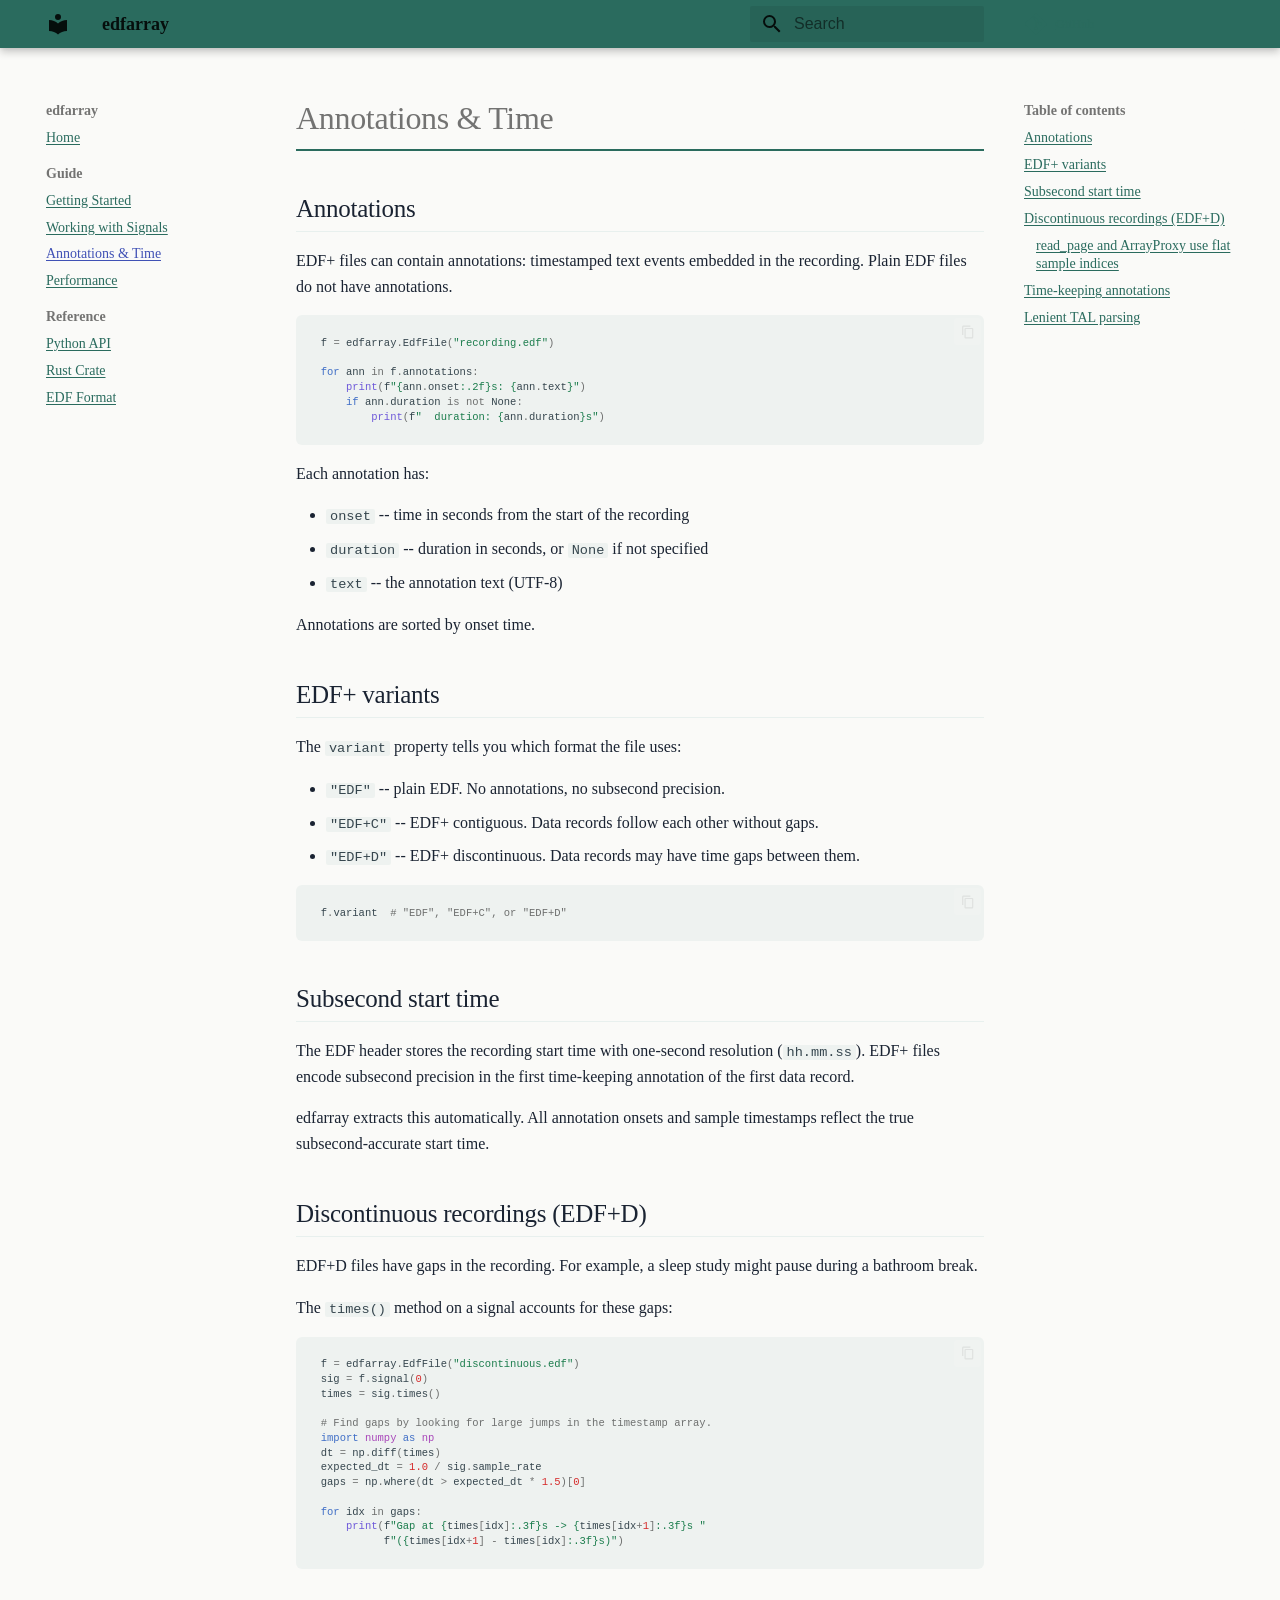
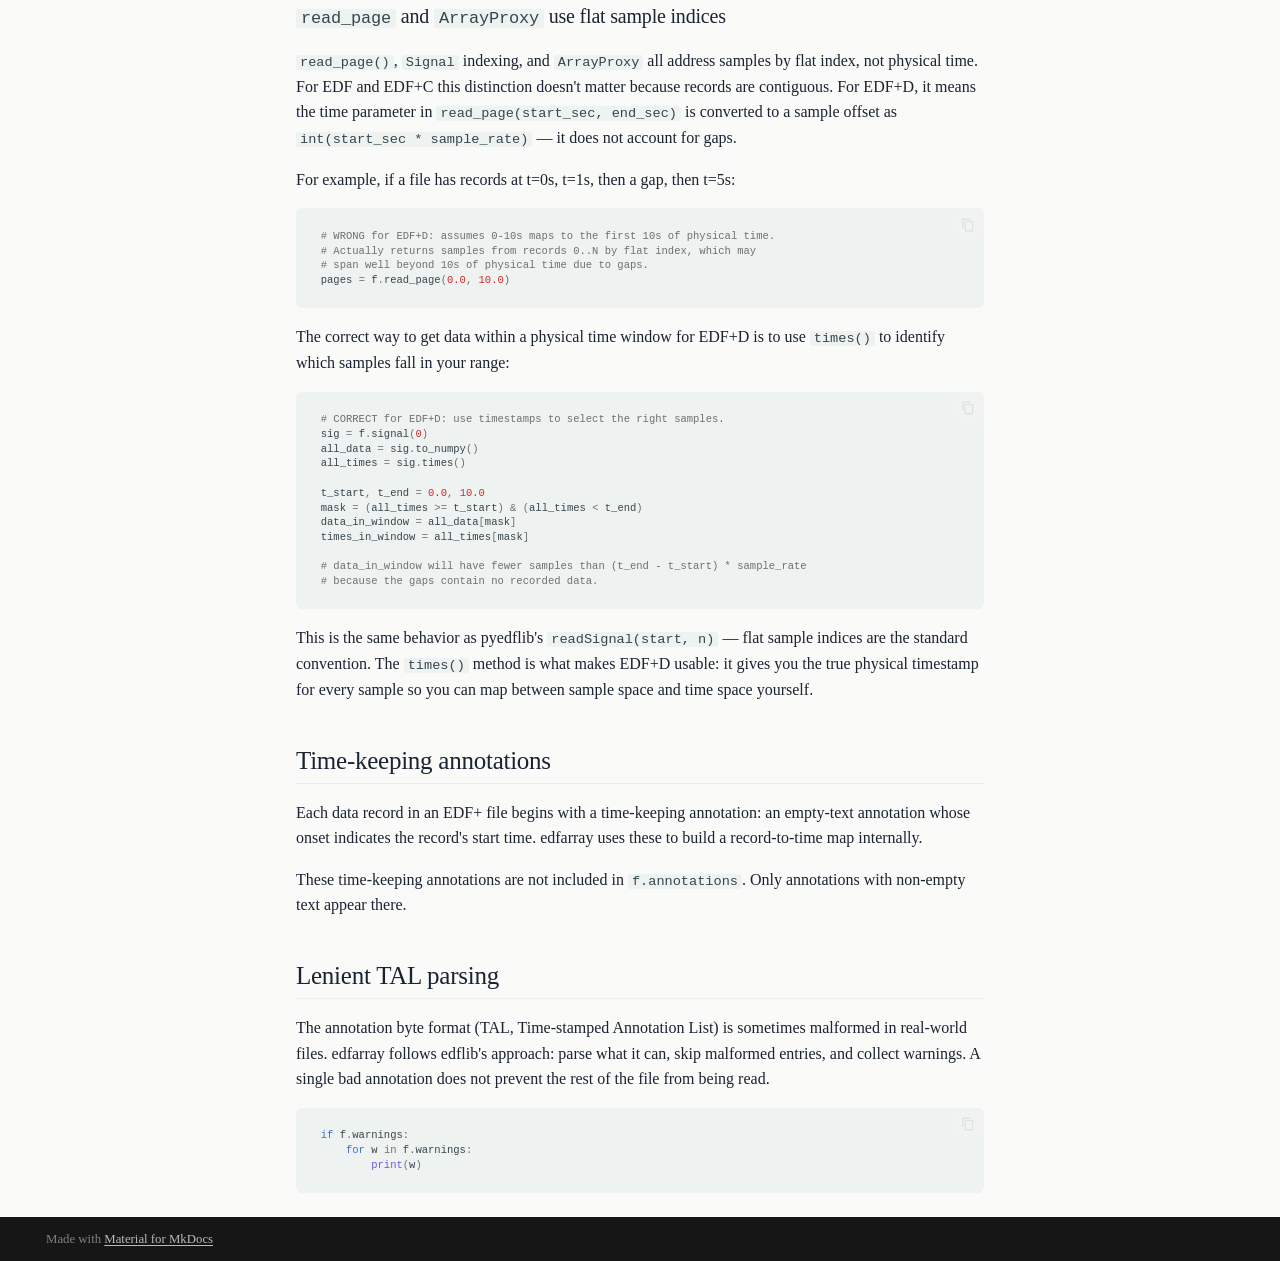
==== guide/annotations/index.html @ 298684ab "Deployed 97ea9de with MkDocs version: 1.6.1" ====
<!doctype html>
<html lang="en" class="no-js">
  <head>
    
      <meta charset="utf-8">
      <meta name="viewport" content="width=device-width,initial-scale=1">
      
        <meta name="description" content="An EDF/EDF+ parser written in Rust with numpy-like Python bindings">
      
      
      
      
        <link rel="prev" href="../signals/">
      
      
        <link rel="next" href="../performance/">
      
      
        
      
      
      <link rel="icon" href="../../assets/images/favicon.png">
      <meta name="generator" content="mkdocs-1.6.1, mkdocs-material-9.7.5">
    
    
      
        <title>Annotations & Time - edfarray</title>
      
    
    
      <link rel="stylesheet" href="../../assets/stylesheets/main.484c7ddc.min.css">
      
        
        <link rel="stylesheet" href="../../assets/stylesheets/palette.ab4e12ef.min.css">
      
      


    
    
      
    
    
      
    
    
      <link rel="stylesheet" href="../../stylesheets/extra.css">
    
    <script>__md_scope=new URL("../..",location),__md_hash=e=>[...e].reduce(((e,_)=>(e<<5)-e+_.charCodeAt(0)),0),__md_get=(e,_=localStorage,t=__md_scope)=>JSON.parse(_.getItem(t.pathname+"."+e)),__md_set=(e,_,t=localStorage,a=__md_scope)=>{try{t.setItem(a.pathname+"."+e,JSON.stringify(_))}catch(e){}}</script>
    
      

    
    
  </head>
  
  
    
    
    
    
    
    <body dir="ltr" data-md-color-scheme="default" data-md-color-primary="white" data-md-color-accent="teal">
  
    
    <input class="md-toggle" data-md-toggle="drawer" type="checkbox" id="__drawer" autocomplete="off">
    <input class="md-toggle" data-md-toggle="search" type="checkbox" id="__search" autocomplete="off">
    <label class="md-overlay" for="__drawer"></label>
    <div data-md-component="skip">
      
        
        <a href="#annotations-time" class="md-skip">
          Skip to content
        </a>
      
    </div>
    <div data-md-component="announce">
      
    </div>
    
    
      

  

<header class="md-header md-header--shadow" data-md-component="header">
  <nav class="md-header__inner md-grid" aria-label="Header">
    <a href="../.." title="edfarray" class="md-header__button md-logo" aria-label="edfarray" data-md-component="logo">
      
  
  <svg xmlns="http://www.w3.org/2000/svg" viewBox="0 0 24 24"><path d="M12 8a3 3 0 0 0 3-3 3 3 0 0 0-3-3 3 3 0 0 0-3 3 3 3 0 0 0 3 3m0 3.54C9.64 9.35 6.5 8 3 8v11c3.5 0 6.64 1.35 9 3.54 2.36-2.19 5.5-3.54 9-3.54V8c-3.5 0-6.64 1.35-9 3.54"/></svg>

    </a>
    <label class="md-header__button md-icon" for="__drawer">
      
      <svg xmlns="http://www.w3.org/2000/svg" viewBox="0 0 24 24"><path d="M3 6h18v2H3zm0 5h18v2H3zm0 5h18v2H3z"/></svg>
    </label>
    <div class="md-header__title" data-md-component="header-title">
      <div class="md-header__ellipsis">
        <div class="md-header__topic">
          <span class="md-ellipsis">
            edfarray
          </span>
        </div>
        <div class="md-header__topic" data-md-component="header-topic">
          <span class="md-ellipsis">
            
              Annotations & Time
            
          </span>
        </div>
      </div>
    </div>
    
      
    
    
    
    
      
      
        <label class="md-header__button md-icon" for="__search">
          
          <svg xmlns="http://www.w3.org/2000/svg" viewBox="0 0 24 24"><path d="M9.5 3A6.5 6.5 0 0 1 16 9.5c0 1.61-.59 3.09-1.56 4.23l.27.27h.79l5 5-1.5 1.5-5-5v-.79l-.27-.27A6.52 6.52 0 0 1 9.5 16 6.5 6.5 0 0 1 3 9.5 6.5 6.5 0 0 1 9.5 3m0 2C7 5 5 7 5 9.5S7 14 9.5 14 14 12 14 9.5 12 5 9.5 5"/></svg>
        </label>
        <div class="md-search" data-md-component="search" role="dialog">
  <label class="md-search__overlay" for="__search"></label>
  <div class="md-search__inner" role="search">
    <form class="md-search__form" name="search">
      <input type="text" class="md-search__input" name="query" aria-label="Search" placeholder="Search" autocapitalize="off" autocorrect="off" autocomplete="off" spellcheck="false" data-md-component="search-query" required>
      <label class="md-search__icon md-icon" for="__search">
        
        <svg xmlns="http://www.w3.org/2000/svg" viewBox="0 0 24 24"><path d="M9.5 3A6.5 6.5 0 0 1 16 9.5c0 1.61-.59 3.09-1.56 4.23l.27.27h.79l5 5-1.5 1.5-5-5v-.79l-.27-.27A6.52 6.52 0 0 1 9.5 16 6.5 6.5 0 0 1 3 9.5 6.5 6.5 0 0 1 9.5 3m0 2C7 5 5 7 5 9.5S7 14 9.5 14 14 12 14 9.5 12 5 9.5 5"/></svg>
        
        <svg xmlns="http://www.w3.org/2000/svg" viewBox="0 0 24 24"><path d="M20 11v2H8l5.5 5.5-1.42 1.42L4.16 12l7.92-7.92L13.5 5.5 8 11z"/></svg>
      </label>
      <nav class="md-search__options" aria-label="Search">
        
        <button type="reset" class="md-search__icon md-icon" title="Clear" aria-label="Clear" tabindex="-1">
          
          <svg xmlns="http://www.w3.org/2000/svg" viewBox="0 0 24 24"><path d="M19 6.41 17.59 5 12 10.59 6.41 5 5 6.41 10.59 12 5 17.59 6.41 19 12 13.41 17.59 19 19 17.59 13.41 12z"/></svg>
        </button>
      </nav>
      
    </form>
    <div class="md-search__output">
      <div class="md-search__scrollwrap" tabindex="0" data-md-scrollfix>
        <div class="md-search-result" data-md-component="search-result">
          <div class="md-search-result__meta">
            Initializing search
          </div>
          <ol class="md-search-result__list" role="presentation"></ol>
        </div>
      </div>
    </div>
  </div>
</div>
      
    
    
      <div class="md-header__source">
        <a href="https://github.com/bleemesser/edfarray" title="Go to repository" class="md-source" data-md-component="source">
  <div class="md-source__icon md-icon">
    
    <svg xmlns="http://www.w3.org/2000/svg" viewBox="0 0 448 512"><!--! Font Awesome Free 7.1.0 by @fontawesome - https://fontawesome.com License - https://fontawesome.com/license/free (Icons: CC BY 4.0, Fonts: SIL OFL 1.1, Code: MIT License) Copyright 2025 Fonticons, Inc.--><path d="M439.6 236.1 244 40.5c-5.4-5.5-12.8-8.5-20.4-8.5s-15 3-20.4 8.4L162.5 81l51.5 51.5c27.1-9.1 52.7 16.8 43.4 43.7l49.7 49.7c34.2-11.8 61.2 31 35.5 56.7-26.5 26.5-70.2-2.9-56-37.3L240.3 199v121.9c25.3 12.5 22.3 41.8 9.1 55-6.4 6.4-15.2 10.1-24.3 10.1s-17.8-3.6-24.3-10.1c-17.6-17.6-11.1-46.9 11.2-56v-123c-20.8-8.5-24.6-30.7-18.6-45L142.6 101 8.5 235.1C3 240.6 0 247.9 0 255.5s3 15 8.5 20.4l195.6 195.7c5.4 5.4 12.7 8.4 20.4 8.4s15-3 20.4-8.4l194.7-194.7c5.4-5.4 8.4-12.8 8.4-20.4s-3-15-8.4-20.4"/></svg>
  </div>
  <div class="md-source__repository">
    GitHub
  </div>
</a>
      </div>
    
  </nav>
  
</header>
    
    <div class="md-container" data-md-component="container">
      
      
        
          
        
      
      <main class="md-main" data-md-component="main">
        <div class="md-main__inner md-grid">
          
            
              
              <div class="md-sidebar md-sidebar--primary" data-md-component="sidebar" data-md-type="navigation" >
                <div class="md-sidebar__scrollwrap">
                  <div class="md-sidebar__inner">
                    



<nav class="md-nav md-nav--primary" aria-label="Navigation" data-md-level="0">
  <label class="md-nav__title" for="__drawer">
    <a href="../.." title="edfarray" class="md-nav__button md-logo" aria-label="edfarray" data-md-component="logo">
      
  
  <svg xmlns="http://www.w3.org/2000/svg" viewBox="0 0 24 24"><path d="M12 8a3 3 0 0 0 3-3 3 3 0 0 0-3-3 3 3 0 0 0-3 3 3 3 0 0 0 3 3m0 3.54C9.64 9.35 6.5 8 3 8v11c3.5 0 6.64 1.35 9 3.54 2.36-2.19 5.5-3.54 9-3.54V8c-3.5 0-6.64 1.35-9 3.54"/></svg>

    </a>
    edfarray
  </label>
  
    <div class="md-nav__source">
      <a href="https://github.com/bleemesser/edfarray" title="Go to repository" class="md-source" data-md-component="source">
  <div class="md-source__icon md-icon">
    
    <svg xmlns="http://www.w3.org/2000/svg" viewBox="0 0 448 512"><!--! Font Awesome Free 7.1.0 by @fontawesome - https://fontawesome.com License - https://fontawesome.com/license/free (Icons: CC BY 4.0, Fonts: SIL OFL 1.1, Code: MIT License) Copyright 2025 Fonticons, Inc.--><path d="M439.6 236.1 244 40.5c-5.4-5.5-12.8-8.5-20.4-8.5s-15 3-20.4 8.4L162.5 81l51.5 51.5c27.1-9.1 52.7 16.8 43.4 43.7l49.7 49.7c34.2-11.8 61.2 31 35.5 56.7-26.5 26.5-70.2-2.9-56-37.3L240.3 199v121.9c25.3 12.5 22.3 41.8 9.1 55-6.4 6.4-15.2 10.1-24.3 10.1s-17.8-3.6-24.3-10.1c-17.6-17.6-11.1-46.9 11.2-56v-123c-20.8-8.5-24.6-30.7-18.6-45L142.6 101 8.5 235.1C3 240.6 0 247.9 0 255.5s3 15 8.5 20.4l195.6 195.7c5.4 5.4 12.7 8.4 20.4 8.4s15-3 20.4-8.4l194.7-194.7c5.4-5.4 8.4-12.8 8.4-20.4s-3-15-8.4-20.4"/></svg>
  </div>
  <div class="md-source__repository">
    GitHub
  </div>
</a>
    </div>
  
  <ul class="md-nav__list" data-md-scrollfix>
    
      
      
  
  
  
  
    <li class="md-nav__item">
      <a href="../.." class="md-nav__link">
        
  
  
  <span class="md-ellipsis">
    
  
    Home
  

    
  </span>
  
  

      </a>
    </li>
  

    
      
      
  
  
    
  
  
  
    
    
    
    
      
        
        
      
    
    
    <li class="md-nav__item md-nav__item--active md-nav__item--section md-nav__item--nested">
      
        
        
        <input class="md-nav__toggle md-toggle " type="checkbox" id="__nav_2" checked>
        
          
          <label class="md-nav__link" for="__nav_2" id="__nav_2_label" tabindex="">
            
  
  
  <span class="md-ellipsis">
    
  
    Guide
  

    
  </span>
  
  

            <span class="md-nav__icon md-icon"></span>
          </label>
        
        <nav class="md-nav" data-md-level="1" aria-labelledby="__nav_2_label" aria-expanded="true">
          <label class="md-nav__title" for="__nav_2">
            <span class="md-nav__icon md-icon"></span>
            
  
    Guide
  

          </label>
          <ul class="md-nav__list" data-md-scrollfix>
            
              
                
  
  
  
  
    <li class="md-nav__item">
      <a href="../getting-started/" class="md-nav__link">
        
  
  
  <span class="md-ellipsis">
    
  
    Getting Started
  

    
  </span>
  
  

      </a>
    </li>
  

              
            
              
                
  
  
  
  
    <li class="md-nav__item">
      <a href="../signals/" class="md-nav__link">
        
  
  
  <span class="md-ellipsis">
    
  
    Working with Signals
  

    
  </span>
  
  

      </a>
    </li>
  

              
            
              
                
  
  
    
  
  
  
    <li class="md-nav__item md-nav__item--active">
      
      <input class="md-nav__toggle md-toggle" type="checkbox" id="__toc">
      
      
        
      
      
        <label class="md-nav__link md-nav__link--active" for="__toc">
          
  
  
  <span class="md-ellipsis">
    
  
    Annotations & Time
  

    
  </span>
  
  

          <span class="md-nav__icon md-icon"></span>
        </label>
      
      <a href="./" class="md-nav__link md-nav__link--active">
        
  
  
  <span class="md-ellipsis">
    
  
    Annotations & Time
  

    
  </span>
  
  

      </a>
      
        

<nav class="md-nav md-nav--secondary" aria-label="Table of contents">
  
  
  
    
  
  
    <label class="md-nav__title" for="__toc">
      <span class="md-nav__icon md-icon"></span>
      Table of contents
    </label>
    <ul class="md-nav__list" data-md-component="toc" data-md-scrollfix>
      
        <li class="md-nav__item">
  <a href="#annotations" class="md-nav__link">
    <span class="md-ellipsis">
      
        Annotations
      
    </span>
  </a>
  
</li>
      
        <li class="md-nav__item">
  <a href="#edf-variants" class="md-nav__link">
    <span class="md-ellipsis">
      
        EDF+ variants
      
    </span>
  </a>
  
</li>
      
        <li class="md-nav__item">
  <a href="#subsecond-start-time" class="md-nav__link">
    <span class="md-ellipsis">
      
        Subsecond start time
      
    </span>
  </a>
  
</li>
      
        <li class="md-nav__item">
  <a href="#discontinuous-recordings-edfd" class="md-nav__link">
    <span class="md-ellipsis">
      
        Discontinuous recordings (EDF+D)
      
    </span>
  </a>
  
    <nav class="md-nav" aria-label="Discontinuous recordings (EDF+D)">
      <ul class="md-nav__list">
        
          <li class="md-nav__item">
  <a href="#read_page-and-arrayproxy-use-flat-sample-indices" class="md-nav__link">
    <span class="md-ellipsis">
      
        read_page and ArrayProxy use flat sample indices
      
    </span>
  </a>
  
</li>
        
      </ul>
    </nav>
  
</li>
      
        <li class="md-nav__item">
  <a href="#time-keeping-annotations" class="md-nav__link">
    <span class="md-ellipsis">
      
        Time-keeping annotations
      
    </span>
  </a>
  
</li>
      
        <li class="md-nav__item">
  <a href="#lenient-tal-parsing" class="md-nav__link">
    <span class="md-ellipsis">
      
        Lenient TAL parsing
      
    </span>
  </a>
  
</li>
      
    </ul>
  
</nav>
      
    </li>
  

              
            
              
                
  
  
  
  
    <li class="md-nav__item">
      <a href="../performance/" class="md-nav__link">
        
  
  
  <span class="md-ellipsis">
    
  
    Performance
  

    
  </span>
  
  

      </a>
    </li>
  

              
            
          </ul>
        </nav>
      
    </li>
  

    
      
      
  
  
  
  
    
    
    
    
      
        
        
      
    
    
    <li class="md-nav__item md-nav__item--section md-nav__item--nested">
      
        
        
          
        
        <input class="md-nav__toggle md-toggle md-toggle--indeterminate" type="checkbox" id="__nav_3" >
        
          
          <label class="md-nav__link" for="__nav_3" id="__nav_3_label" tabindex="">
            
  
  
  <span class="md-ellipsis">
    
  
    Reference
  

    
  </span>
  
  

            <span class="md-nav__icon md-icon"></span>
          </label>
        
        <nav class="md-nav" data-md-level="1" aria-labelledby="__nav_3_label" aria-expanded="false">
          <label class="md-nav__title" for="__nav_3">
            <span class="md-nav__icon md-icon"></span>
            
  
    Reference
  

          </label>
          <ul class="md-nav__list" data-md-scrollfix>
            
              
                
  
  
  
  
    <li class="md-nav__item">
      <a href="../../reference/python-api/" class="md-nav__link">
        
  
  
  <span class="md-ellipsis">
    
  
    Python API
  

    
  </span>
  
  

      </a>
    </li>
  

              
            
              
                
  
  
  
  
    <li class="md-nav__item">
      <a href="../../reference/rust-api/" class="md-nav__link">
        
  
  
  <span class="md-ellipsis">
    
  
    Rust Crate
  

    
  </span>
  
  

      </a>
    </li>
  

              
            
              
                
  
  
  
  
    <li class="md-nav__item">
      <a href="../../reference/edf-format/" class="md-nav__link">
        
  
  
  <span class="md-ellipsis">
    
  
    EDF Format
  

    
  </span>
  
  

      </a>
    </li>
  

              
            
          </ul>
        </nav>
      
    </li>
  

    
  </ul>
</nav>
                  </div>
                </div>
              </div>
            
            
              
              <div class="md-sidebar md-sidebar--secondary" data-md-component="sidebar" data-md-type="toc" >
                <div class="md-sidebar__scrollwrap">
                  <div class="md-sidebar__inner">
                    

<nav class="md-nav md-nav--secondary" aria-label="Table of contents">
  
  
  
    
  
  
    <label class="md-nav__title" for="__toc">
      <span class="md-nav__icon md-icon"></span>
      Table of contents
    </label>
    <ul class="md-nav__list" data-md-component="toc" data-md-scrollfix>
      
        <li class="md-nav__item">
  <a href="#annotations" class="md-nav__link">
    <span class="md-ellipsis">
      
        Annotations
      
    </span>
  </a>
  
</li>
      
        <li class="md-nav__item">
  <a href="#edf-variants" class="md-nav__link">
    <span class="md-ellipsis">
      
        EDF+ variants
      
    </span>
  </a>
  
</li>
      
        <li class="md-nav__item">
  <a href="#subsecond-start-time" class="md-nav__link">
    <span class="md-ellipsis">
      
        Subsecond start time
      
    </span>
  </a>
  
</li>
      
        <li class="md-nav__item">
  <a href="#discontinuous-recordings-edfd" class="md-nav__link">
    <span class="md-ellipsis">
      
        Discontinuous recordings (EDF+D)
      
    </span>
  </a>
  
    <nav class="md-nav" aria-label="Discontinuous recordings (EDF+D)">
      <ul class="md-nav__list">
        
          <li class="md-nav__item">
  <a href="#read_page-and-arrayproxy-use-flat-sample-indices" class="md-nav__link">
    <span class="md-ellipsis">
      
        read_page and ArrayProxy use flat sample indices
      
    </span>
  </a>
  
</li>
        
      </ul>
    </nav>
  
</li>
      
        <li class="md-nav__item">
  <a href="#time-keeping-annotations" class="md-nav__link">
    <span class="md-ellipsis">
      
        Time-keeping annotations
      
    </span>
  </a>
  
</li>
      
        <li class="md-nav__item">
  <a href="#lenient-tal-parsing" class="md-nav__link">
    <span class="md-ellipsis">
      
        Lenient TAL parsing
      
    </span>
  </a>
  
</li>
      
    </ul>
  
</nav>
                  </div>
                </div>
              </div>
            
          
          
            <div class="md-content" data-md-component="content">
              
              <article class="md-content__inner md-typeset">
                
                  


  
  


<h1 id="annotations-time">Annotations &amp; Time<a class="headerlink" href="#annotations-time" title="Permanent link">&para;</a></h1>
<h2 id="annotations">Annotations<a class="headerlink" href="#annotations" title="Permanent link">&para;</a></h2>
<p>EDF+ files can contain annotations: timestamped text events embedded in the recording. Plain EDF files do not have annotations.</p>
<div class="highlight"><pre><span></span><code><a id="__codelineno-0-1" name="__codelineno-0-1" href="#__codelineno-0-1"></a><span class="n">f</span> <span class="o">=</span> <span class="n">edfarray</span><span class="o">.</span><span class="n">EdfFile</span><span class="p">(</span><span class="s2">&quot;recording.edf&quot;</span><span class="p">)</span>
<a id="__codelineno-0-2" name="__codelineno-0-2" href="#__codelineno-0-2"></a>
<a id="__codelineno-0-3" name="__codelineno-0-3" href="#__codelineno-0-3"></a><span class="k">for</span> <span class="n">ann</span> <span class="ow">in</span> <span class="n">f</span><span class="o">.</span><span class="n">annotations</span><span class="p">:</span>
<a id="__codelineno-0-4" name="__codelineno-0-4" href="#__codelineno-0-4"></a>    <span class="nb">print</span><span class="p">(</span><span class="sa">f</span><span class="s2">&quot;</span><span class="si">{</span><span class="n">ann</span><span class="o">.</span><span class="n">onset</span><span class="si">:</span><span class="s2">.2f</span><span class="si">}</span><span class="s2">s: </span><span class="si">{</span><span class="n">ann</span><span class="o">.</span><span class="n">text</span><span class="si">}</span><span class="s2">&quot;</span><span class="p">)</span>
<a id="__codelineno-0-5" name="__codelineno-0-5" href="#__codelineno-0-5"></a>    <span class="k">if</span> <span class="n">ann</span><span class="o">.</span><span class="n">duration</span> <span class="ow">is</span> <span class="ow">not</span> <span class="kc">None</span><span class="p">:</span>
<a id="__codelineno-0-6" name="__codelineno-0-6" href="#__codelineno-0-6"></a>        <span class="nb">print</span><span class="p">(</span><span class="sa">f</span><span class="s2">&quot;  duration: </span><span class="si">{</span><span class="n">ann</span><span class="o">.</span><span class="n">duration</span><span class="si">}</span><span class="s2">s&quot;</span><span class="p">)</span>
</code></pre></div>
<p>Each annotation has:</p>
<ul>
<li><code>onset</code> -- time in seconds from the start of the recording</li>
<li><code>duration</code> -- duration in seconds, or <code>None</code> if not specified</li>
<li><code>text</code> -- the annotation text (UTF-8)</li>
</ul>
<p>Annotations are sorted by onset time.</p>
<h2 id="edf-variants">EDF+ variants<a class="headerlink" href="#edf-variants" title="Permanent link">&para;</a></h2>
<p>The <code>variant</code> property tells you which format the file uses:</p>
<ul>
<li><code>"EDF"</code> -- plain EDF. No annotations, no subsecond precision.</li>
<li><code>"EDF+C"</code> -- EDF+ contiguous. Data records follow each other without gaps.</li>
<li><code>"EDF+D"</code> -- EDF+ discontinuous. Data records may have time gaps between them.</li>
</ul>
<div class="highlight"><pre><span></span><code><a id="__codelineno-1-1" name="__codelineno-1-1" href="#__codelineno-1-1"></a><span class="n">f</span><span class="o">.</span><span class="n">variant</span>  <span class="c1"># &quot;EDF&quot;, &quot;EDF+C&quot;, or &quot;EDF+D&quot;</span>
</code></pre></div>
<h2 id="subsecond-start-time">Subsecond start time<a class="headerlink" href="#subsecond-start-time" title="Permanent link">&para;</a></h2>
<p>The EDF header stores the recording start time with one-second resolution (<code>hh.mm.ss</code>). EDF+ files encode subsecond precision in the first time-keeping annotation of the first data record.</p>
<p>edfarray extracts this automatically. All annotation onsets and sample timestamps reflect the true subsecond-accurate start time.</p>
<h2 id="discontinuous-recordings-edfd">Discontinuous recordings (EDF+D)<a class="headerlink" href="#discontinuous-recordings-edfd" title="Permanent link">&para;</a></h2>
<p>EDF+D files have gaps in the recording. For example, a sleep study might pause during a bathroom break.</p>
<p>The <code>times()</code> method on a signal accounts for these gaps:</p>
<div class="highlight"><pre><span></span><code><a id="__codelineno-2-1" name="__codelineno-2-1" href="#__codelineno-2-1"></a><span class="n">f</span> <span class="o">=</span> <span class="n">edfarray</span><span class="o">.</span><span class="n">EdfFile</span><span class="p">(</span><span class="s2">&quot;discontinuous.edf&quot;</span><span class="p">)</span>
<a id="__codelineno-2-2" name="__codelineno-2-2" href="#__codelineno-2-2"></a><span class="n">sig</span> <span class="o">=</span> <span class="n">f</span><span class="o">.</span><span class="n">signal</span><span class="p">(</span><span class="mi">0</span><span class="p">)</span>
<a id="__codelineno-2-3" name="__codelineno-2-3" href="#__codelineno-2-3"></a><span class="n">times</span> <span class="o">=</span> <span class="n">sig</span><span class="o">.</span><span class="n">times</span><span class="p">()</span>
<a id="__codelineno-2-4" name="__codelineno-2-4" href="#__codelineno-2-4"></a>
<a id="__codelineno-2-5" name="__codelineno-2-5" href="#__codelineno-2-5"></a><span class="c1"># Find gaps by looking for large jumps in the timestamp array.</span>
<a id="__codelineno-2-6" name="__codelineno-2-6" href="#__codelineno-2-6"></a><span class="kn">import</span><span class="w"> </span><span class="nn">numpy</span><span class="w"> </span><span class="k">as</span><span class="w"> </span><span class="nn">np</span>
<a id="__codelineno-2-7" name="__codelineno-2-7" href="#__codelineno-2-7"></a><span class="n">dt</span> <span class="o">=</span> <span class="n">np</span><span class="o">.</span><span class="n">diff</span><span class="p">(</span><span class="n">times</span><span class="p">)</span>
<a id="__codelineno-2-8" name="__codelineno-2-8" href="#__codelineno-2-8"></a><span class="n">expected_dt</span> <span class="o">=</span> <span class="mf">1.0</span> <span class="o">/</span> <span class="n">sig</span><span class="o">.</span><span class="n">sample_rate</span>
<a id="__codelineno-2-9" name="__codelineno-2-9" href="#__codelineno-2-9"></a><span class="n">gaps</span> <span class="o">=</span> <span class="n">np</span><span class="o">.</span><span class="n">where</span><span class="p">(</span><span class="n">dt</span> <span class="o">&gt;</span> <span class="n">expected_dt</span> <span class="o">*</span> <span class="mf">1.5</span><span class="p">)[</span><span class="mi">0</span><span class="p">]</span>
<a id="__codelineno-2-10" name="__codelineno-2-10" href="#__codelineno-2-10"></a>
<a id="__codelineno-2-11" name="__codelineno-2-11" href="#__codelineno-2-11"></a><span class="k">for</span> <span class="n">idx</span> <span class="ow">in</span> <span class="n">gaps</span><span class="p">:</span>
<a id="__codelineno-2-12" name="__codelineno-2-12" href="#__codelineno-2-12"></a>    <span class="nb">print</span><span class="p">(</span><span class="sa">f</span><span class="s2">&quot;Gap at </span><span class="si">{</span><span class="n">times</span><span class="p">[</span><span class="n">idx</span><span class="p">]</span><span class="si">:</span><span class="s2">.3f</span><span class="si">}</span><span class="s2">s -&gt; </span><span class="si">{</span><span class="n">times</span><span class="p">[</span><span class="n">idx</span><span class="o">+</span><span class="mi">1</span><span class="p">]</span><span class="si">:</span><span class="s2">.3f</span><span class="si">}</span><span class="s2">s &quot;</span>
<a id="__codelineno-2-13" name="__codelineno-2-13" href="#__codelineno-2-13"></a>          <span class="sa">f</span><span class="s2">&quot;(</span><span class="si">{</span><span class="n">times</span><span class="p">[</span><span class="n">idx</span><span class="o">+</span><span class="mi">1</span><span class="p">]</span><span class="w"> </span><span class="o">-</span><span class="w"> </span><span class="n">times</span><span class="p">[</span><span class="n">idx</span><span class="p">]</span><span class="si">:</span><span class="s2">.3f</span><span class="si">}</span><span class="s2">s)&quot;</span><span class="p">)</span>
</code></pre></div>
<h3 id="read_page-and-arrayproxy-use-flat-sample-indices"><code>read_page</code> and <code>ArrayProxy</code> use flat sample indices<a class="headerlink" href="#read_page-and-arrayproxy-use-flat-sample-indices" title="Permanent link">&para;</a></h3>
<p><code>read_page()</code>, <code>Signal</code> indexing, and <code>ArrayProxy</code> all address samples by flat index, not physical time. For EDF and EDF+C this distinction doesn't matter because records are contiguous. For EDF+D, it means the time parameter in <code>read_page(start_sec, end_sec)</code> is converted to a sample offset as <code>int(start_sec * sample_rate)</code> — it does not account for gaps.</p>
<p>For example, if a file has records at t=0s, t=1s, then a gap, then t=5s:</p>
<div class="highlight"><pre><span></span><code><a id="__codelineno-3-1" name="__codelineno-3-1" href="#__codelineno-3-1"></a><span class="c1"># WRONG for EDF+D: assumes 0-10s maps to the first 10s of physical time.</span>
<a id="__codelineno-3-2" name="__codelineno-3-2" href="#__codelineno-3-2"></a><span class="c1"># Actually returns samples from records 0..N by flat index, which may</span>
<a id="__codelineno-3-3" name="__codelineno-3-3" href="#__codelineno-3-3"></a><span class="c1"># span well beyond 10s of physical time due to gaps.</span>
<a id="__codelineno-3-4" name="__codelineno-3-4" href="#__codelineno-3-4"></a><span class="n">pages</span> <span class="o">=</span> <span class="n">f</span><span class="o">.</span><span class="n">read_page</span><span class="p">(</span><span class="mf">0.0</span><span class="p">,</span> <span class="mf">10.0</span><span class="p">)</span>
</code></pre></div>
<p>The correct way to get data within a physical time window for EDF+D is to use <code>times()</code> to identify which samples fall in your range:</p>
<div class="highlight"><pre><span></span><code><a id="__codelineno-4-1" name="__codelineno-4-1" href="#__codelineno-4-1"></a><span class="c1"># CORRECT for EDF+D: use timestamps to select the right samples.</span>
<a id="__codelineno-4-2" name="__codelineno-4-2" href="#__codelineno-4-2"></a><span class="n">sig</span> <span class="o">=</span> <span class="n">f</span><span class="o">.</span><span class="n">signal</span><span class="p">(</span><span class="mi">0</span><span class="p">)</span>
<a id="__codelineno-4-3" name="__codelineno-4-3" href="#__codelineno-4-3"></a><span class="n">all_data</span> <span class="o">=</span> <span class="n">sig</span><span class="o">.</span><span class="n">to_numpy</span><span class="p">()</span>
<a id="__codelineno-4-4" name="__codelineno-4-4" href="#__codelineno-4-4"></a><span class="n">all_times</span> <span class="o">=</span> <span class="n">sig</span><span class="o">.</span><span class="n">times</span><span class="p">()</span>
<a id="__codelineno-4-5" name="__codelineno-4-5" href="#__codelineno-4-5"></a>
<a id="__codelineno-4-6" name="__codelineno-4-6" href="#__codelineno-4-6"></a><span class="n">t_start</span><span class="p">,</span> <span class="n">t_end</span> <span class="o">=</span> <span class="mf">0.0</span><span class="p">,</span> <span class="mf">10.0</span>
<a id="__codelineno-4-7" name="__codelineno-4-7" href="#__codelineno-4-7"></a><span class="n">mask</span> <span class="o">=</span> <span class="p">(</span><span class="n">all_times</span> <span class="o">&gt;=</span> <span class="n">t_start</span><span class="p">)</span> <span class="o">&amp;</span> <span class="p">(</span><span class="n">all_times</span> <span class="o">&lt;</span> <span class="n">t_end</span><span class="p">)</span>
<a id="__codelineno-4-8" name="__codelineno-4-8" href="#__codelineno-4-8"></a><span class="n">data_in_window</span> <span class="o">=</span> <span class="n">all_data</span><span class="p">[</span><span class="n">mask</span><span class="p">]</span>
<a id="__codelineno-4-9" name="__codelineno-4-9" href="#__codelineno-4-9"></a><span class="n">times_in_window</span> <span class="o">=</span> <span class="n">all_times</span><span class="p">[</span><span class="n">mask</span><span class="p">]</span>
<a id="__codelineno-4-10" name="__codelineno-4-10" href="#__codelineno-4-10"></a>
<a id="__codelineno-4-11" name="__codelineno-4-11" href="#__codelineno-4-11"></a><span class="c1"># data_in_window will have fewer samples than (t_end - t_start) * sample_rate</span>
<a id="__codelineno-4-12" name="__codelineno-4-12" href="#__codelineno-4-12"></a><span class="c1"># because the gaps contain no recorded data.</span>
</code></pre></div>
<p>This is the same behavior as pyedflib's <code>readSignal(start, n)</code> — flat sample indices are the standard convention. The <code>times()</code> method is what makes EDF+D usable: it gives you the true physical timestamp for every sample so you can map between sample space and time space yourself.</p>
<h2 id="time-keeping-annotations">Time-keeping annotations<a class="headerlink" href="#time-keeping-annotations" title="Permanent link">&para;</a></h2>
<p>Each data record in an EDF+ file begins with a time-keeping annotation: an empty-text annotation whose onset indicates the record's start time. edfarray uses these to build a record-to-time map internally.</p>
<p>These time-keeping annotations are not included in <code>f.annotations</code>. Only annotations with non-empty text appear there.</p>
<h2 id="lenient-tal-parsing">Lenient TAL parsing<a class="headerlink" href="#lenient-tal-parsing" title="Permanent link">&para;</a></h2>
<p>The annotation byte format (TAL, Time-stamped Annotation List) is sometimes malformed in real-world files. edfarray follows edflib's approach: parse what it can, skip malformed entries, and collect warnings. A single bad annotation does not prevent the rest of the file from being read.</p>
<div class="highlight"><pre><span></span><code><a id="__codelineno-5-1" name="__codelineno-5-1" href="#__codelineno-5-1"></a><span class="k">if</span> <span class="n">f</span><span class="o">.</span><span class="n">warnings</span><span class="p">:</span>
<a id="__codelineno-5-2" name="__codelineno-5-2" href="#__codelineno-5-2"></a>    <span class="k">for</span> <span class="n">w</span> <span class="ow">in</span> <span class="n">f</span><span class="o">.</span><span class="n">warnings</span><span class="p">:</span>
<a id="__codelineno-5-3" name="__codelineno-5-3" href="#__codelineno-5-3"></a>        <span class="nb">print</span><span class="p">(</span><span class="n">w</span><span class="p">)</span>
</code></pre></div>












                
              </article>
            </div>
          
          
<script>var target=document.getElementById(location.hash.slice(1));target&&target.name&&(target.checked=target.name.startsWith("__tabbed_"))</script>
        </div>
        
      </main>
      
        <footer class="md-footer">
  
  <div class="md-footer-meta md-typeset">
    <div class="md-footer-meta__inner md-grid">
      <div class="md-copyright">
  
  
    Made with
    <a href="https://squidfunk.github.io/mkdocs-material/" target="_blank" rel="noopener">
      Material for MkDocs
    </a>
  
</div>
      
    </div>
  </div>
</footer>
      
    </div>
    <div class="md-dialog" data-md-component="dialog">
      <div class="md-dialog__inner md-typeset"></div>
    </div>
    
    
    
      
      
      <script id="__config" type="application/json">{"annotate": null, "base": "../..", "features": ["navigation.sections", "navigation.expand", "content.code.copy", "search.highlight"], "search": "../../assets/javascripts/workers/search.2c215733.min.js", "tags": null, "translations": {"clipboard.copied": "Copied to clipboard", "clipboard.copy": "Copy to clipboard", "search.result.more.one": "1 more on this page", "search.result.more.other": "# more on this page", "search.result.none": "No matching documents", "search.result.one": "1 matching document", "search.result.other": "# matching documents", "search.result.placeholder": "Type to start searching", "search.result.term.missing": "Missing", "select.version": "Select version"}, "version": null}</script>
    
    
      <script src="../../assets/javascripts/bundle.79ae519e.min.js"></script>
      
    
  </body>
</html>
---- assets/stylesheets/main.484c7ddc.min.css ----
@charset "UTF-8";html{-webkit-text-size-adjust:none;-moz-text-size-adjust:none;text-size-adjust:none;box-sizing:border-box}*,:after,:before{box-sizing:inherit}@media (prefers-reduced-motion){*,:after,:before{transition:none!important}}body{margin:0}a,button,input,label{-webkit-tap-highlight-color:transparent}a{color:inherit;text-decoration:none}hr{border:0;box-sizing:initial;display:block;height:.05rem;overflow:visible;padding:0}small{font-size:80%}sub,sup{line-height:1em}img{border-style:none}table{border-collapse:initial;border-spacing:0}td,th{font-weight:400;vertical-align:top}button{background:#0000;border:0;font-family:inherit;font-size:inherit;margin:0;padding:0}input{border:0;outline:none}:root{--md-primary-fg-color:#4051b5;--md-primary-fg-color--light:#5d6cc0;--md-primary-fg-color--dark:#303fa1;--md-primary-bg-color:#fff;--md-primary-bg-color--light:#ffffffb3;--md-accent-fg-color:#526cfe;--md-accent-fg-color--transparent:#526cfe1a;--md-accent-bg-color:#fff;--md-accent-bg-color--light:#ffffffb3}[data-md-color-scheme=default]{color-scheme:light}[data-md-color-scheme=default] img[src$="#gh-dark-mode-only"],[data-md-color-scheme=default] img[src$="#only-dark"]{display:none}:root,[data-md-color-scheme=default]{--md-hue:225deg;--md-default-fg-color:#000000de;--md-default-fg-color--light:#0000008a;--md-default-fg-color--lighter:#00000052;--md-default-fg-color--lightest:#00000012;--md-default-bg-color:#fff;--md-default-bg-color--light:#ffffffb3;--md-default-bg-color--lighter:#ffffff4d;--md-default-bg-color--lightest:#ffffff1f;--md-code-fg-color:#36464e;--md-code-bg-color:#f5f5f5;--md-code-bg-color--light:#f5f5f5b3;--md-code-bg-color--lighter:#f5f5f54d;--md-code-hl-color:#4287ff;--md-code-hl-color--light:#4287ff1a;--md-code-hl-number-color:#d52a2a;--md-code-hl-special-color:#db1457;--md-code-hl-function-color:#a846b9;--md-code-hl-constant-color:#6e59d9;--md-code-hl-keyword-color:#3f6ec6;--md-code-hl-string-color:#1c7d4d;--md-code-hl-name-color:var(--md-code-fg-color);--md-code-hl-operator-color:var(--md-default-fg-color--light);--md-code-hl-punctuation-color:var(--md-default-fg-color--light);--md-code-hl-comment-color:var(--md-default-fg-color--light);--md-code-hl-generic-color:var(--md-default-fg-color--light);--md-code-hl-variable-color:var(--md-default-fg-color--light);--md-typeset-color:var(--md-default-fg-color);--md-typeset-a-color:var(--md-primary-fg-color);--md-typeset-del-color:#f5503d26;--md-typeset-ins-color:#0bd57026;--md-typeset-kbd-color:#fafafa;--md-typeset-kbd-accent-color:#fff;--md-typeset-kbd-border-color:#b8b8b8;--md-typeset-mark-color:#ffff0080;--md-typeset-table-color:#0000001f;--md-typeset-table-color--light:rgba(0,0,0,.035);--md-admonition-fg-color:var(--md-default-fg-color);--md-admonition-bg-color:var(--md-default-bg-color);--md-warning-fg-color:#000000de;--md-warning-bg-color:#ff9;--md-footer-fg-color:#fff;--md-footer-fg-color--light:#ffffffb3;--md-footer-fg-color--lighter:#ffffff73;--md-footer-bg-color:#000000de;--md-footer-bg-color--dark:#00000052;--md-shadow-z1:0 0.2rem 0.5rem #0000000d,0 0 0.05rem #0000001a;--md-shadow-z2:0 0.2rem 0.5rem #0000001a,0 0 0.05rem #00000040;--md-shadow-z3:0 0.2rem 0.5rem #0003,0 0 0.05rem #00000059}.md-icon svg{fill:currentcolor;display:block;height:1.2rem;width:1.2rem}body{-webkit-font-smoothing:antialiased;-moz-osx-font-smoothing:grayscale;--md-text-font-family:var(--md-text-font,_),-apple-system,BlinkMacSystemFont,Helvetica,Arial,sans-serif;--md-code-font-family:var(--md-code-font,_),SFMono-Regular,Consolas,Menlo,monospace}aside,body,input{font-feature-settings:"kern","liga";color:var(--md-typeset-color);font-family:var(--md-text-font-family)}code,kbd,pre{font-feature-settings:"kern";font-family:var(--md-code-font-family)}:root{--md-typeset-table-sort-icon:url('data:image/svg+xml;charset=utf-8,<svg xmlns="http://www.w3.org/2000/svg" viewBox="0 0 24 24"><path d="m18 21-4-4h3V7h-3l4-4 4 4h-3v10h3M2 19v-2h10v2M2 13v-2h7v2M2 7V5h4v2z"/></svg>');--md-typeset-table-sort-icon--asc:url('data:image/svg+xml;charset=utf-8,<svg xmlns="http://www.w3.org/2000/svg" viewBox="0 0 24 24"><path d="M19 17h3l-4 4-4-4h3V3h2M2 17h10v2H2M6 5v2H2V5m0 6h7v2H2z"/></svg>');--md-typeset-table-sort-icon--desc:url('data:image/svg+xml;charset=utf-8,<svg xmlns="http://www.w3.org/2000/svg" viewBox="0 0 24 24"><path d="M19 7h3l-4-4-4 4h3v14h2M2 17h10v2H2M6 5v2H2V5m0 6h7v2H2z"/></svg>')}.md-typeset{-webkit-print-color-adjust:exact;color-adjust:exact;font-size:.8rem;line-height:1.6;overflow-wrap:break-word}@media print{.md-typeset{font-size:.68rem}}.md-typeset blockquote,.md-typeset dl,.md-typeset figure,.md-typeset ol,.md-typeset pre,.md-typeset ul{margin-bottom:1em;margin-top:1em}.md-typeset h1{color:var(--md-default-fg-color--light);font-size:2em;line-height:1.3;margin:0 0 1.25em}.md-typeset h1,.md-typeset h2{font-weight:300;letter-spacing:-.01em}.md-typeset h2{font-size:1.5625em;line-height:1.4;margin:1.6em 0 .64em}.md-typeset h3{font-size:1.25em;font-weight:400;letter-spacing:-.01em;line-height:1.5;margin:1.6em 0 .8em}.md-typeset h2+h3{margin-top:.8em}.md-typeset h4{font-weight:700;letter-spacing:-.01em;margin:1em 0}.md-typeset h5,.md-typeset h6{color:var(--md-default-fg-color--light);font-size:.8em;font-weight:700;letter-spacing:-.01em;margin:1.25em 0}.md-typeset h5{text-transform:uppercase}.md-typeset h5 code{text-transform:none}.md-typeset hr{border-bottom:.05rem solid var(--md-default-fg-color--lightest);display:flow-root;margin:1.5em 0}.md-typeset a{color:var(--md-typeset-a-color);word-break:break-word}.md-typeset a,.md-typeset a:before{transition:color 125ms}.md-typeset a:focus,.md-typeset a:hover{color:var(--md-accent-fg-color)}.md-typeset a:focus code,.md-typeset a:hover code{background-color:var(--md-accent-fg-color--transparent);color:var(--md-accent-fg-color)}.md-typeset a code{color:var(--md-typeset-a-color)}.md-typeset a.focus-visible{outline-color:var(--md-accent-fg-color);outline-offset:.2rem}.md-typeset code,.md-typeset kbd,.md-typeset pre{color:var(--md-code-fg-color);direction:ltr;font-variant-ligatures:none;transition:background-color 125ms}@media print{.md-typeset code,.md-typeset kbd,.md-typeset pre{white-space:pre-wrap}}.md-typeset code{background-color:var(--md-code-bg-color);border-radius:.1rem;-webkit-box-decoration-break:clone;box-decoration-break:clone;font-size:.85em;padding:0 .2941176471em;transition:color 125ms,background-color 125ms;word-break:break-word}.md-typeset code:not(.focus-visible){-webkit-tap-highlight-color:transparent;outline:none}.md-typeset pre{display:flow-root;line-height:1.4;position:relative}.md-typeset pre>code{-webkit-box-decoration-break:slice;box-decoration-break:slice;box-shadow:none;display:block;margin:0;outline-color:var(--md-accent-fg-color);overflow:auto;padding:.7720588235em 1.1764705882em;scrollbar-color:var(--md-default-fg-color--lighter) #0000;scrollbar-width:thin;touch-action:auto;word-break:normal}.md-typeset pre>code:hover{scrollbar-color:var(--md-accent-fg-color) #0000}.md-typeset pre>code::-webkit-scrollbar{height:.2rem;width:.2rem}.md-typeset pre>code::-webkit-scrollbar-thumb{background-color:var(--md-default-fg-color--lighter)}.md-typeset pre>code::-webkit-scrollbar-thumb:hover{background-color:var(--md-accent-fg-color)}.md-typeset kbd{background-color:var(--md-typeset-kbd-color);border-radius:.1rem;box-shadow:0 .1rem 0 .05rem var(--md-typeset-kbd-border-color),0 .1rem 0 var(--md-typeset-kbd-border-color),0 -.1rem .2rem var(--md-typeset-kbd-accent-color) inset;color:var(--md-default-fg-color);display:inline-block;font-size:.75em;padding:0 .6666666667em;vertical-align:text-top;word-break:break-word}.md-typeset mark{background-color:var(--md-typeset-mark-color);-webkit-box-decoration-break:clone;box-decoration-break:clone;color:inherit;word-break:break-word}.md-typeset abbr{cursor:help;text-decoration:none}.md-typeset [data-preview],.md-typeset abbr{border-bottom:.05rem dotted var(--md-default-fg-color--light)}.md-typeset small{opacity:.75}[dir=ltr] .md-typeset sub,[dir=ltr] .md-typeset sup{margin-left:.078125em}[dir=rtl] .md-typeset sub,[dir=rtl] .md-typeset sup{margin-right:.078125em}[dir=ltr] .md-typeset blockquote{padding-left:.6rem}[dir=rtl] .md-typeset blockquote{padding-right:.6rem}[dir=ltr] .md-typeset blockquote{border-left:.2rem solid var(--md-default-fg-color--lighter)}[dir=rtl] .md-typeset blockquote{border-right:.2rem solid var(--md-default-fg-color--lighter)}.md-typeset blockquote{color:var(--md-default-fg-color--light);margin-left:0;margin-right:0}.md-typeset ul{list-style-type:disc}.md-typeset ul[type]{list-style-type:revert-layer}[dir=ltr] .md-typeset ol,[dir=ltr] .md-typeset ul{margin-left:.625em}[dir=rtl] .md-typeset ol,[dir=rtl] .md-typeset ul{margin-right:.625em}.md-typeset ol,.md-typeset ul{padding:0}.md-typeset ol:not([hidden]),.md-typeset ul:not([hidden]){display:flow-root}.md-typeset ol ol,.md-typeset ul ol{list-style-type:lower-alpha}.md-typeset ol ol ol,.md-typeset ul ol ol{list-style-type:lower-roman}.md-typeset ol ol ol ol,.md-typeset ul ol ol ol{list-style-type:upper-alpha}.md-typeset ol ol ol ol ol,.md-typeset ul ol ol ol ol{list-style-type:upper-roman}.md-typeset ol[type],.md-typeset ul[type]{list-style-type:revert-layer}[dir=ltr] .md-typeset ol li,[dir=ltr] .md-typeset ul li{margin-left:1.25em}[dir=rtl] .md-typeset ol li,[dir=rtl] .md-typeset ul li{margin-right:1.25em}.md-typeset ol li,.md-typeset ul li{margin-bottom:.5em}.md-typeset ol li blockquote,.md-typeset ol li p,.md-typeset ul li blockquote,.md-typeset ul li p{margin:.5em 0}.md-typeset ol li:last-child,.md-typeset ul li:last-child{margin-bottom:0}[dir=ltr] .md-typeset ol li ol,[dir=ltr] .md-typeset ol li ul,[dir=ltr] .md-typeset ul li ol,[dir=ltr] .md-typeset ul li ul{margin-left:.625em}[dir=rtl] .md-typeset ol li ol,[dir=rtl] .md-typeset ol li ul,[dir=rtl] .md-typeset ul li ol,[dir=rtl] .md-typeset ul li ul{margin-right:.625em}.md-typeset ol li ol,.md-typeset ol li ul,.md-typeset ul li ol,.md-typeset ul li ul{margin-bottom:.5em;margin-top:.5em}[dir=ltr] .md-typeset dd{margin-left:1.875em}[dir=rtl] .md-typeset dd{margin-right:1.875em}.md-typeset dd{margin-bottom:1.5em;margin-top:1em}.md-typeset img,.md-typeset svg,.md-typeset video{height:auto;max-width:100%}.md-typeset img[align=left]{margin:1em 1em 1em 0}.md-typeset img[align=right]{margin:1em 0 1em 1em}.md-typeset img[align]:only-child{margin-top:0}.md-typeset figure{display:flow-root;margin:1em auto;max-width:100%;text-align:center;width:fit-content}.md-typeset figure img{display:block;margin:0 auto}.md-typeset figcaption{font-style:italic;margin:1em auto;max-width:24rem}.md-typeset iframe{max-width:100%}.md-typeset table:not([class]){background-color:var(--md-default-bg-color);border:.05rem solid var(--md-typeset-table-color);border-radius:.1rem;display:inline-block;font-size:.64rem;max-width:100%;overflow:auto;touch-action:auto}@media print{.md-typeset table:not([class]){display:table}}.md-typeset table:not([class])+*{margin-top:1.5em}.md-typeset table:not([class]) td>:first-child,.md-typeset table:not([class]) th>:first-child{margin-top:0}.md-typeset table:not([class]) td>:last-child,.md-typeset table:not([class]) th>:last-child{margin-bottom:0}.md-typeset table:not([class]) td:not([align]),.md-typeset table:not([class]) th:not([align]){text-align:left}[dir=rtl] .md-typeset table:not([class]) td:not([align]),[dir=rtl] .md-typeset table:not([class]) th:not([align]){text-align:right}.md-typeset table:not([class]) th{font-weight:700;min-width:5rem;padding:.9375em 1.25em;vertical-align:top}.md-typeset table:not([class]) td{border-top:.05rem solid var(--md-typeset-table-color);padding:.9375em 1.25em;vertical-align:top}.md-typeset table:not([class]) tbody tr{transition:background-color 125ms}.md-typeset table:not([class]) tbody tr:hover{background-color:var(--md-typeset-table-color--light);box-shadow:0 .05rem 0 var(--md-default-bg-color) inset}.md-typeset table:not([class]) a{word-break:normal}.md-typeset table th[role=columnheader]{cursor:pointer}[dir=ltr] .md-typeset table th[role=columnheader]:after{margin-left:.5em}[dir=rtl] .md-typeset table th[role=columnheader]:after{margin-right:.5em}.md-typeset table th[role=columnheader]:after{content:"";display:inline-block;height:1.2em;-webkit-mask-image:var(--md-typeset-table-sort-icon);mask-image:var(--md-typeset-table-sort-icon);-webkit-mask-repeat:no-repeat;mask-repeat:no-repeat;-webkit-mask-size:contain;mask-size:contain;transition:background-color 125ms;vertical-align:text-bottom;width:1.2em}.md-typeset table th[role=columnheader]:hover:after{background-color:var(--md-default-fg-color--lighter)}.md-typeset table th[role=columnheader][aria-sort=ascending]:after{background-color:var(--md-default-fg-color--light);-webkit-mask-image:var(--md-typeset-table-sort-icon--asc);mask-image:var(--md-typeset-table-sort-icon--asc)}.md-typeset table th[role=columnheader][aria-sort=descending]:after{background-color:var(--md-default-fg-color--light);-webkit-mask-image:var(--md-typeset-table-sort-icon--desc);mask-image:var(--md-typeset-table-sort-icon--desc)}.md-typeset__scrollwrap{margin:1em -.8rem;overflow-x:auto;touch-action:auto}.md-typeset__table{display:inline-block;margin-bottom:.5em;padding:0 .8rem}@media print{.md-typeset__table{display:block}}html .md-typeset__table table{display:table;margin:0;overflow:hidden;width:100%}@media screen and (max-width:44.984375em){.md-content__inner>pre{margin:1em -.8rem}.md-content__inner>pre code{border-radius:0}}.md-typeset .md-author{border-radius:100%;display:block;flex-shrink:0;height:1.6rem;overflow:hidden;position:relative;transition:color 125ms,transform 125ms;width:1.6rem}.md-typeset .md-author img{display:block}.md-typeset .md-author--more{background:var(--md-default-fg-color--lightest);color:var(--md-default-fg-color--lighter);font-size:.6rem;font-weight:700;line-height:1.6rem;text-align:center}.md-typeset .md-author--long{height:2.4rem;width:2.4rem}.md-typeset a.md-author{transform:scale(1)}.md-typeset a.md-author img{border-radius:100%;filter:grayscale(100%) opacity(75%);transition:filter 125ms}.md-typeset a.md-author:focus,.md-typeset a.md-author:hover{transform:scale(1.1);z-index:1}.md-typeset a.md-author:focus img,.md-typeset a.md-author:hover img{filter:grayscale(0)}.md-banner{background-color:var(--md-footer-bg-color);color:var(--md-footer-fg-color);overflow:auto}@media print{.md-banner{display:none}}.md-banner--warning{background-color:var(--md-warning-bg-color);color:var(--md-warning-fg-color)}.md-banner__inner{font-size:.7rem;margin:.6rem auto;padding:0 .8rem}[dir=ltr] .md-banner__button{float:right}[dir=rtl] .md-banner__button{float:left}.md-banner__button{color:inherit;cursor:pointer;transition:opacity .25s}.no-js .md-banner__button{display:none}.md-banner__button:hover{opacity:.7}html{font-size:125%;height:100%;overflow-x:hidden}@media screen and (min-width:100em){html{font-size:137.5%}}@media screen and (min-width:125em){html{font-size:150%}}body{background-color:var(--md-default-bg-color);display:flex;flex-direction:column;font-size:.5rem;min-height:100%;position:relative;width:100%}@media print{body{display:block}}@media screen and (max-width:59.984375em){body[data-md-scrolllock]{position:fixed}}.md-grid{margin-left:auto;margin-right:auto;max-width:61rem}.md-container{display:flex;flex-direction:column;flex-grow:1}@media print{.md-container{display:block}}.md-main{flex-grow:1}.md-main__inner{display:flex;height:100%;margin-top:1.5rem}.md-ellipsis{overflow:hidden;text-overflow:ellipsis}.md-toggle{display:none}.md-option{height:0;opacity:0;position:absolute;width:0}.md-option:checked+label:not([hidden]){display:block}.md-option.focus-visible+label{outline-color:var(--md-accent-fg-color);outline-style:auto}.md-skip{background-color:var(--md-default-fg-color);border-radius:.1rem;color:var(--md-default-bg-color);font-size:.64rem;margin:.5rem;opacity:0;outline-color:var(--md-accent-fg-color);padding:.3rem .5rem;position:fixed;transform:translateY(.4rem);z-index:-1}.md-skip:focus{opacity:1;transform:translateY(0);transition:transform .25s cubic-bezier(.4,0,.2,1),opacity 175ms 75ms;z-index:10}@page{margin:25mm}:root{--md-clipboard-icon:url('data:image/svg+xml;charset=utf-8,<svg xmlns="http://www.w3.org/2000/svg" viewBox="0 0 24 24"><path d="M19 21H8V7h11m0-2H8a2 2 0 0 0-2 2v14a2 2 0 0 0 2 2h11a2 2 0 0 0 2-2V7a2 2 0 0 0-2-2m-3-4H4a2 2 0 0 0-2 2v14h2V3h12z"/></svg>')}.md-clipboard{border-radius:.1rem;color:var(--md-default-fg-color--lightest);cursor:pointer;height:1.5em;outline-color:var(--md-accent-fg-color);outline-offset:.1rem;transition:color .25s;width:1.5em;z-index:1}@media print{.md-clipboard{display:none}}.md-clipboard:not(.focus-visible){-webkit-tap-highlight-color:transparent;outline:none}:hover>.md-clipboard{color:var(--md-default-fg-color--light)}.md-clipboard:focus,.md-clipboard:hover{color:var(--md-accent-fg-color)}.md-clipboard:after{background-color:currentcolor;content:"";display:block;height:1.125em;margin:0 auto;-webkit-mask-image:var(--md-clipboard-icon);mask-image:var(--md-clipboard-icon);-webkit-mask-position:center;mask-position:center;-webkit-mask-repeat:no-repeat;mask-repeat:no-repeat;-webkit-mask-size:contain;mask-size:contain;width:1.125em}.md-clipboard--inline{cursor:pointer}.md-clipboard--inline code{transition:color .25s,background-color .25s}.md-clipboard--inline:focus code,.md-clipboard--inline:hover code{background-color:var(--md-accent-fg-color--transparent);color:var(--md-accent-fg-color)}:root{--md-code-select-icon:url('data:image/svg+xml;charset=utf-8,<svg xmlns="http://www.w3.org/2000/svg" viewBox="0 0 24 24"><path d="M19 19h-4v2h4c1.1 0 2-.9 2-2v-4h-2m0-12h-4v2h4v4h2V5c0-1.1-.9-2-2-2M5 5h4V3H5c-1.1 0-2 .9-2 2v4h2m0 6H3v4c0 1.1.9 2 2 2h4v-2H5zm2-4h2v2H7zm4 0h2v2h-2zm4 0h2v2h-2zM7 7h2v2H7zm4 0h2v2h-2zm4 0h2v2h-2zm-8 8h2v2H7zm4 0h2v2h-2zm4 0h2v2h-2z"/></svg>');--md-code-copy-icon:url('data:image/svg+xml;charset=utf-8,<svg xmlns="http://www.w3.org/2000/svg" viewBox="0 0 24 24"><path d="M19 21H8V7h11m0-2H8a2 2 0 0 0-2 2v14a2 2 0 0 0 2 2h11a2 2 0 0 0 2-2V7a2 2 0 0 0-2-2m-3-4H4a2 2 0 0 0-2 2v14h2V3h12z"/></svg>')}.md-typeset .md-code__content{display:grid}.md-code__nav{background-color:var(--md-code-bg-color--lighter);border-radius:.1rem;display:flex;gap:.2rem;padding:.2rem;position:absolute;right:.25em;top:.25em;transition:background-color .25s;z-index:1}:hover>.md-code__nav{background-color:var(--md-code-bg-color--light)}.md-code__button{color:var(--md-default-fg-color--lightest);cursor:pointer;display:block;height:1.5em;outline-color:var(--md-accent-fg-color);outline-offset:.1rem;transition:color .25s;width:1.5em}:hover>*>.md-code__button{color:var(--md-default-fg-color--light)}.md-code__button.focus-visible,.md-code__button:hover{color:var(--md-accent-fg-color)}.md-code__button--active{color:var(--md-default-fg-color)!important}.md-code__button:after{background-color:currentcolor;content:"";display:block;height:1.125em;margin:0 auto;-webkit-mask-position:center;mask-position:center;-webkit-mask-repeat:no-repeat;mask-repeat:no-repeat;-webkit-mask-size:contain;mask-size:contain;width:1.125em}.md-code__button[data-md-type=select]:after{-webkit-mask-image:var(--md-code-select-icon);mask-image:var(--md-code-select-icon)}.md-code__button[data-md-type=copy]:after{-webkit-mask-image:var(--md-code-copy-icon);mask-image:var(--md-code-copy-icon)}@keyframes consent{0%{opacity:0;transform:translateY(100%)}to{opacity:1;transform:translateY(0)}}@keyframes overlay{0%{opacity:0}to{opacity:1}}.md-consent__overlay{animation:overlay .25s both;-webkit-backdrop-filter:blur(.1rem);backdrop-filter:blur(.1rem);background-color:#0000008a;height:100%;opacity:1;position:fixed;top:0;width:100%;z-index:5}.md-consent__inner{animation:consent .5s cubic-bezier(.1,.7,.1,1) both;background-color:var(--md-default-bg-color);border:0;border-radius:.1rem;bottom:0;box-shadow:0 0 .2rem #0000001a,0 .2rem .4rem #0003;max-height:100%;overflow:auto;padding:0;position:fixed;width:100%;z-index:5}.md-consent__form{padding:.8rem}.md-consent__settings{display:none;margin:1em 0}input:checked+.md-consent__settings{display:block}.md-consent__controls{margin-bottom:.8rem}.md-typeset .md-consent__controls .md-button{display:inline}@media screen and (max-width:44.984375em){.md-typeset .md-consent__controls .md-button{display:block;margin-top:.4rem;text-align:center;width:100%}}.md-consent label{cursor:pointer}.md-content{flex-grow:1;min-width:0}.md-content__inner{margin:0 .8rem 1.2rem;padding-top:.6rem}@media screen and (min-width:76.25em){[dir=ltr] .md-sidebar--primary:not([hidden])~.md-content>.md-content__inner{margin-left:1.2rem}[dir=ltr] .md-sidebar--secondary:not([hidden])~.md-content>.md-content__inner,[dir=rtl] .md-sidebar--primary:not([hidden])~.md-content>.md-content__inner{margin-right:1.2rem}[dir=rtl] .md-sidebar--secondary:not([hidden])~.md-content>.md-content__inner{margin-left:1.2rem}}.md-content__inner:before{content:"";display:block;height:.4rem}.md-content__inner>:last-child{margin-bottom:0}[dir=ltr] .md-content__button{float:right}[dir=rtl] .md-content__button{float:left}[dir=ltr] .md-content__button{margin-left:.4rem}[dir=rtl] .md-content__button{margin-right:.4rem}.md-content__button{margin:.4rem 0;padding:0}@media print{.md-content__button{display:none}}.md-typeset .md-content__button{color:var(--md-default-fg-color--lighter)}.md-content__button svg{display:inline;vertical-align:top}[dir=rtl] .md-content__button svg{transform:scaleX(-1)}[dir=ltr] .md-dialog{right:.8rem}[dir=rtl] .md-dialog{left:.8rem}.md-dialog{background-color:var(--md-default-fg-color);border-radius:.1rem;bottom:.8rem;box-shadow:var(--md-shadow-z3);min-width:11.1rem;opacity:0;padding:.4rem .6rem;pointer-events:none;position:fixed;transform:translateY(100%);transition:transform 0ms .4s,opacity .4s;z-index:4}@media print{.md-dialog{display:none}}.md-dialog--active{opacity:1;pointer-events:auto;transform:translateY(0);transition:transform .4s cubic-bezier(.075,.85,.175,1),opacity .4s}.md-dialog__inner{color:var(--md-default-bg-color);font-size:.7rem}.md-feedback{margin:2em 0 1em;text-align:center}.md-feedback fieldset{border:none;margin:0;padding:0}.md-feedback__title{font-weight:700;margin:1em auto}.md-feedback__inner{position:relative}.md-feedback__list{display:flex;flex-wrap:wrap;place-content:baseline center;position:relative}.md-feedback__list:hover .md-icon:not(:disabled){color:var(--md-default-fg-color--lighter)}:disabled .md-feedback__list{min-height:1.8rem}.md-feedback__icon{color:var(--md-default-fg-color--light);cursor:pointer;flex-shrink:0;margin:0 .1rem;transition:color 125ms}.md-feedback__icon:not(:disabled).md-icon:hover{color:var(--md-accent-fg-color)}.md-feedback__icon:disabled{color:var(--md-default-fg-color--lightest);pointer-events:none}.md-feedback__note{opacity:0;position:relative;transform:translateY(.4rem);transition:transform .4s cubic-bezier(.1,.7,.1,1),opacity .15s}.md-feedback__note>*{margin:0 auto;max-width:16rem}:disabled .md-feedback__note{opacity:1;transform:translateY(0)}@media print{.md-feedback{display:none}}.md-footer{background-color:var(--md-footer-bg-color);color:var(--md-footer-fg-color)}@media print{.md-footer{display:none}}.md-footer__inner{justify-content:space-between;overflow:auto;padding:.2rem}.md-footer__inner:not([hidden]){display:flex}.md-footer__link{align-items:end;display:flex;flex-grow:0.01;margin-bottom:.4rem;margin-top:1rem;max-width:100%;outline-color:var(--md-accent-fg-color);overflow:hidden;transition:opacity .25s}.md-footer__link:focus,.md-footer__link:hover{opacity:.7}[dir=rtl] .md-footer__link svg{transform:scaleX(-1)}@media screen and (max-width:44.984375em){.md-footer__link--prev{flex-shrink:0}.md-footer__link--prev .md-footer__title{display:none}}[dir=ltr] .md-footer__link--next{margin-left:auto}[dir=rtl] .md-footer__link--next{margin-right:auto}.md-footer__link--next{text-align:right}[dir=rtl] .md-footer__link--next{text-align:left}.md-footer__title{flex-grow:1;font-size:.9rem;margin-bottom:.7rem;max-width:calc(100% - 2.4rem);padding:0 1rem;white-space:nowrap}.md-footer__button{margin:.2rem;padding:.4rem}.md-footer__direction{font-size:.64rem;opacity:.7}.md-footer-meta{background-color:var(--md-footer-bg-color--dark)}.md-footer-meta__inner{display:flex;flex-wrap:wrap;justify-content:space-between;padding:.2rem}html .md-footer-meta.md-typeset a{color:var(--md-footer-fg-color--light)}html .md-footer-meta.md-typeset a:focus,html .md-footer-meta.md-typeset a:hover{color:var(--md-footer-fg-color)}.md-copyright{color:var(--md-footer-fg-color--lighter);font-size:.64rem;margin:auto .6rem;padding:.4rem 0;width:100%}@media screen and (min-width:45em){.md-copyright{width:auto}}.md-copyright__highlight{color:var(--md-footer-fg-color--light)}.md-social{display:inline-flex;gap:.2rem;margin:0 .4rem;padding:.2rem 0 .6rem}@media screen and (min-width:45em){.md-social{padding:.6rem 0}}.md-social__link{display:inline-block;height:1.6rem;text-align:center;width:1.6rem}.md-social__link:before{line-height:1.9}.md-social__link svg{fill:currentcolor;max-height:.8rem;vertical-align:-25%}.md-typeset .md-button{border:.1rem solid;border-radius:.1rem;color:var(--md-primary-fg-color);cursor:pointer;display:inline-block;font-weight:700;padding:.625em 2em;transition:color 125ms,background-color 125ms,border-color 125ms}.md-typeset .md-button--primary{background-color:var(--md-primary-fg-color);border-color:var(--md-primary-fg-color);color:var(--md-primary-bg-color)}.md-typeset .md-button:focus,.md-typeset .md-button:hover{background-color:var(--md-accent-fg-color);border-color:var(--md-accent-fg-color);color:var(--md-accent-bg-color)}[dir=ltr] .md-typeset .md-input{border-top-left-radius:.1rem}[dir=ltr] .md-typeset .md-input,[dir=rtl] .md-typeset .md-input{border-top-right-radius:.1rem}[dir=rtl] .md-typeset .md-input{border-top-left-radius:.1rem}.md-typeset .md-input{border-bottom:.1rem solid var(--md-default-fg-color--lighter);box-shadow:var(--md-shadow-z1);font-size:.8rem;height:1.8rem;padding:0 .6rem;transition:border .25s,box-shadow .25s}.md-typeset .md-input:focus,.md-typeset .md-input:hover{border-bottom-color:var(--md-accent-fg-color);box-shadow:var(--md-shadow-z2)}.md-typeset .md-input--stretch{width:100%}.md-header{background-color:var(--md-primary-fg-color);box-shadow:0 0 .2rem #0000,0 .2rem .4rem #0000;color:var(--md-primary-bg-color);display:block;left:0;position:sticky;right:0;top:0;z-index:4}@media print{.md-header{display:none}}.md-header[hidden]{transform:translateY(-100%);transition:transform .25s cubic-bezier(.8,0,.6,1),box-shadow .25s}.md-header--shadow{box-shadow:0 0 .2rem #0000001a,0 .2rem .4rem #0003;transition:transform .25s cubic-bezier(.1,.7,.1,1),box-shadow .25s}.md-header__inner{align-items:center;display:flex;padding:0 .2rem}.md-header__button{color:currentcolor;cursor:pointer;margin:.2rem;outline-color:var(--md-accent-fg-color);padding:.4rem;position:relative;transition:opacity .25s;vertical-align:middle;z-index:1}.md-header__button:hover{opacity:.7}.md-header__button:not([hidden]){display:inline-block}.md-header__button:not(.focus-visible){-webkit-tap-highlight-color:transparent;outline:none}.md-header__button.md-logo{margin:.2rem;padding:.4rem}@media screen and (max-width:76.234375em){.md-header__button.md-logo{display:none}}.md-header__button.md-logo img,.md-header__button.md-logo svg{fill:currentcolor;display:block;height:1.2rem;width:auto}@media screen and (min-width:60em){.md-header__button[for=__search]{display:none}}.no-js .md-header__button[for=__search]{display:none}[dir=rtl] .md-header__button[for=__search] svg{transform:scaleX(-1)}@media screen and (min-width:76.25em){.md-header__button[for=__drawer]{display:none}}.md-header__topic{display:flex;max-width:100%;position:absolute;transition:transform .4s cubic-bezier(.1,.7,.1,1),opacity .15s;white-space:nowrap}.md-header__topic+.md-header__topic{opacity:0;pointer-events:none;transform:translateX(1.25rem);transition:transform .4s cubic-bezier(1,.7,.1,.1),opacity .15s;z-index:-1}[dir=rtl] .md-header__topic+.md-header__topic{transform:translateX(-1.25rem)}.md-header__topic:first-child{font-weight:700}[dir=ltr] .md-header__title{margin-left:1rem;margin-right:.4rem}[dir=rtl] .md-header__title{margin-left:.4rem;margin-right:1rem}.md-header__title{flex-grow:1;font-size:.9rem;height:2.4rem;line-height:2.4rem}.md-header__title--active .md-header__topic{opacity:0;pointer-events:none;transform:translateX(-1.25rem);transition:transform .4s cubic-bezier(1,.7,.1,.1),opacity .15s;z-index:-1}[dir=rtl] .md-header__title--active .md-header__topic{transform:translateX(1.25rem)}.md-header__title--active .md-header__topic+.md-header__topic{opacity:1;pointer-events:auto;transform:translateX(0);transition:transform .4s cubic-bezier(.1,.7,.1,1),opacity .15s;z-index:0}.md-header__title>.md-header__ellipsis{height:100%;position:relative;width:100%}.md-header__option{display:flex;flex-shrink:0;max-width:100%;transition:max-width 0ms .25s,opacity .25s .25s;white-space:nowrap}[data-md-toggle=search]:checked~.md-header .md-header__option{max-width:0;opacity:0;transition:max-width 0ms,opacity 0ms}.md-header__option>input{bottom:0}.md-header__source{display:none}@media screen and (min-width:60em){[dir=ltr] .md-header__source{margin-left:1rem}[dir=rtl] .md-header__source{margin-right:1rem}.md-header__source{display:block;max-width:11.7rem;width:11.7rem}}@media screen and (min-width:76.25em){[dir=ltr] .md-header__source{margin-left:1.4rem}[dir=rtl] .md-header__source{margin-right:1.4rem}}.md-meta{color:var(--md-default-fg-color--light);font-size:.7rem;line-height:1.3}.md-meta__list{display:inline-flex;flex-wrap:wrap;list-style:none;margin:0;padding:0}.md-meta__item:not(:last-child):after{content:"·";margin-left:.2rem;margin-right:.2rem}.md-meta__link{color:var(--md-typeset-a-color)}.md-meta__link:focus,.md-meta__link:hover{color:var(--md-accent-fg-color)}.md-draft{background-color:#ff1744;border-radius:.125em;color:#fff;display:inline-block;font-weight:700;padding-left:.5714285714em;padding-right:.5714285714em}:root{--md-nav-icon--prev:url('data:image/svg+xml;charset=utf-8,<svg xmlns="http://www.w3.org/2000/svg" viewBox="0 0 24 24"><path d="M20 11v2H8l5.5 5.5-1.42 1.42L4.16 12l7.92-7.92L13.5 5.5 8 11z"/></svg>');--md-nav-icon--next:url('data:image/svg+xml;charset=utf-8,<svg xmlns="http://www.w3.org/2000/svg" viewBox="0 0 24 24"><path d="M8.59 16.58 13.17 12 8.59 7.41 10 6l6 6-6 6z"/></svg>');--md-toc-icon:url('data:image/svg+xml;charset=utf-8,<svg xmlns="http://www.w3.org/2000/svg" viewBox="0 0 24 24"><path d="M3 9h14V7H3zm0 4h14v-2H3zm0 4h14v-2H3zm16 0h2v-2h-2zm0-10v2h2V7zm0 6h2v-2h-2z"/></svg>')}.md-nav{font-size:.7rem;line-height:1.3}.md-nav__title{color:var(--md-default-fg-color--light);display:block;font-weight:700;overflow:hidden;padding:0 .6rem;text-overflow:ellipsis}.md-nav__title .md-nav__button{display:none}.md-nav__title .md-nav__button img{height:100%;width:auto}.md-nav__title .md-nav__button.md-logo img,.md-nav__title .md-nav__button.md-logo svg{fill:currentcolor;display:block;height:2.4rem;max-width:100%;object-fit:contain;width:auto}.md-nav__list{list-style:none;margin:0;padding:0}.md-nav__link{align-items:flex-start;display:flex;gap:.4rem;margin-top:.625em;scroll-snap-align:start;transition:color 125ms}.md-nav__link--passed,.md-nav__link--passed code{color:var(--md-default-fg-color--light)}.md-nav__item .md-nav__link--active,.md-nav__item .md-nav__link--active code{color:var(--md-typeset-a-color)}.md-nav__link .md-ellipsis{position:relative}.md-nav__link .md-ellipsis code{word-break:normal}[dir=ltr] .md-nav__link .md-icon:last-child{margin-left:auto}[dir=rtl] .md-nav__link .md-icon:last-child{margin-right:auto}.md-nav__link .md-typeset{font-size:.7rem;line-height:1.3}.md-nav__link svg{fill:currentcolor;flex-shrink:0;height:1.3em;position:relative}.md-nav__link[for]:focus,.md-nav__link[for]:hover,.md-nav__link[href]:focus,.md-nav__link[href]:hover{color:var(--md-accent-fg-color);cursor:pointer}.md-nav__link[for]:focus code,.md-nav__link[for]:hover code,.md-nav__link[href]:focus code,.md-nav__link[href]:hover code{background-color:var(--md-accent-fg-color--transparent);color:var(--md-accent-fg-color)}.md-nav__link.focus-visible{outline-color:var(--md-accent-fg-color);outline-offset:.2rem}.md-nav--primary .md-nav__link[for=__toc]{display:none}.md-nav--primary .md-nav__link[for=__toc] .md-icon:after{background-color:currentcolor;display:block;height:100%;-webkit-mask-image:var(--md-toc-icon);mask-image:var(--md-toc-icon);width:100%}.md-nav--primary .md-nav__link[for=__toc]~.md-nav{display:none}.md-nav__container>.md-nav__link{margin-top:0}.md-nav__container>.md-nav__link:first-child{flex-grow:1;min-width:0}.md-nav__icon{flex-shrink:0}.md-nav__source{display:none}@media screen and (max-width:76.234375em){.md-nav--primary,.md-nav--primary .md-nav{background-color:var(--md-default-bg-color);display:flex;flex-direction:column;height:100%;left:0;position:absolute;right:0;top:0;z-index:1}.md-nav--primary .md-nav__item,.md-nav--primary .md-nav__title{font-size:.8rem;line-height:1.5}.md-nav--primary .md-nav__title{background-color:var(--md-default-fg-color--lightest);color:var(--md-default-fg-color--light);cursor:pointer;height:5.6rem;line-height:2.4rem;padding:3rem .8rem .2rem;position:relative;white-space:nowrap}[dir=ltr] .md-nav--primary .md-nav__title .md-nav__icon{left:.4rem}[dir=rtl] .md-nav--primary .md-nav__title .md-nav__icon{right:.4rem}.md-nav--primary .md-nav__title .md-nav__icon{display:block;height:1.2rem;margin:.2rem;position:absolute;top:.4rem;width:1.2rem}.md-nav--primary .md-nav__title .md-nav__icon:after{background-color:currentcolor;content:"";display:block;height:100%;-webkit-mask-image:var(--md-nav-icon--prev);mask-image:var(--md-nav-icon--prev);-webkit-mask-position:center;mask-position:center;-webkit-mask-repeat:no-repeat;mask-repeat:no-repeat;-webkit-mask-size:contain;mask-size:contain;width:100%}.md-nav--primary .md-nav__title~.md-nav__list{background-color:var(--md-default-bg-color);box-shadow:0 .05rem 0 var(--md-default-fg-color--lightest) inset;overflow-y:auto;scroll-snap-type:y mandatory;touch-action:pan-y}.md-nav--primary .md-nav__title~.md-nav__list>:first-child{border-top:0}.md-nav--primary .md-nav__title[for=__drawer]{background-color:var(--md-primary-fg-color);color:var(--md-primary-bg-color);font-weight:700}.md-nav--primary .md-nav__title .md-logo{display:block;left:.2rem;margin:.2rem;padding:.4rem;position:absolute;right:.2rem;top:.2rem}.md-nav--primary .md-nav__list{flex:1}.md-nav--primary .md-nav__item{border-top:.05rem solid var(--md-default-fg-color--lightest)}.md-nav--primary .md-nav__item--active>.md-nav__link{color:var(--md-typeset-a-color)}.md-nav--primary .md-nav__item--active>.md-nav__link:focus,.md-nav--primary .md-nav__item--active>.md-nav__link:hover{color:var(--md-accent-fg-color)}.md-nav--primary .md-nav__link{margin-top:0;padding:.6rem .8rem}.md-nav--primary .md-nav__link svg{margin-top:.1em}.md-nav--primary .md-nav__link>.md-nav__link{padding:0}[dir=ltr] .md-nav--primary .md-nav__link .md-nav__icon{margin-right:-.2rem}[dir=rtl] .md-nav--primary .md-nav__link .md-nav__icon{margin-left:-.2rem}.md-nav--primary .md-nav__link .md-nav__icon{font-size:1.2rem;height:1.2rem;width:1.2rem}.md-nav--primary .md-nav__link .md-nav__icon:after{background-color:currentcolor;content:"";display:block;height:100%;-webkit-mask-image:var(--md-nav-icon--next);mask-image:var(--md-nav-icon--next);-webkit-mask-position:center;mask-position:center;-webkit-mask-repeat:no-repeat;mask-repeat:no-repeat;-webkit-mask-size:contain;mask-size:contain;width:100%}[dir=rtl] .md-nav--primary .md-nav__icon:after{transform:scale(-1)}.md-nav--primary .md-nav--secondary .md-nav{background-color:initial;position:static}[dir=ltr] .md-nav--primary .md-nav--secondary .md-nav .md-nav__link{padding-left:1.4rem}[dir=rtl] .md-nav--primary .md-nav--secondary .md-nav .md-nav__link{padding-right:1.4rem}[dir=ltr] .md-nav--primary .md-nav--secondary .md-nav .md-nav .md-nav__link{padding-left:2rem}[dir=rtl] .md-nav--primary .md-nav--secondary .md-nav .md-nav .md-nav__link{padding-right:2rem}[dir=ltr] .md-nav--primary .md-nav--secondary .md-nav .md-nav .md-nav .md-nav__link{padding-left:2.6rem}[dir=rtl] .md-nav--primary .md-nav--secondary .md-nav .md-nav .md-nav .md-nav__link{padding-right:2.6rem}[dir=ltr] .md-nav--primary .md-nav--secondary .md-nav .md-nav .md-nav .md-nav .md-nav__link{padding-left:3.2rem}[dir=rtl] .md-nav--primary .md-nav--secondary .md-nav .md-nav .md-nav .md-nav .md-nav__link{padding-right:3.2rem}.md-nav--secondary{background-color:initial}.md-nav__toggle~.md-nav{display:flex;opacity:0;transform:translateX(100%);transition:transform .25s cubic-bezier(.8,0,.6,1),opacity 125ms 50ms}[dir=rtl] .md-nav__toggle~.md-nav{transform:translateX(-100%)}.md-nav__toggle:checked~.md-nav{opacity:1;transform:translateX(0);transition:transform .25s cubic-bezier(.4,0,.2,1),opacity 125ms 125ms}.md-nav__toggle:checked~.md-nav>.md-nav__list{backface-visibility:hidden}}@media screen and (max-width:59.984375em){.md-nav--primary .md-nav__link[for=__toc]{display:flex}.md-nav--primary .md-nav__link[for=__toc] .md-icon:after{content:""}.md-nav--primary .md-nav__link[for=__toc]+.md-nav__link{display:none}.md-nav--primary .md-nav__link[for=__toc]~.md-nav{display:flex}.md-nav__source{background-color:var(--md-primary-fg-color--dark);color:var(--md-primary-bg-color);display:block;padding:0 .2rem}}@media screen and (min-width:60em) and (max-width:76.234375em){.md-nav--integrated .md-nav__link[for=__toc]{display:flex}.md-nav--integrated .md-nav__link[for=__toc] .md-icon:after{content:""}.md-nav--integrated .md-nav__link[for=__toc]+.md-nav__link{display:none}.md-nav--integrated .md-nav__link[for=__toc]~.md-nav{display:flex}}@media screen and (min-width:60em){.md-nav{margin-bottom:-.4rem}.md-nav--secondary .md-nav__title{background:var(--md-default-bg-color);box-shadow:0 0 .4rem .4rem var(--md-default-bg-color);position:sticky;top:0;z-index:1}.md-nav--secondary .md-nav__title[for=__toc]{scroll-snap-align:start}.md-nav--secondary .md-nav__title .md-nav__icon{display:none}[dir=ltr] .md-nav--secondary .md-nav__list{padding-left:.6rem}[dir=rtl] .md-nav--secondary .md-nav__list{padding-right:.6rem}.md-nav--secondary .md-nav__list{padding-bottom:.4rem}[dir=ltr] .md-nav--secondary .md-nav__item>.md-nav__link{margin-right:.4rem}[dir=rtl] .md-nav--secondary .md-nav__item>.md-nav__link{margin-left:.4rem}}@media screen and (min-width:76.25em){.md-nav{margin-bottom:-.4rem;transition:max-height .25s cubic-bezier(.86,0,.07,1)}.md-nav--primary .md-nav__title{background:var(--md-default-bg-color);box-shadow:0 0 .4rem .4rem var(--md-default-bg-color);position:sticky;top:0;z-index:1}.md-nav--primary .md-nav__title[for=__drawer]{scroll-snap-align:start}.md-nav--primary .md-nav__title .md-nav__icon{display:none}[dir=ltr] .md-nav--primary .md-nav__list{padding-left:.6rem}[dir=rtl] .md-nav--primary .md-nav__list{padding-right:.6rem}.md-nav--primary .md-nav__list{padding-bottom:.4rem}[dir=ltr] .md-nav--primary .md-nav__item>.md-nav__link{margin-right:.4rem}[dir=rtl] .md-nav--primary .md-nav__item>.md-nav__link{margin-left:.4rem}.md-nav__toggle~.md-nav{display:grid;grid-template-rows:minmax(.4rem,0fr);opacity:0;transition:grid-template-rows .25s cubic-bezier(.86,0,.07,1),opacity .25s,visibility 0ms .25s;visibility:collapse}.md-nav__toggle~.md-nav>.md-nav__list{overflow:hidden}.md-nav__toggle.md-toggle--indeterminate~.md-nav,.md-nav__toggle:checked~.md-nav{grid-template-rows:minmax(.4rem,1fr);opacity:1;transition:grid-template-rows .25s cubic-bezier(.86,0,.07,1),opacity .15s .1s,visibility 0ms;visibility:visible}.md-nav__toggle.md-toggle--indeterminate~.md-nav{transition:none}.md-nav__item--nested>.md-nav>.md-nav__title{display:none}.md-nav__item--section{display:block;margin:1.25em 0}.md-nav__item--section:last-child{margin-bottom:0}.md-nav__item--section>.md-nav__link{font-weight:700}.md-nav__item--section>.md-nav__link[for]{color:var(--md-default-fg-color--light)}.md-nav__item--section>.md-nav__link:not(.md-nav__container){pointer-events:none}.md-nav__item--section>.md-nav__link .md-icon,.md-nav__item--section>.md-nav__link>[for]{display:none}[dir=ltr] .md-nav__item--section>.md-nav{margin-left:-.6rem}[dir=rtl] .md-nav__item--section>.md-nav{margin-right:-.6rem}.md-nav__item--section>.md-nav{display:block;opacity:1;visibility:visible}.md-nav__item--section>.md-nav>.md-nav__list>.md-nav__item{padding:0}.md-nav__icon{border-radius:100%;height:.9rem;transition:background-color .25s;width:.9rem}.md-nav__icon:hover{background-color:var(--md-accent-fg-color--transparent)}.md-nav__icon:after{background-color:currentcolor;border-radius:100%;content:"";display:inline-block;height:100%;-webkit-mask-image:var(--md-nav-icon--next);mask-image:var(--md-nav-icon--next);-webkit-mask-position:center;mask-position:center;-webkit-mask-repeat:no-repeat;mask-repeat:no-repeat;-webkit-mask-size:contain;mask-size:contain;transition:transform .25s;vertical-align:-.1rem;width:100%}[dir=rtl] .md-nav__icon:after{transform:rotate(180deg)}.md-nav__item--nested .md-nav__toggle:checked~.md-nav__link .md-nav__icon:after,.md-nav__item--nested .md-toggle--indeterminate~.md-nav__link .md-nav__icon:after{transform:rotate(90deg)}.md-nav--lifted>.md-nav__list>.md-nav__item,.md-nav--lifted>.md-nav__title{display:none}.md-nav--lifted>.md-nav__list>.md-nav__item--active{display:block}.md-nav--lifted>.md-nav__list>.md-nav__item--active>.md-nav__link{background:var(--md-default-bg-color);box-shadow:0 0 .4rem .4rem var(--md-default-bg-color);margin-top:0;position:sticky;top:0;z-index:1}.md-nav--lifted>.md-nav__list>.md-nav__item--active>.md-nav__link:not(.md-nav__container){pointer-events:none}.md-nav--lifted>.md-nav__list>.md-nav__item--active.md-nav__item--section{margin:0}[dir=ltr] .md-nav--lifted>.md-nav__list>.md-nav__item>.md-nav:not(.md-nav--secondary){margin-left:-.6rem}[dir=rtl] .md-nav--lifted>.md-nav__list>.md-nav__item>.md-nav:not(.md-nav--secondary){margin-right:-.6rem}.md-nav--lifted>.md-nav__list>.md-nav__item>[for]{color:var(--md-default-fg-color--light)}.md-nav--lifted .md-nav[data-md-level="1"]{grid-template-rows:minmax(.4rem,1fr);opacity:1;visibility:visible}[dir=ltr] .md-nav--integrated>.md-nav__list>.md-nav__item--active .md-nav--secondary{border-left:.05rem solid var(--md-primary-fg-color)}[dir=rtl] .md-nav--integrated>.md-nav__list>.md-nav__item--active .md-nav--secondary{border-right:.05rem solid var(--md-primary-fg-color)}.md-nav--integrated>.md-nav__list>.md-nav__item--active .md-nav--secondary{display:block;margin-bottom:1.25em;opacity:1;visibility:visible}.md-nav--integrated>.md-nav__list>.md-nav__item--active .md-nav--secondary>.md-nav__list{overflow:visible;padding-bottom:0}.md-nav--integrated>.md-nav__list>.md-nav__item--active .md-nav--secondary>.md-nav__title{display:none}}.md-pagination{font-size:.8rem;font-weight:700;gap:.4rem}.md-pagination,.md-pagination>*{align-items:center;display:flex;justify-content:center}.md-pagination>*{border-radius:.2rem;height:1.8rem;min-width:1.8rem;text-align:center}.md-pagination__current{background-color:var(--md-default-fg-color--lightest);color:var(--md-default-fg-color--light)}.md-pagination__link{transition:color 125ms,background-color 125ms}.md-pagination__link:focus,.md-pagination__link:hover{background-color:var(--md-accent-fg-color--transparent);color:var(--md-accent-fg-color)}.md-pagination__link:focus svg,.md-pagination__link:hover svg{color:var(--md-accent-fg-color)}.md-pagination__link.focus-visible{outline-color:var(--md-accent-fg-color);outline-offset:.2rem}.md-pagination__link svg{fill:currentcolor;color:var(--md-default-fg-color--lighter);display:block;max-height:100%;width:1.2rem}:root{--md-path-icon:url('data:image/svg+xml;charset=utf-8,<svg xmlns="http://www.w3.org/2000/svg" viewBox="0 0 24 24"><path d="M8.59 16.58 13.17 12 8.59 7.41 10 6l6 6-6 6z"/></svg>')}.md-path{font-size:.7rem;margin:0 .8rem;overflow:auto;padding-top:1.2rem}.md-path:not([hidden]){display:block}@media screen and (min-width:76.25em){.md-path{margin:0 1.2rem}}.md-path__list{align-items:center;display:flex;gap:.2rem;list-style:none;margin:0;padding:0}.md-path__item:not(:first-child){display:inline-flex;gap:.2rem;white-space:nowrap}.md-path__item:not(:first-child):before{background-color:var(--md-default-fg-color--lighter);content:"";display:inline;height:.8rem;-webkit-mask-image:var(--md-path-icon);mask-image:var(--md-path-icon);width:.8rem}.md-path__link{align-items:center;color:var(--md-default-fg-color--light);display:flex}.md-path__link:focus,.md-path__link:hover{color:var(--md-accent-fg-color)}:root{--md-post-pin-icon:url('data:image/svg+xml;charset=utf-8,<svg xmlns="http://www.w3.org/2000/svg" viewBox="0 0 24 24"><path d="M16 12V4h1V2H7v2h1v8l-2 2v2h5.2v6h1.6v-6H18v-2z"/></svg>')}.md-post__back{border-bottom:.05rem solid var(--md-default-fg-color--lightest);margin-bottom:1.2rem;padding-bottom:1.2rem}@media screen and (max-width:76.234375em){.md-post__back{display:none}}[dir=rtl] .md-post__back svg{transform:scaleX(-1)}.md-post__authors{display:flex;flex-direction:column;gap:.6rem;margin:0 .6rem 1.2rem}.md-post .md-post__meta a{transition:color 125ms}.md-post .md-post__meta a:focus,.md-post .md-post__meta a:hover{color:var(--md-accent-fg-color)}.md-post__title{color:var(--md-default-fg-color--light);font-weight:700}.md-post--excerpt{margin-bottom:3.2rem}.md-post--excerpt .md-post__header{align-items:center;display:flex;gap:.6rem;min-height:1.6rem}.md-post--excerpt .md-post__authors{align-items:center;display:inline-flex;flex-direction:row;gap:.2rem;margin:0;min-height:2.4rem}[dir=ltr] .md-post--excerpt .md-post__meta .md-meta__list{margin-right:.4rem}[dir=rtl] .md-post--excerpt .md-post__meta .md-meta__list{margin-left:.4rem}.md-post--excerpt .md-post__content>:first-child{--md-scroll-margin:6rem;margin-top:0}.md-post>.md-nav--secondary{margin:1em 0}.md-pin{background:var(--md-default-fg-color--lightest);border-radius:1rem;margin-top:-.05rem;padding:.2rem}.md-pin:after{background-color:currentcolor;content:"";display:block;height:.6rem;margin:0 auto;-webkit-mask-image:var(--md-post-pin-icon);mask-image:var(--md-post-pin-icon);-webkit-mask-position:center;mask-position:center;-webkit-mask-repeat:no-repeat;mask-repeat:no-repeat;-webkit-mask-size:contain;mask-size:contain;width:.6rem}.md-profile{align-items:center;display:flex;font-size:.7rem;gap:.6rem;line-height:1.4;width:100%}.md-profile__description{flex-grow:1}.md-content--post{display:flex}@media screen and (max-width:76.234375em){.md-content--post{flex-flow:column-reverse}}.md-content--post>.md-content__inner{flex-grow:1;min-width:0}@media screen and (min-width:76.25em){[dir=ltr] .md-content--post>.md-content__inner{margin-left:1.2rem}[dir=rtl] .md-content--post>.md-content__inner{margin-right:1.2rem}}@media screen and (max-width:76.234375em){.md-sidebar.md-sidebar--post{padding:0;position:static;width:100%}.md-sidebar.md-sidebar--post .md-sidebar__scrollwrap{overflow:visible}.md-sidebar.md-sidebar--post .md-sidebar__inner{padding:0}.md-sidebar.md-sidebar--post .md-post__meta{margin-left:.6rem;margin-right:.6rem}.md-sidebar.md-sidebar--post .md-nav__item{border:none;display:inline}.md-sidebar.md-sidebar--post .md-nav__list{display:inline-flex;flex-wrap:wrap;gap:.6rem;padding-bottom:.6rem;padding-top:.6rem}.md-sidebar.md-sidebar--post .md-nav__link{padding:0}.md-sidebar.md-sidebar--post .md-nav{height:auto;margin-bottom:0;position:static}}:root{--md-progress-value:0;--md-progress-delay:400ms}.md-progress{background:var(--md-primary-bg-color);height:.075rem;opacity:min(clamp(0,var(--md-progress-value),1),clamp(0,100 - var(--md-progress-value),1));position:fixed;top:0;transform:scaleX(calc(var(--md-progress-value)*1%));transform-origin:left;transition:transform .5s cubic-bezier(.19,1,.22,1),opacity .25s var(--md-progress-delay);width:100%;z-index:4}:root{--md-search-result-icon:url('data:image/svg+xml;charset=utf-8,<svg xmlns="http://www.w3.org/2000/svg" viewBox="0 0 24 24"><path d="M14 2H6a2 2 0 0 0-2 2v16a2 2 0 0 0 2 2h7c-.41-.25-.8-.56-1.14-.9-.33-.33-.61-.7-.86-1.1H6V4h7v5h5v1.18c.71.16 1.39.43 2 .82V8zm6.31 16.9c1.33-2.11.69-4.9-1.4-6.22-2.11-1.33-4.91-.68-6.22 1.4-1.34 2.11-.69 4.89 1.4 6.22 1.46.93 3.32.93 4.79.02L22 23.39 23.39 22zm-3.81.1a2.5 2.5 0 0 1-2.5-2.5 2.5 2.5 0 0 1 2.5-2.5 2.5 2.5 0 0 1 2.5 2.5 2.5 2.5 0 0 1-2.5 2.5"/></svg>')}.md-search{position:relative}@media screen and (min-width:60em){.md-search{padding:.2rem 0}}.no-js .md-search{display:none}.md-search__overlay{opacity:0;z-index:1}@media screen and (max-width:59.984375em){[dir=ltr] .md-search__overlay{left:-2.2rem}[dir=rtl] .md-search__overlay{right:-2.2rem}.md-search__overlay{background-color:var(--md-default-bg-color);border-radius:1rem;height:2rem;overflow:hidden;pointer-events:none;position:absolute;top:-1rem;transform-origin:center;transition:transform .3s .1s,opacity .2s .2s;width:2rem}[data-md-toggle=search]:checked~.md-header .md-search__overlay{opacity:1;transition:transform .4s,opacity .1s}}@media screen and (min-width:60em){[dir=ltr] .md-search__overlay{left:0}[dir=rtl] .md-search__overlay{right:0}.md-search__overlay{background-color:#0000008a;cursor:pointer;height:0;position:fixed;top:0;transition:width 0ms .25s,height 0ms .25s,opacity .25s;width:0}[data-md-toggle=search]:checked~.md-header .md-search__overlay{height:200vh;opacity:1;transition:width 0ms,height 0ms,opacity .25s;width:100%}}@media screen and (max-width:29.984375em){[data-md-toggle=search]:checked~.md-header .md-search__overlay{transform:scale(45)}}@media screen and (min-width:30em) and (max-width:44.984375em){[data-md-toggle=search]:checked~.md-header .md-search__overlay{transform:scale(60)}}@media screen and (min-width:45em) and (max-width:59.984375em){[data-md-toggle=search]:checked~.md-header .md-search__overlay{transform:scale(75)}}.md-search__inner{backface-visibility:hidden}@media screen and (max-width:59.984375em){[dir=ltr] .md-search__inner{left:0}[dir=rtl] .md-search__inner{right:0}.md-search__inner{height:0;opacity:0;overflow:hidden;position:fixed;top:0;transform:translateX(5%);transition:width 0ms .3s,height 0ms .3s,transform .15s cubic-bezier(.4,0,.2,1) .15s,opacity .15s .15s;width:0;z-index:2}[dir=rtl] .md-search__inner{transform:translateX(-5%)}[data-md-toggle=search]:checked~.md-header .md-search__inner{height:100%;opacity:1;transform:translateX(0);transition:width 0ms 0ms,height 0ms 0ms,transform .15s cubic-bezier(.1,.7,.1,1) .15s,opacity .15s .15s;width:100%}}@media screen and (min-width:60em){[dir=ltr] .md-search__inner{float:right}[dir=rtl] .md-search__inner{float:left}.md-search__inner{padding:.1rem 0;position:relative;transition:width .25s cubic-bezier(.1,.7,.1,1);width:11.7rem}}@media screen and (min-width:60em) and (max-width:76.234375em){[data-md-toggle=search]:checked~.md-header .md-search__inner{width:23.4rem}}@media screen and (min-width:76.25em){[data-md-toggle=search]:checked~.md-header .md-search__inner{width:34.4rem}}.md-search__form{background-color:var(--md-default-bg-color);box-shadow:0 0 .6rem #0000;height:2.4rem;position:relative;transition:color .25s,background-color .25s;z-index:2}@media screen and (min-width:60em){.md-search__form{background-color:#00000042;border-radius:.1rem;height:1.8rem}.md-search__form:hover{background-color:#ffffff1f}}[data-md-toggle=search]:checked~.md-header .md-search__form{background-color:var(--md-default-bg-color);border-radius:.1rem .1rem 0 0;box-shadow:0 0 .6rem #00000012;color:var(--md-default-fg-color)}[dir=ltr] .md-search__input{padding-left:3.6rem;padding-right:2.2rem}[dir=rtl] .md-search__input{padding-left:2.2rem;padding-right:3.6rem}.md-search__input{background:#0000;font-size:.9rem;height:100%;position:relative;text-overflow:ellipsis;width:100%;z-index:2}.md-search__input::placeholder{transition:color .25s}.md-search__input::placeholder,.md-search__input~.md-search__icon{color:var(--md-default-fg-color--light)}.md-search__input::-ms-clear{display:none}@media screen and (max-width:59.984375em){.md-search__input{font-size:.9rem;height:2.4rem;width:100%}}@media screen and (min-width:60em){[dir=ltr] .md-search__input{padding-left:2.2rem}[dir=rtl] .md-search__input{padding-right:2.2rem}.md-search__input{color:inherit;font-size:.8rem}.md-search__input::placeholder{color:var(--md-primary-bg-color--light)}.md-search__input+.md-search__icon{color:var(--md-primary-bg-color)}[data-md-toggle=search]:checked~.md-header .md-search__input{text-overflow:clip}[data-md-toggle=search]:checked~.md-header .md-search__input+.md-search__icon{color:var(--md-default-fg-color--light)}[data-md-toggle=search]:checked~.md-header .md-search__input::placeholder{color:#0000}}.md-search__icon{cursor:pointer;display:inline-block;height:1.2rem;transition:color .25s,opacity .25s;width:1.2rem}.md-search__icon:hover{opacity:.7}[dir=ltr] .md-search__icon[for=__search]{left:.5rem}[dir=rtl] .md-search__icon[for=__search]{right:.5rem}.md-search__icon[for=__search]{position:absolute;top:.3rem;z-index:2}[dir=rtl] .md-search__icon[for=__search] svg{transform:scaleX(-1)}@media screen and (max-width:59.984375em){[dir=ltr] .md-search__icon[for=__search]{left:.8rem}[dir=rtl] .md-search__icon[for=__search]{right:.8rem}.md-search__icon[for=__search]{top:.6rem}.md-search__icon[for=__search] svg:first-child{display:none}}@media screen and (min-width:60em){.md-search__icon[for=__search]{pointer-events:none}.md-search__icon[for=__search] svg:last-child{display:none}}[dir=ltr] .md-search__options{right:.5rem}[dir=rtl] .md-search__options{left:.5rem}.md-search__options{pointer-events:none;position:absolute;top:.3rem;z-index:2}@media screen and (max-width:59.984375em){[dir=ltr] .md-search__options{right:.8rem}[dir=rtl] .md-search__options{left:.8rem}.md-search__options{top:.6rem}}[dir=ltr] .md-search__options>.md-icon{margin-left:.2rem}[dir=rtl] .md-search__options>.md-icon{margin-right:.2rem}.md-search__options>.md-icon{color:var(--md-default-fg-color--light);opacity:0;transform:scale(.75);transition:transform .15s cubic-bezier(.1,.7,.1,1),opacity .15s}.md-search__options>.md-icon:not(.focus-visible){-webkit-tap-highlight-color:transparent;outline:none}[data-md-toggle=search]:checked~.md-header .md-search__input:valid~.md-search__options>.md-icon{opacity:1;pointer-events:auto;transform:scale(1)}[data-md-toggle=search]:checked~.md-header .md-search__input:valid~.md-search__options>.md-icon:hover{opacity:.7}[dir=ltr] .md-search__suggest{padding-left:3.6rem;padding-right:2.2rem}[dir=rtl] .md-search__suggest{padding-left:2.2rem;padding-right:3.6rem}.md-search__suggest{align-items:center;color:var(--md-default-fg-color--lighter);display:flex;font-size:.9rem;height:100%;opacity:0;position:absolute;top:0;transition:opacity 50ms;white-space:nowrap;width:100%}@media screen and (min-width:60em){[dir=ltr] .md-search__suggest{padding-left:2.2rem}[dir=rtl] .md-search__suggest{padding-right:2.2rem}.md-search__suggest{font-size:.8rem}}[data-md-toggle=search]:checked~.md-header .md-search__suggest{opacity:1;transition:opacity .3s .1s}[dir=ltr] .md-search__output{border-bottom-left-radius:.1rem}[dir=ltr] .md-search__output,[dir=rtl] .md-search__output{border-bottom-right-radius:.1rem}[dir=rtl] .md-search__output{border-bottom-left-radius:.1rem}.md-search__output{overflow:hidden;position:absolute;width:100%;z-index:1}@media screen and (max-width:59.984375em){.md-search__output{bottom:0;top:2.4rem}}@media screen and (min-width:60em){.md-search__output{opacity:0;top:1.9rem;transition:opacity .4s}[data-md-toggle=search]:checked~.md-header .md-search__output{box-shadow:var(--md-shadow-z3);opacity:1}}.md-search__scrollwrap{backface-visibility:hidden;background-color:var(--md-default-bg-color);height:100%;overflow-y:auto;touch-action:pan-y}@media (-webkit-max-device-pixel-ratio:1),(max-resolution:1dppx){.md-search__scrollwrap{transform:translateZ(0)}}@media screen and (min-width:60em) and (max-width:76.234375em){.md-search__scrollwrap{width:23.4rem}}@media screen and (min-width:76.25em){.md-search__scrollwrap{width:34.4rem}}@media screen and (min-width:60em){.md-search__scrollwrap{max-height:0;scrollbar-color:var(--md-default-fg-color--lighter) #0000;scrollbar-width:thin}[data-md-toggle=search]:checked~.md-header .md-search__scrollwrap{max-height:75vh}.md-search__scrollwrap:hover{scrollbar-color:var(--md-accent-fg-color) #0000}.md-search__scrollwrap::-webkit-scrollbar{height:.2rem;width:.2rem}.md-search__scrollwrap::-webkit-scrollbar-thumb{background-color:var(--md-default-fg-color--lighter)}.md-search__scrollwrap::-webkit-scrollbar-thumb:hover{background-color:var(--md-accent-fg-color)}}.md-search-result{color:var(--md-default-fg-color);word-break:break-word}.md-search-result__meta{background-color:var(--md-default-fg-color--lightest);color:var(--md-default-fg-color--light);font-size:.64rem;line-height:1.8rem;padding:0 .8rem;scroll-snap-align:start}@media screen and (min-width:60em){[dir=ltr] .md-search-result__meta{padding-left:2.2rem}[dir=rtl] .md-search-result__meta{padding-right:2.2rem}}.md-search-result__list{list-style:none;margin:0;padding:0;-webkit-user-select:none;user-select:none}.md-search-result__item{box-shadow:0 -.05rem var(--md-default-fg-color--lightest)}.md-search-result__item:first-child{box-shadow:none}.md-search-result__link{display:block;outline:none;scroll-snap-align:start;transition:background-color .25s}.md-search-result__link:focus,.md-search-result__link:hover{background-color:var(--md-accent-fg-color--transparent)}.md-search-result__link:last-child p:last-child{margin-bottom:.6rem}.md-search-result__more>summary{cursor:pointer;display:block;outline:none;position:sticky;scroll-snap-align:start;top:0;z-index:1}.md-search-result__more>summary::marker{display:none}.md-search-result__more>summary::-webkit-details-marker{display:none}.md-search-result__more>summary>div{color:var(--md-typeset-a-color);font-size:.64rem;padding:.75em .8rem;transition:color .25s,background-color .25s}@media screen and (min-width:60em){[dir=ltr] .md-search-result__more>summary>div{padding-left:2.2rem}[dir=rtl] .md-search-result__more>summary>div{padding-right:2.2rem}}.md-search-result__more>summary:focus>div,.md-search-result__more>summary:hover>div{background-color:var(--md-accent-fg-color--transparent);color:var(--md-accent-fg-color)}.md-search-result__more[open]>summary{background-color:var(--md-default-bg-color)}.md-search-result__article{overflow:hidden;padding:0 .8rem;position:relative}@media screen and (min-width:60em){[dir=ltr] .md-search-result__article{padding-left:2.2rem}[dir=rtl] .md-search-result__article{padding-right:2.2rem}}[dir=ltr] .md-search-result__icon{left:0}[dir=rtl] .md-search-result__icon{right:0}.md-search-result__icon{color:var(--md-default-fg-color--light);height:1.2rem;margin:.5rem;position:absolute;width:1.2rem}@media screen and (max-width:59.984375em){.md-search-result__icon{display:none}}.md-search-result__icon:after{background-color:currentcolor;content:"";display:inline-block;height:100%;-webkit-mask-image:var(--md-search-result-icon);mask-image:var(--md-search-result-icon);-webkit-mask-position:center;mask-position:center;-webkit-mask-repeat:no-repeat;mask-repeat:no-repeat;-webkit-mask-size:contain;mask-size:contain;width:100%}[dir=rtl] .md-search-result__icon:after{transform:scaleX(-1)}.md-search-result .md-typeset{color:var(--md-default-fg-color--light);font-size:.64rem;line-height:1.6}.md-search-result .md-typeset h1{color:var(--md-default-fg-color);font-size:.8rem;font-weight:400;line-height:1.4;margin:.55rem 0}.md-search-result .md-typeset h1 mark{text-decoration:none}.md-search-result .md-typeset h2{color:var(--md-default-fg-color);font-size:.64rem;font-weight:700;line-height:1.6;margin:.5em 0}.md-search-result .md-typeset h2 mark{text-decoration:none}.md-search-result__terms{color:var(--md-default-fg-color);display:block;font-size:.64rem;font-style:italic;margin:.5em 0}.md-search-result mark{background-color:initial;color:var(--md-accent-fg-color);text-decoration:underline}.md-select{position:relative;z-index:1}.md-select__inner{background-color:var(--md-default-bg-color);border-radius:.1rem;box-shadow:var(--md-shadow-z2);color:var(--md-default-fg-color);left:50%;margin-top:.2rem;max-height:0;opacity:0;position:absolute;top:calc(100% - .2rem);transform:translate3d(-50%,.3rem,0);transition:transform .25s 375ms,opacity .25s .25s,max-height 0ms .5s}.md-select:focus-within .md-select__inner,.md-select:hover .md-select__inner{max-height:10rem;opacity:1;transform:translate3d(-50%,0,0);transition:transform .25s cubic-bezier(.1,.7,.1,1),opacity .25s,max-height 0ms}.md-select__inner:after{border-bottom:.2rem solid #0000;border-bottom-color:var(--md-default-bg-color);border-left:.2rem solid #0000;border-right:.2rem solid #0000;border-top:0;content:"";height:0;left:50%;margin-left:-.2rem;margin-top:-.2rem;position:absolute;top:0;width:0}.md-select__list{border-radius:.1rem;font-size:.8rem;list-style-type:none;margin:0;max-height:inherit;overflow:auto;padding:0}.md-select__item{line-height:1.8rem}[dir=ltr] .md-select__link{padding-left:.6rem;padding-right:1.2rem}[dir=rtl] .md-select__link{padding-left:1.2rem;padding-right:.6rem}.md-select__link{cursor:pointer;display:block;outline:none;scroll-snap-align:start;transition:background-color .25s,color .25s;width:100%}.md-select__link:focus,.md-select__link:hover{color:var(--md-accent-fg-color)}.md-select__link:focus{background-color:var(--md-default-fg-color--lightest)}.md-sidebar{align-self:flex-start;flex-shrink:0;padding:1.2rem 0;position:sticky;top:2.4rem;width:12.1rem}@media print{.md-sidebar{display:none}}@media screen and (max-width:76.234375em){[dir=ltr] .md-sidebar--primary{left:-12.1rem}[dir=rtl] .md-sidebar--primary{right:-12.1rem}.md-sidebar--primary{background-color:var(--md-default-bg-color);display:block;height:100%;position:fixed;top:0;transform:translateX(0);transition:transform .25s cubic-bezier(.4,0,.2,1),box-shadow .25s;width:12.1rem;z-index:5}[data-md-toggle=drawer]:checked~.md-container .md-sidebar--primary{box-shadow:var(--md-shadow-z3);transform:translateX(12.1rem)}[dir=rtl] [data-md-toggle=drawer]:checked~.md-container .md-sidebar--primary{transform:translateX(-12.1rem)}.md-sidebar--primary .md-sidebar__scrollwrap{bottom:0;left:0;margin:0;overflow:hidden;position:absolute;right:0;scroll-snap-type:none;top:0}}@media screen and (min-width:76.25em){.md-sidebar{height:0}.no-js .md-sidebar{height:auto}.md-header--lifted~.md-container .md-sidebar{top:4.8rem}}.md-sidebar--secondary{display:none;order:2}@media screen and (min-width:60em){.md-sidebar--secondary{height:0}.no-js .md-sidebar--secondary{height:auto}.md-sidebar--secondary:not([hidden]){display:block}.md-sidebar--secondary .md-sidebar__scrollwrap{touch-action:pan-y}}.md-sidebar__scrollwrap{backface-visibility:hidden;margin:0 .2rem;overflow-y:auto;scrollbar-color:var(--md-default-fg-color--lighter) #0000}@media screen and (min-width:60em){.md-sidebar__scrollwrap{scrollbar-gutter:stable;scrollbar-width:thin}}.md-sidebar__scrollwrap::-webkit-scrollbar{height:.2rem;width:.2rem}.md-sidebar__scrollwrap:focus-within,.md-sidebar__scrollwrap:hover{scrollbar-color:var(--md-accent-fg-color) #0000}.md-sidebar__scrollwrap:focus-within::-webkit-scrollbar-thumb,.md-sidebar__scrollwrap:hover::-webkit-scrollbar-thumb{background-color:var(--md-default-fg-color--lighter)}.md-sidebar__scrollwrap:focus-within::-webkit-scrollbar-thumb:hover,.md-sidebar__scrollwrap:hover::-webkit-scrollbar-thumb:hover{background-color:var(--md-accent-fg-color)}@supports selector(::-webkit-scrollbar){.md-sidebar__scrollwrap{scrollbar-gutter:auto}[dir=ltr] .md-sidebar__inner{padding-right:calc(100% - 11.5rem)}[dir=rtl] .md-sidebar__inner{padding-left:calc(100% - 11.5rem)}}@media screen and (max-width:76.234375em){.md-overlay{background-color:#0000008a;height:0;opacity:0;position:fixed;top:0;transition:width 0ms .25s,height 0ms .25s,opacity .25s;width:0;z-index:5}[data-md-toggle=drawer]:checked~.md-overlay{height:100%;opacity:1;transition:width 0ms,height 0ms,opacity .25s;width:100%}}@keyframes facts{0%{height:0}to{height:.65rem}}@keyframes fact{0%{opacity:0;transform:translateY(100%)}50%{opacity:0}to{opacity:1;transform:translateY(0)}}:root{--md-source-forks-icon:url('data:image/svg+xml;charset=utf-8,<svg xmlns="http://www.w3.org/2000/svg" viewBox="0 0 16 16"><path d="M5 5.372v.878c0 .414.336.75.75.75h4.5a.75.75 0 0 0 .75-.75v-.878a2.25 2.25 0 1 1 1.5 0v.878a2.25 2.25 0 0 1-2.25 2.25h-1.5v2.128a2.251 2.251 0 1 1-1.5 0V8.5h-1.5A2.25 2.25 0 0 1 3.5 6.25v-.878a2.25 2.25 0 1 1 1.5 0M5 3.25a.75.75 0 1 0-1.5 0 .75.75 0 0 0 1.5 0m6.75.75a.75.75 0 1 0 0-1.5.75.75 0 0 0 0 1.5m-3 8.75a.75.75 0 1 0-1.5 0 .75.75 0 0 0 1.5 0"/></svg>');--md-source-repositories-icon:url('data:image/svg+xml;charset=utf-8,<svg xmlns="http://www.w3.org/2000/svg" viewBox="0 0 16 16"><path d="M2 2.5A2.5 2.5 0 0 1 4.5 0h8.75a.75.75 0 0 1 .75.75v12.5a.75.75 0 0 1-.75.75h-2.5a.75.75 0 0 1 0-1.5h1.75v-2h-8a1 1 0 0 0-.714 1.7.75.75 0 1 1-1.072 1.05A2.5 2.5 0 0 1 2 11.5Zm10.5-1h-8a1 1 0 0 0-1 1v6.708A2.5 2.5 0 0 1 4.5 9h8ZM5 12.25a.25.25 0 0 1 .25-.25h3.5a.25.25 0 0 1 .25.25v3.25a.25.25 0 0 1-.4.2l-1.45-1.087a.25.25 0 0 0-.3 0L5.4 15.7a.25.25 0 0 1-.4-.2Z"/></svg>');--md-source-stars-icon:url('data:image/svg+xml;charset=utf-8,<svg xmlns="http://www.w3.org/2000/svg" viewBox="0 0 16 16"><path d="M8 .25a.75.75 0 0 1 .673.418l1.882 3.815 4.21.612a.75.75 0 0 1 .416 1.279l-3.046 2.97.719 4.192a.751.751 0 0 1-1.088.791L8 12.347l-3.766 1.98a.75.75 0 0 1-1.088-.79l.72-4.194L.818 6.374a.75.75 0 0 1 .416-1.28l4.21-.611L7.327.668A.75.75 0 0 1 8 .25m0 2.445L6.615 5.5a.75.75 0 0 1-.564.41l-3.097.45 2.24 2.184a.75.75 0 0 1 .216.664l-.528 3.084 2.769-1.456a.75.75 0 0 1 .698 0l2.77 1.456-.53-3.084a.75.75 0 0 1 .216-.664l2.24-2.183-3.096-.45a.75.75 0 0 1-.564-.41z"/></svg>');--md-source-version-icon:url('data:image/svg+xml;charset=utf-8,<svg xmlns="http://www.w3.org/2000/svg" viewBox="0 0 16 16"><path d="M1 7.775V2.75C1 1.784 1.784 1 2.75 1h5.025c.464 0 .91.184 1.238.513l6.25 6.25a1.75 1.75 0 0 1 0 2.474l-5.026 5.026a1.75 1.75 0 0 1-2.474 0l-6.25-6.25A1.75 1.75 0 0 1 1 7.775m1.5 0c0 .066.026.13.073.177l6.25 6.25a.25.25 0 0 0 .354 0l5.025-5.025a.25.25 0 0 0 0-.354l-6.25-6.25a.25.25 0 0 0-.177-.073H2.75a.25.25 0 0 0-.25.25ZM6 5a1 1 0 1 1 0 2 1 1 0 0 1 0-2"/></svg>')}.md-source{backface-visibility:hidden;display:block;font-size:.65rem;line-height:1.2;outline-color:var(--md-accent-fg-color);transition:opacity .25s;white-space:nowrap}.md-source:hover{opacity:.7}.md-source__icon{display:inline-block;height:2.4rem;vertical-align:middle;width:2rem}[dir=ltr] .md-source__icon svg{margin-left:.6rem}[dir=rtl] .md-source__icon svg{margin-right:.6rem}.md-source__icon svg{margin-top:.6rem}[dir=ltr] .md-source__icon+.md-source__repository{padding-left:2rem}[dir=rtl] .md-source__icon+.md-source__repository{padding-right:2rem}[dir=ltr] .md-source__icon+.md-source__repository{margin-left:-2rem}[dir=rtl] .md-source__icon+.md-source__repository{margin-right:-2rem}[dir=ltr] .md-source__repository{margin-left:.6rem}[dir=rtl] .md-source__repository{margin-right:.6rem}.md-source__repository{display:inline-block;max-width:calc(100% - 1.2rem);overflow:hidden;text-overflow:ellipsis;vertical-align:middle}.md-source__facts{display:flex;font-size:.55rem;gap:.4rem;list-style-type:none;margin:.1rem 0 0;opacity:.75;overflow:hidden;padding:0;width:100%}.md-source__repository--active .md-source__facts{animation:facts .25s ease-in}.md-source__fact{overflow:hidden;text-overflow:ellipsis}.md-source__repository--active .md-source__fact{animation:fact .4s ease-out}[dir=ltr] .md-source__fact:before{margin-right:.1rem}[dir=rtl] .md-source__fact:before{margin-left:.1rem}.md-source__fact:before{background-color:currentcolor;content:"";display:inline-block;height:.6rem;-webkit-mask-position:center;mask-position:center;-webkit-mask-repeat:no-repeat;mask-repeat:no-repeat;-webkit-mask-size:contain;mask-size:contain;vertical-align:text-top;width:.6rem}.md-source__fact:nth-child(1n+2){flex-shrink:0}.md-source__fact--version:before{-webkit-mask-image:var(--md-source-version-icon);mask-image:var(--md-source-version-icon)}.md-source__fact--stars:before{-webkit-mask-image:var(--md-source-stars-icon);mask-image:var(--md-source-stars-icon)}.md-source__fact--forks:before{-webkit-mask-image:var(--md-source-forks-icon);mask-image:var(--md-source-forks-icon)}.md-source__fact--repositories:before{-webkit-mask-image:var(--md-source-repositories-icon);mask-image:var(--md-source-repositories-icon)}.md-source-file{margin:1em 0}[dir=ltr] .md-source-file__fact{margin-right:.6rem}[dir=rtl] .md-source-file__fact{margin-left:.6rem}.md-source-file__fact{align-items:center;color:var(--md-default-fg-color--light);display:inline-flex;font-size:.68rem;gap:.3rem}.md-source-file__fact .md-icon{flex-shrink:0;margin-bottom:.05rem}[dir=ltr] .md-source-file__fact .md-author{float:left}[dir=rtl] .md-source-file__fact .md-author{float:right}.md-source-file__fact .md-author{margin-right:.2rem}.md-source-file__fact svg{width:.9rem}:root{--md-status:url('data:image/svg+xml;charset=utf-8,<svg xmlns="http://www.w3.org/2000/svg" viewBox="0 0 24 24"><path d="M11 9h2V7h-2m1 13c-4.41 0-8-3.59-8-8s3.59-8 8-8 8 3.59 8 8-3.59 8-8 8m0-18A10 10 0 0 0 2 12a10 10 0 0 0 10 10 10 10 0 0 0 10-10A10 10 0 0 0 12 2m-1 15h2v-6h-2z"/></svg>');--md-status--new:url('data:image/svg+xml;charset=utf-8,<svg xmlns="http://www.w3.org/2000/svg" viewBox="0 0 24 24"><path d="m23 12-2.44-2.78.34-3.68-3.61-.82-1.89-3.18L12 3 8.6 1.54 6.71 4.72l-3.61.81.34 3.68L1 12l2.44 2.78-.34 3.69 3.61.82 1.89 3.18L12 21l3.4 1.46 1.89-3.18 3.61-.82-.34-3.68zm-10 5h-2v-2h2zm0-4h-2V7h2z"/></svg>');--md-status--deprecated:url('data:image/svg+xml;charset=utf-8,<svg xmlns="http://www.w3.org/2000/svg" viewBox="0 0 24 24"><path d="M9 3v1H4v2h1v13a2 2 0 0 0 2 2h10a2 2 0 0 0 2-2V6h1V4h-5V3zm0 5h2v9H9zm4 0h2v9h-2z"/></svg>');--md-status--encrypted:url('data:image/svg+xml;charset=utf-8,<svg xmlns="http://www.w3.org/2000/svg" viewBox="0 0 24 24"><path d="M12 1 3 5v6c0 5.55 3.84 10.74 9 12 5.16-1.26 9-6.45 9-12V5zm0 6c1.4 0 2.8 1.1 2.8 2.5V11c.6 0 1.2.6 1.2 1.3v3.5c0 .6-.6 1.2-1.3 1.2H9.2c-.6 0-1.2-.6-1.2-1.3v-3.5c0-.6.6-1.2 1.2-1.2V9.5C9.2 8.1 10.6 7 12 7m0 1.2c-.8 0-1.5.5-1.5 1.3V11h3V9.5c0-.8-.7-1.3-1.5-1.3"/></svg>')}.md-status:after{background-color:var(--md-default-fg-color--light);content:"";display:inline-block;height:1.125em;-webkit-mask-image:var(--md-status);mask-image:var(--md-status);-webkit-mask-position:center;mask-position:center;-webkit-mask-repeat:no-repeat;mask-repeat:no-repeat;-webkit-mask-size:contain;mask-size:contain;vertical-align:text-bottom;width:1.125em}.md-status:hover:after{background-color:currentcolor}.md-status--new:after{-webkit-mask-image:var(--md-status--new);mask-image:var(--md-status--new)}.md-status--deprecated:after{-webkit-mask-image:var(--md-status--deprecated);mask-image:var(--md-status--deprecated)}.md-status--encrypted:after{-webkit-mask-image:var(--md-status--encrypted);mask-image:var(--md-status--encrypted)}.md-tabs{background-color:var(--md-primary-fg-color);color:var(--md-primary-bg-color);display:block;line-height:1.3;overflow:auto;width:100%;z-index:3}@media print{.md-tabs{display:none}}@media screen and (max-width:76.234375em){.md-tabs{display:none}}.md-tabs[hidden]{pointer-events:none}[dir=ltr] .md-tabs__list{margin-left:.2rem}[dir=rtl] .md-tabs__list{margin-right:.2rem}.md-tabs__list{contain:content;display:flex;list-style:none;margin:0;overflow:auto;padding:0;scrollbar-width:none;white-space:nowrap}.md-tabs__list::-webkit-scrollbar{display:none}.md-tabs__item{height:2.4rem;padding-left:.6rem;padding-right:.6rem}.md-tabs__item--active .md-tabs__link{color:inherit;opacity:1}.md-tabs__link{backface-visibility:hidden;display:flex;font-size:.7rem;margin-top:.8rem;opacity:.7;outline-color:var(--md-accent-fg-color);outline-offset:.2rem;transition:transform .4s cubic-bezier(.1,.7,.1,1),opacity .25s}.md-tabs__link:focus,.md-tabs__link:hover{color:inherit;opacity:1}[dir=ltr] .md-tabs__link svg{margin-right:.4rem}[dir=rtl] .md-tabs__link svg{margin-left:.4rem}.md-tabs__link svg{fill:currentcolor;height:1.3em}.md-tabs__item:nth-child(2) .md-tabs__link{transition-delay:20ms}.md-tabs__item:nth-child(3) .md-tabs__link{transition-delay:40ms}.md-tabs__item:nth-child(4) .md-tabs__link{transition-delay:60ms}.md-tabs__item:nth-child(5) .md-tabs__link{transition-delay:80ms}.md-tabs__item:nth-child(6) .md-tabs__link{transition-delay:.1s}.md-tabs__item:nth-child(7) .md-tabs__link{transition-delay:.12s}.md-tabs__item:nth-child(8) .md-tabs__link{transition-delay:.14s}.md-tabs__item:nth-child(9) .md-tabs__link{transition-delay:.16s}.md-tabs__item:nth-child(10) .md-tabs__link{transition-delay:.18s}.md-tabs__item:nth-child(11) .md-tabs__link{transition-delay:.2s}.md-tabs__item:nth-child(12) .md-tabs__link{transition-delay:.22s}.md-tabs__item:nth-child(13) .md-tabs__link{transition-delay:.24s}.md-tabs__item:nth-child(14) .md-tabs__link{transition-delay:.26s}.md-tabs__item:nth-child(15) .md-tabs__link{transition-delay:.28s}.md-tabs__item:nth-child(16) .md-tabs__link{transition-delay:.3s}.md-tabs[hidden] .md-tabs__link{opacity:0;transform:translateY(50%);transition:transform 0ms .1s,opacity .1s}:root{--md-tag-icon:url('data:image/svg+xml;charset=utf-8,<svg xmlns="http://www.w3.org/2000/svg" viewBox="0 0 24 24"><path d="m5.41 21 .71-4h-4l.35-2h4l1.06-6h-4l.35-2h4l.71-4h2l-.71 4h6l.71-4h2l-.71 4h4l-.35 2h-4l-1.06 6h4l-.35 2h-4l-.71 4h-2l.71-4h-6l-.71 4zM9.53 9l-1.06 6h6l1.06-6z"/></svg>')}.md-typeset .md-tags:not([hidden]){display:inline-flex;flex-wrap:wrap;gap:.5em;margin-bottom:.75em;margin-top:-.125em}.md-typeset .md-tag{align-items:center;background:var(--md-default-fg-color--lightest);border-radius:2.4rem;display:inline-flex;font-size:.64rem;font-size:min(.8em,.64rem);font-weight:700;gap:.5em;letter-spacing:normal;line-height:1.6;padding:.3125em .78125em}.md-typeset .md-tag[href]{-webkit-tap-highlight-color:transparent;color:inherit;outline:none;transition:color 125ms,background-color 125ms}.md-typeset .md-tag[href]:focus,.md-typeset .md-tag[href]:hover{background-color:var(--md-accent-fg-color);color:var(--md-accent-bg-color)}[id]>.md-typeset .md-tag{vertical-align:text-top}.md-typeset .md-tag-shadow{opacity:.5}.md-typeset .md-tag-icon:before{background-color:var(--md-default-fg-color--lighter);content:"";display:inline-block;height:1.2em;-webkit-mask-image:var(--md-tag-icon);mask-image:var(--md-tag-icon);-webkit-mask-position:center;mask-position:center;-webkit-mask-repeat:no-repeat;mask-repeat:no-repeat;-webkit-mask-size:contain;mask-size:contain;transition:background-color 125ms;vertical-align:text-bottom;width:1.2em}.md-typeset .md-tag-icon[href]:focus:before,.md-typeset .md-tag-icon[href]:hover:before{background-color:var(--md-accent-bg-color)}@keyframes pulse{0%{transform:scale(.95)}75%{transform:scale(1)}to{transform:scale(.95)}}:root{--md-annotation-bg-icon:url('data:image/svg+xml;charset=utf-8,<svg xmlns="http://www.w3.org/2000/svg" viewBox="0 0 24 24"><path d="M12 2A10 10 0 0 0 2 12a10 10 0 0 0 10 10 10 10 0 0 0 10-10A10 10 0 0 0 12 2"/></svg>');--md-annotation-icon:url('data:image/svg+xml;charset=utf-8,<svg xmlns="http://www.w3.org/2000/svg" viewBox="0 0 24 24"><path d="M17 13h-4v4h-2v-4H7v-2h4V7h2v4h4m-5-9A10 10 0 0 0 2 12a10 10 0 0 0 10 10 10 10 0 0 0 10-10A10 10 0 0 0 12 2"/></svg>')}.md-tooltip{backface-visibility:hidden;background-color:var(--md-default-bg-color);border-radius:.1rem;box-shadow:var(--md-shadow-z2);color:var(--md-default-fg-color);font-family:var(--md-text-font-family);left:clamp(var(--md-tooltip-0,0rem) + .8rem,var(--md-tooltip-x),100vw + var(--md-tooltip-0,0rem) + .8rem - var(--md-tooltip-width) - 2 * .8rem);max-width:calc(100vw - 1.6rem);opacity:0;position:absolute;top:var(--md-tooltip-y);transform:translateY(-.4rem);transition:transform 0ms .25s,opacity .25s,z-index .25s;width:var(--md-tooltip-width);z-index:0}.md-tooltip--active{opacity:1;transform:translateY(0);transition:transform .25s cubic-bezier(.1,.7,.1,1),opacity .25s,z-index 0ms;z-index:2}.md-tooltip--inline{font-weight:700;-webkit-user-select:none;user-select:none;width:auto}.md-tooltip--inline:not(.md-tooltip--active){transform:translateY(.2rem) scale(.9)}.md-tooltip--inline .md-tooltip__inner{font-size:.5rem;padding:.2rem .4rem}[hidden]+.md-tooltip--inline{display:none}.focus-visible>.md-tooltip,.md-tooltip:target{outline:var(--md-accent-fg-color) auto}.md-tooltip__inner{font-size:.64rem;padding:.8rem}.md-tooltip__inner.md-typeset>:first-child{margin-top:0}.md-tooltip__inner.md-typeset>:last-child{margin-bottom:0}.md-annotation{font-style:normal;font-weight:400;outline:none;text-align:initial;vertical-align:text-bottom;white-space:normal}[dir=rtl] .md-annotation{direction:rtl}code .md-annotation{font-family:var(--md-code-font-family);font-size:inherit}.md-annotation:not([hidden]){display:inline-block;line-height:1.25}.md-annotation__index{border-radius:.01px;cursor:pointer;display:inline-block;margin-left:.4ch;margin-right:.4ch;outline:none;overflow:hidden;position:relative;-webkit-user-select:none;user-select:none;vertical-align:text-top;z-index:0}.md-annotation .md-annotation__index{transition:z-index .25s}@media screen{.md-annotation__index{width:2.2ch}[data-md-visible]>.md-annotation__index{animation:pulse 2s infinite}.md-annotation__index:before{background:var(--md-default-bg-color);-webkit-mask-image:var(--md-annotation-bg-icon);mask-image:var(--md-annotation-bg-icon)}.md-annotation__index:after,.md-annotation__index:before{content:"";height:2.2ch;-webkit-mask-position:center;mask-position:center;-webkit-mask-repeat:no-repeat;mask-repeat:no-repeat;-webkit-mask-size:contain;mask-size:contain;position:absolute;top:-.1ch;width:2.2ch;z-index:-1}.md-annotation__index:after{background-color:var(--md-default-fg-color--lighter);-webkit-mask-image:var(--md-annotation-icon);mask-image:var(--md-annotation-icon);transform:scale(1.0001);transition:background-color .25s,transform .25s}.md-tooltip--active+.md-annotation__index:after{transform:rotate(45deg)}.md-tooltip--active+.md-annotation__index:after,:hover>.md-annotation__index:after{background-color:var(--md-accent-fg-color)}}.md-tooltip--active+.md-annotation__index{animation-play-state:paused;transition-duration:0ms;z-index:2}.md-annotation__index [data-md-annotation-id]{display:inline-block}@media print{.md-annotation__index [data-md-annotation-id]{background:var(--md-default-fg-color--lighter);border-radius:2ch;color:var(--md-default-bg-color);font-weight:700;padding:0 .6ch;white-space:nowrap}.md-annotation__index [data-md-annotation-id]:after{content:attr(data-md-annotation-id)}}.md-typeset .md-annotation-list{counter-reset:annotation;list-style:none!important}.md-typeset .md-annotation-list li{position:relative}[dir=ltr] .md-typeset .md-annotation-list li:before{left:-2.125em}[dir=rtl] .md-typeset .md-annotation-list li:before{right:-2.125em}.md-typeset .md-annotation-list li:before{background:var(--md-default-fg-color--lighter);border-radius:2ch;color:var(--md-default-bg-color);content:counter(annotation);counter-increment:annotation;font-size:.8875em;font-weight:700;height:2ch;line-height:1.25;min-width:2ch;padding:0 .6ch;position:absolute;text-align:center;top:.25em}:root{--md-tooltip-width:20rem;--md-tooltip-tail:0.3rem}.md-tooltip2{backface-visibility:hidden;color:var(--md-default-fg-color);font-family:var(--md-text-font-family);opacity:0;pointer-events:none;position:absolute;top:calc(var(--md-tooltip-host-y) + var(--md-tooltip-y));transform:translateY(-.4rem);transform-origin:calc(var(--md-tooltip-host-x) + var(--md-tooltip-x)) 0;transition:transform 0ms .25s,opacity .25s,z-index .25s;width:100%;z-index:0}.md-tooltip2:before{border-left:var(--md-tooltip-tail) solid #0000;border-right:var(--md-tooltip-tail) solid #0000;content:"";display:block;left:clamp(1.5 * .8rem,var(--md-tooltip-host-x) + var(--md-tooltip-x) - var(--md-tooltip-tail),100vw - 2 * var(--md-tooltip-tail) - 1.5 * .8rem);position:absolute;z-index:1}.md-tooltip2--top:before{border-top:var(--md-tooltip-tail) solid var(--md-default-bg-color);bottom:calc(var(--md-tooltip-tail)*-1 + .025rem);filter:drop-shadow(0 1px 0 hsla(0,0%,0%,.05))}.md-tooltip2--bottom:before{border-bottom:var(--md-tooltip-tail) solid var(--md-default-bg-color);filter:drop-shadow(0 -1px 0 hsla(0,0%,0%,.05));top:calc(var(--md-tooltip-tail)*-1 + .025rem)}.md-tooltip2--active{opacity:1;transform:translateY(0);transition:transform .4s cubic-bezier(0,1,.5,1),opacity .25s,z-index 0ms;z-index:2}.md-tooltip2__inner{scrollbar-gutter:stable;background-color:var(--md-default-bg-color);border-radius:.1rem;box-shadow:var(--md-shadow-z2);left:clamp(.8rem,var(--md-tooltip-host-x) - .8rem,100vw - var(--md-tooltip-width) - .8rem);max-height:40vh;max-width:calc(100vw - 1.6rem);position:relative;scrollbar-width:thin}.md-tooltip2__inner::-webkit-scrollbar{height:.2rem;width:.2rem}.md-tooltip2__inner::-webkit-scrollbar-thumb{background-color:var(--md-default-fg-color--lighter)}.md-tooltip2__inner::-webkit-scrollbar-thumb:hover{background-color:var(--md-accent-fg-color)}[role=dialog]>.md-tooltip2__inner{font-size:.64rem;overflow:auto;padding:0 .8rem;pointer-events:auto;width:var(--md-tooltip-width)}[role=dialog]>.md-tooltip2__inner:after,[role=dialog]>.md-tooltip2__inner:before{content:"";display:block;height:.8rem;position:sticky;width:100%;z-index:10}[role=dialog]>.md-tooltip2__inner:before{background:linear-gradient(var(--md-default-bg-color),#0000 75%);top:0}[role=dialog]>.md-tooltip2__inner:after{background:linear-gradient(#0000,var(--md-default-bg-color) 75%);bottom:0}[role=tooltip]>.md-tooltip2__inner{font-size:.5rem;font-weight:700;left:clamp(.8rem,var(--md-tooltip-host-x) + var(--md-tooltip-x) - var(--md-tooltip-width)/2,100vw - var(--md-tooltip-width) - .8rem);max-width:min(100vw - 2 * .8rem,400px);padding:.2rem .4rem;-webkit-user-select:none;user-select:none;width:fit-content}.md-tooltip2__inner.md-typeset>:first-child{margin-top:0}.md-tooltip2__inner.md-typeset>:last-child{margin-bottom:0}[dir=ltr] .md-top{margin-left:50%}[dir=rtl] .md-top{margin-right:50%}.md-top{background-color:var(--md-default-bg-color);border-radius:1.6rem;box-shadow:var(--md-shadow-z2);color:var(--md-default-fg-color--light);cursor:pointer;display:block;font-size:.7rem;outline:none;padding:.4rem .8rem;position:fixed;top:3.2rem;transform:translate(-50%);transition:color 125ms,background-color 125ms,transform 125ms cubic-bezier(.4,0,.2,1),opacity 125ms;z-index:2}@media print{.md-top{display:none}}[dir=rtl] .md-top{transform:translate(50%)}.md-top[hidden]{opacity:0;pointer-events:none;transform:translate(-50%,.2rem);transition-duration:0ms}[dir=rtl] .md-top[hidden]{transform:translate(50%,.2rem)}.md-top:focus,.md-top:hover{background-color:var(--md-accent-fg-color);color:var(--md-accent-bg-color)}.md-top svg{display:inline-block;vertical-align:-.5em}@keyframes hoverfix{0%{pointer-events:none}}:root{--md-version-icon:url('data:image/svg+xml;charset=utf-8,<svg xmlns="http://www.w3.org/2000/svg" viewBox="0 0 320 512"><!--! Font Awesome Free 7.1.0 by @fontawesome - https://fontawesome.com License - https://fontawesome.com/license/free (Icons: CC BY 4.0, Fonts: SIL OFL 1.1, Code: MIT License) Copyright 2025 Fonticons, Inc.--><path d="M140.3 376.8c12.6 10.2 31.1 9.5 42.8-2.2l128-128c9.2-9.2 11.9-22.9 6.9-34.9S301.4 192 288.5 192h-256c-12.9 0-24.6 7.8-29.6 19.8s-2.2 25.7 7 34.8l128 128z"/></svg>')}.md-version{flex-shrink:0;font-size:.8rem;height:2.4rem}[dir=ltr] .md-version__current{margin-left:1.4rem;margin-right:.4rem}[dir=rtl] .md-version__current{margin-left:.4rem;margin-right:1.4rem}.md-version__current{color:inherit;cursor:pointer;outline:none;position:relative;top:.05rem}[dir=ltr] .md-version__current:after{margin-left:.4rem}[dir=rtl] .md-version__current:after{margin-right:.4rem}.md-version__current:after{background-color:currentcolor;content:"";display:inline-block;height:.6rem;-webkit-mask-image:var(--md-version-icon);mask-image:var(--md-version-icon);-webkit-mask-position:center;mask-position:center;-webkit-mask-repeat:no-repeat;mask-repeat:no-repeat;-webkit-mask-size:contain;mask-size:contain;width:.4rem}.md-version__alias{margin-left:.3rem;opacity:.7}.md-version__list{background-color:var(--md-default-bg-color);border-radius:.1rem;box-shadow:var(--md-shadow-z2);color:var(--md-default-fg-color);list-style-type:none;margin:.2rem .8rem;max-height:0;opacity:0;overflow:auto;padding:0;position:absolute;scroll-snap-type:y mandatory;top:.15rem;transition:max-height 0ms .5s,opacity .25s .25s;z-index:3}.md-version:focus-within .md-version__list,.md-version:hover .md-version__list{max-height:10rem;opacity:1;transition:max-height 0ms,opacity .25s}@media (hover:none),(pointer:coarse){.md-version:hover .md-version__list{animation:hoverfix .25s forwards}.md-version:focus-within .md-version__list{animation:none}}.md-version__item{line-height:1.8rem}[dir=ltr] .md-version__link{padding-left:.6rem;padding-right:1.2rem}[dir=rtl] .md-version__link{padding-left:1.2rem;padding-right:.6rem}.md-version__link{cursor:pointer;display:block;outline:none;scroll-snap-align:start;transition:color .25s,background-color .25s;white-space:nowrap;width:100%}.md-version__link:focus,.md-version__link:hover{color:var(--md-accent-fg-color)}.md-version__link:focus{background-color:var(--md-default-fg-color--lightest)}:root{--md-admonition-icon--note:url('data:image/svg+xml;charset=utf-8,<svg xmlns="http://www.w3.org/2000/svg" viewBox="0 0 24 24"><path d="M12 2C6.47 2 2 6.47 2 12s4.47 10 10 10 10-4.47 10-10S17.53 2 12 2m3.1 5.07c.14 0 .28.05.4.16l1.27 1.27c.23.22.23.57 0 .78l-1 1-2.05-2.05 1-1c.1-.11.24-.16.38-.16m-1.97 1.74 2.06 2.06-6.06 6.06H7.07v-2.06z"/></svg>');--md-admonition-icon--abstract:url('data:image/svg+xml;charset=utf-8,<svg xmlns="http://www.w3.org/2000/svg" viewBox="0 0 24 24"><path d="M17 9H7V7h10m0 6H7v-2h10m-3 6H7v-2h7M12 3a1 1 0 0 1 1 1 1 1 0 0 1-1 1 1 1 0 0 1-1-1 1 1 0 0 1 1-1m7 0h-4.18C14.4 1.84 13.3 1 12 1s-2.4.84-2.82 2H5a2 2 0 0 0-2 2v14a2 2 0 0 0 2 2h14a2 2 0 0 0 2-2V5a2 2 0 0 0-2-2"/></svg>');--md-admonition-icon--info:url('data:image/svg+xml;charset=utf-8,<svg xmlns="http://www.w3.org/2000/svg" viewBox="0 0 24 24"><path d="M13 9h-2V7h2m0 10h-2v-6h2m-1-9A10 10 0 0 0 2 12a10 10 0 0 0 10 10 10 10 0 0 0 10-10A10 10 0 0 0 12 2"/></svg>');--md-admonition-icon--tip:url('data:image/svg+xml;charset=utf-8,<svg xmlns="http://www.w3.org/2000/svg" viewBox="0 0 24 24"><path d="M17.66 11.2c-.23-.3-.51-.56-.77-.82-.67-.6-1.43-1.03-2.07-1.66C13.33 7.26 13 4.85 13.95 3c-.95.23-1.78.75-2.49 1.32-2.59 2.08-3.61 5.75-2.39 8.9.04.1.08.2.08.33 0 .22-.15.42-.35.5-.23.1-.47.04-.66-.12a.6.6 0 0 1-.14-.17c-1.13-1.43-1.31-3.48-.55-5.12C5.78 10 4.87 12.3 5 14.47c.06.5.12 1 .29 1.5.14.6.41 1.2.71 1.73 1.08 1.73 2.95 2.97 4.96 3.22 2.14.27 4.43-.12 6.07-1.6 1.83-1.66 2.47-4.32 1.53-6.6l-.13-.26c-.21-.46-.77-1.26-.77-1.26m-3.16 6.3c-.28.24-.74.5-1.1.6-1.12.4-2.24-.16-2.9-.82 1.19-.28 1.9-1.16 2.11-2.05.17-.8-.15-1.46-.28-2.23-.12-.74-.1-1.37.17-2.06.19.38.39.76.63 1.06.77 1 1.98 1.44 2.24 2.8.04.14.06.28.06.43.03.82-.33 1.72-.93 2.27"/></svg>');--md-admonition-icon--success:url('data:image/svg+xml;charset=utf-8,<svg xmlns="http://www.w3.org/2000/svg" viewBox="0 0 24 24"><path d="M21 7 9 19l-5.5-5.5 1.41-1.41L9 16.17 19.59 5.59z"/></svg>');--md-admonition-icon--question:url('data:image/svg+xml;charset=utf-8,<svg xmlns="http://www.w3.org/2000/svg" viewBox="0 0 24 24"><path d="m15.07 11.25-.9.92C13.45 12.89 13 13.5 13 15h-2v-.5c0-1.11.45-2.11 1.17-2.83l1.24-1.26c.37-.36.59-.86.59-1.41a2 2 0 0 0-2-2 2 2 0 0 0-2 2H8a4 4 0 0 1 4-4 4 4 0 0 1 4 4 3.2 3.2 0 0 1-.93 2.25M13 19h-2v-2h2M12 2A10 10 0 0 0 2 12a10 10 0 0 0 10 10 10 10 0 0 0 10-10c0-5.53-4.5-10-10-10"/></svg>');--md-admonition-icon--warning:url('data:image/svg+xml;charset=utf-8,<svg xmlns="http://www.w3.org/2000/svg" viewBox="0 0 24 24"><path d="M13 14h-2V9h2m0 9h-2v-2h2M1 21h22L12 2z"/></svg>');--md-admonition-icon--failure:url('data:image/svg+xml;charset=utf-8,<svg xmlns="http://www.w3.org/2000/svg" viewBox="0 0 24 24"><path d="M19 6.41 17.59 5 12 10.59 6.41 5 5 6.41 10.59 12 5 17.59 6.41 19 12 13.41 17.59 19 19 17.59 13.41 12z"/></svg>');--md-admonition-icon--danger:url('data:image/svg+xml;charset=utf-8,<svg xmlns="http://www.w3.org/2000/svg" viewBox="0 0 24 24"><path d="m11.5 20 4.86-9.73H13V4l-5 9.73h3.5zM12 2c2.75 0 5.1 1 7.05 2.95S22 9.25 22 12s-1 5.1-2.95 7.05S14.75 22 12 22s-5.1-1-7.05-2.95S2 14.75 2 12s1-5.1 2.95-7.05S9.25 2 12 2"/></svg>');--md-admonition-icon--bug:url('data:image/svg+xml;charset=utf-8,<svg xmlns="http://www.w3.org/2000/svg" viewBox="0 0 24 24"><path d="M11 13h2v1h-2zm10-8v6c0 5.5-3.8 10.7-9 12-5.2-1.3-9-6.5-9-12V5l9-4zm-4 5h-2.2c-.2-.6-.6-1.1-1.1-1.5l1.2-1.2-.7-.7L12.8 8H12c-.2 0-.5 0-.7.1L9.9 6.6l-.8.8 1.2 1.2c-.5.3-.9.8-1.1 1.4H7v1h2v1H7v1h2v1H7v1h2.2c.4 1.2 1.5 2 2.8 2s2.4-.8 2.8-2H17v-1h-2v-1h2v-1h-2v-1h2zm-6 2h2v-1h-2z"/></svg>');--md-admonition-icon--example:url('data:image/svg+xml;charset=utf-8,<svg xmlns="http://www.w3.org/2000/svg" viewBox="0 0 24 24"><path d="M7 2v2h1v14a4 4 0 0 0 4 4 4 4 0 0 0 4-4V4h1V2zm4 14c-.6 0-1-.4-1-1s.4-1 1-1 1 .4 1 1-.4 1-1 1m2-4c-.6 0-1-.4-1-1s.4-1 1-1 1 .4 1 1-.4 1-1 1m1-5h-4V4h4z"/></svg>');--md-admonition-icon--quote:url('data:image/svg+xml;charset=utf-8,<svg xmlns="http://www.w3.org/2000/svg" viewBox="0 0 24 24"><path d="M14 17h3l2-4V7h-6v6h3M6 17h3l2-4V7H5v6h3z"/></svg>')}.md-typeset .admonition,.md-typeset details{background-color:var(--md-admonition-bg-color);border:.075rem solid #448aff;border-radius:.2rem;box-shadow:var(--md-shadow-z1);color:var(--md-admonition-fg-color);display:flow-root;font-size:.64rem;margin:1.5625em 0;padding:0 .6rem;page-break-inside:avoid;transition:box-shadow 125ms}@media print{.md-typeset .admonition,.md-typeset details{box-shadow:none}}.md-typeset .admonition:focus-within,.md-typeset details:focus-within{box-shadow:0 0 0 .2rem #448aff1a}.md-typeset .admonition>*,.md-typeset details>*{box-sizing:border-box}.md-typeset .admonition .admonition,.md-typeset .admonition details,.md-typeset details .admonition,.md-typeset details details{margin-bottom:1em;margin-top:1em}.md-typeset .admonition .md-typeset__scrollwrap,.md-typeset details .md-typeset__scrollwrap{margin:1em -.6rem}.md-typeset .admonition .md-typeset__table,.md-typeset details .md-typeset__table{padding:0 .6rem}.md-typeset .admonition>.tabbed-set:only-child,.md-typeset details>.tabbed-set:only-child{margin-top:0}html .md-typeset .admonition>:last-child,html .md-typeset details>:last-child{margin-bottom:.6rem}[dir=ltr] .md-typeset .admonition-title,[dir=ltr] .md-typeset summary{padding-left:2rem;padding-right:.6rem}[dir=rtl] .md-typeset .admonition-title,[dir=rtl] .md-typeset summary{padding-left:.6rem;padding-right:2rem}[dir=ltr] .md-typeset .admonition-title,[dir=ltr] .md-typeset summary{border-left-width:.2rem}[dir=rtl] .md-typeset .admonition-title,[dir=rtl] .md-typeset summary{border-right-width:.2rem}[dir=ltr] .md-typeset .admonition-title,[dir=ltr] .md-typeset summary{border-top-left-radius:.1rem}[dir=ltr] .md-typeset .admonition-title,[dir=ltr] .md-typeset summary,[dir=rtl] .md-typeset .admonition-title,[dir=rtl] .md-typeset summary{border-top-right-radius:.1rem}[dir=rtl] .md-typeset .admonition-title,[dir=rtl] .md-typeset summary{border-top-left-radius:.1rem}.md-typeset .admonition-title,.md-typeset summary{background-color:#448aff1a;border:none;font-weight:700;margin:0 -.6rem;padding-bottom:.4rem;padding-top:.4rem;position:relative}html .md-typeset .admonition-title:last-child,html .md-typeset summary:last-child{margin-bottom:0}[dir=ltr] .md-typeset .admonition-title:before,[dir=ltr] .md-typeset summary:before{left:.6rem}[dir=rtl] .md-typeset .admonition-title:before,[dir=rtl] .md-typeset summary:before{right:.6rem}.md-typeset .admonition-title:before,.md-typeset summary:before{background-color:#448aff;content:"";height:1rem;-webkit-mask-image:var(--md-admonition-icon--note);mask-image:var(--md-admonition-icon--note);-webkit-mask-position:center;mask-position:center;-webkit-mask-repeat:no-repeat;mask-repeat:no-repeat;-webkit-mask-size:contain;mask-size:contain;position:absolute;top:.625em;width:1rem}.md-typeset .admonition-title code,.md-typeset summary code{box-shadow:0 0 0 .05rem var(--md-default-fg-color--lightest)}.md-typeset .admonition.note,.md-typeset details.note{border-color:#448aff}.md-typeset .admonition.note:focus-within,.md-typeset details.note:focus-within{box-shadow:0 0 0 .2rem #448aff1a}.md-typeset .note>.admonition-title,.md-typeset .note>summary{background-color:#448aff1a}.md-typeset .note>.admonition-title:before,.md-typeset .note>summary:before{background-color:#448aff;-webkit-mask-image:var(--md-admonition-icon--note);mask-image:var(--md-admonition-icon--note)}.md-typeset .note>.admonition-title:after,.md-typeset .note>summary:after{color:#448aff}.md-typeset .admonition.abstract,.md-typeset details.abstract{border-color:#00b0ff}.md-typeset .admonition.abstract:focus-within,.md-typeset details.abstract:focus-within{box-shadow:0 0 0 .2rem #00b0ff1a}.md-typeset .abstract>.admonition-title,.md-typeset .abstract>summary{background-color:#00b0ff1a}.md-typeset .abstract>.admonition-title:before,.md-typeset .abstract>summary:before{background-color:#00b0ff;-webkit-mask-image:var(--md-admonition-icon--abstract);mask-image:var(--md-admonition-icon--abstract)}.md-typeset .abstract>.admonition-title:after,.md-typeset .abstract>summary:after{color:#00b0ff}.md-typeset .admonition.info,.md-typeset details.info{border-color:#00b8d4}.md-typeset .admonition.info:focus-within,.md-typeset details.info:focus-within{box-shadow:0 0 0 .2rem #00b8d41a}.md-typeset .info>.admonition-title,.md-typeset .info>summary{background-color:#00b8d41a}.md-typeset .info>.admonition-title:before,.md-typeset .info>summary:before{background-color:#00b8d4;-webkit-mask-image:var(--md-admonition-icon--info);mask-image:var(--md-admonition-icon--info)}.md-typeset .info>.admonition-title:after,.md-typeset .info>summary:after{color:#00b8d4}.md-typeset .admonition.tip,.md-typeset details.tip{border-color:#00bfa5}.md-typeset .admonition.tip:focus-within,.md-typeset details.tip:focus-within{box-shadow:0 0 0 .2rem #00bfa51a}.md-typeset .tip>.admonition-title,.md-typeset .tip>summary{background-color:#00bfa51a}.md-typeset .tip>.admonition-title:before,.md-typeset .tip>summary:before{background-color:#00bfa5;-webkit-mask-image:var(--md-admonition-icon--tip);mask-image:var(--md-admonition-icon--tip)}.md-typeset .tip>.admonition-title:after,.md-typeset .tip>summary:after{color:#00bfa5}.md-typeset .admonition.success,.md-typeset details.success{border-color:#00c853}.md-typeset .admonition.success:focus-within,.md-typeset details.success:focus-within{box-shadow:0 0 0 .2rem #00c8531a}.md-typeset .success>.admonition-title,.md-typeset .success>summary{background-color:#00c8531a}.md-typeset .success>.admonition-title:before,.md-typeset .success>summary:before{background-color:#00c853;-webkit-mask-image:var(--md-admonition-icon--success);mask-image:var(--md-admonition-icon--success)}.md-typeset .success>.admonition-title:after,.md-typeset .success>summary:after{color:#00c853}.md-typeset .admonition.question,.md-typeset details.question{border-color:#64dd17}.md-typeset .admonition.question:focus-within,.md-typeset details.question:focus-within{box-shadow:0 0 0 .2rem #64dd171a}.md-typeset .question>.admonition-title,.md-typeset .question>summary{background-color:#64dd171a}.md-typeset .question>.admonition-title:before,.md-typeset .question>summary:before{background-color:#64dd17;-webkit-mask-image:var(--md-admonition-icon--question);mask-image:var(--md-admonition-icon--question)}.md-typeset .question>.admonition-title:after,.md-typeset .question>summary:after{color:#64dd17}.md-typeset .admonition.warning,.md-typeset details.warning{border-color:#ff9100}.md-typeset .admonition.warning:focus-within,.md-typeset details.warning:focus-within{box-shadow:0 0 0 .2rem #ff91001a}.md-typeset .warning>.admonition-title,.md-typeset .warning>summary{background-color:#ff91001a}.md-typeset .warning>.admonition-title:before,.md-typeset .warning>summary:before{background-color:#ff9100;-webkit-mask-image:var(--md-admonition-icon--warning);mask-image:var(--md-admonition-icon--warning)}.md-typeset .warning>.admonition-title:after,.md-typeset .warning>summary:after{color:#ff9100}.md-typeset .admonition.failure,.md-typeset details.failure{border-color:#ff5252}.md-typeset .admonition.failure:focus-within,.md-typeset details.failure:focus-within{box-shadow:0 0 0 .2rem #ff52521a}.md-typeset .failure>.admonition-title,.md-typeset .failure>summary{background-color:#ff52521a}.md-typeset .failure>.admonition-title:before,.md-typeset .failure>summary:before{background-color:#ff5252;-webkit-mask-image:var(--md-admonition-icon--failure);mask-image:var(--md-admonition-icon--failure)}.md-typeset .failure>.admonition-title:after,.md-typeset .failure>summary:after{color:#ff5252}.md-typeset .admonition.danger,.md-typeset details.danger{border-color:#ff1744}.md-typeset .admonition.danger:focus-within,.md-typeset details.danger:focus-within{box-shadow:0 0 0 .2rem #ff17441a}.md-typeset .danger>.admonition-title,.md-typeset .danger>summary{background-color:#ff17441a}.md-typeset .danger>.admonition-title:before,.md-typeset .danger>summary:before{background-color:#ff1744;-webkit-mask-image:var(--md-admonition-icon--danger);mask-image:var(--md-admonition-icon--danger)}.md-typeset .danger>.admonition-title:after,.md-typeset .danger>summary:after{color:#ff1744}.md-typeset .admonition.bug,.md-typeset details.bug{border-color:#f50057}.md-typeset .admonition.bug:focus-within,.md-typeset details.bug:focus-within{box-shadow:0 0 0 .2rem #f500571a}.md-typeset .bug>.admonition-title,.md-typeset .bug>summary{background-color:#f500571a}.md-typeset .bug>.admonition-title:before,.md-typeset .bug>summary:before{background-color:#f50057;-webkit-mask-image:var(--md-admonition-icon--bug);mask-image:var(--md-admonition-icon--bug)}.md-typeset .bug>.admonition-title:after,.md-typeset .bug>summary:after{color:#f50057}.md-typeset .admonition.example,.md-typeset details.example{border-color:#7c4dff}.md-typeset .admonition.example:focus-within,.md-typeset details.example:focus-within{box-shadow:0 0 0 .2rem #7c4dff1a}.md-typeset .example>.admonition-title,.md-typeset .example>summary{background-color:#7c4dff1a}.md-typeset .example>.admonition-title:before,.md-typeset .example>summary:before{background-color:#7c4dff;-webkit-mask-image:var(--md-admonition-icon--example);mask-image:var(--md-admonition-icon--example)}.md-typeset .example>.admonition-title:after,.md-typeset .example>summary:after{color:#7c4dff}.md-typeset .admonition.quote,.md-typeset details.quote{border-color:#9e9e9e}.md-typeset .admonition.quote:focus-within,.md-typeset details.quote:focus-within{box-shadow:0 0 0 .2rem #9e9e9e1a}.md-typeset .quote>.admonition-title,.md-typeset .quote>summary{background-color:#9e9e9e1a}.md-typeset .quote>.admonition-title:before,.md-typeset .quote>summary:before{background-color:#9e9e9e;-webkit-mask-image:var(--md-admonition-icon--quote);mask-image:var(--md-admonition-icon--quote)}.md-typeset .quote>.admonition-title:after,.md-typeset .quote>summary:after{color:#9e9e9e}:root{--md-footnotes-icon:url('data:image/svg+xml;charset=utf-8,<svg xmlns="http://www.w3.org/2000/svg" viewBox="0 0 24 24"><path d="M19 7v4H5.83l3.58-3.59L8 6l-6 6 6 6 1.41-1.42L5.83 13H21V7z"/></svg>')}.md-typeset .footnote{color:var(--md-default-fg-color--light);font-size:.64rem}[dir=ltr] .md-typeset .footnote>ol{margin-left:0}[dir=rtl] .md-typeset .footnote>ol{margin-right:0}.md-typeset .footnote>ol>li{transition:color 125ms}.md-typeset .footnote>ol>li:target{color:var(--md-default-fg-color)}.md-typeset .footnote>ol>li:focus-within .footnote-backref{opacity:1;transform:translateX(0);transition:none}.md-typeset .footnote>ol>li:hover .footnote-backref,.md-typeset .footnote>ol>li:target .footnote-backref{opacity:1;transform:translateX(0)}.md-typeset .footnote>ol>li>:first-child{margin-top:0}.md-typeset .footnote-ref{font-size:.75em;font-weight:700}html .md-typeset .footnote-ref{outline-offset:.1rem}.md-typeset [id^="fnref:"]:target>.footnote-ref{outline:auto}.md-typeset .footnote-backref{color:var(--md-typeset-a-color);display:inline-block;font-size:0;opacity:0;transform:translateX(.25rem);transition:color .25s,transform .25s .25s,opacity 125ms .25s;vertical-align:text-bottom}@media print{.md-typeset .footnote-backref{color:var(--md-typeset-a-color);opacity:1;transform:translateX(0)}}[dir=rtl] .md-typeset .footnote-backref{transform:translateX(-.25rem)}.md-typeset .footnote-backref:hover{color:var(--md-accent-fg-color)}.md-typeset .footnote-backref:before{background-color:currentcolor;content:"";display:inline-block;height:.8rem;-webkit-mask-image:var(--md-footnotes-icon);mask-image:var(--md-footnotes-icon);-webkit-mask-position:center;mask-position:center;-webkit-mask-repeat:no-repeat;mask-repeat:no-repeat;-webkit-mask-size:contain;mask-size:contain;width:.8rem}[dir=rtl] .md-typeset .footnote-backref:before{transform:scaleX(-1)}[dir=ltr] .md-typeset .headerlink{margin-left:.5rem}[dir=rtl] .md-typeset .headerlink{margin-right:.5rem}.md-typeset .headerlink{color:var(--md-default-fg-color--lighter);display:inline-block;opacity:0;transition:color .25s,opacity 125ms}@media print{.md-typeset .headerlink{display:none}}.md-typeset .headerlink:focus,.md-typeset :hover>.headerlink,.md-typeset :target>.headerlink{opacity:1;transition:color .25s,opacity 125ms}.md-typeset .headerlink:focus,.md-typeset .headerlink:hover,.md-typeset :target>.headerlink{color:var(--md-accent-fg-color)}.md-typeset :target{--md-scroll-margin:3.6rem;--md-scroll-offset:0rem;scroll-margin-top:calc(var(--md-scroll-margin) - var(--md-scroll-offset))}@media screen and (min-width:76.25em){.md-header--lifted~.md-container .md-typeset :target{--md-scroll-margin:6rem}}.md-typeset h1:target,.md-typeset h2:target,.md-typeset h3:target{--md-scroll-offset:0.2rem}.md-typeset h4:target{--md-scroll-offset:0.15rem}.md-typeset div.arithmatex{overflow:auto}@media screen and (max-width:44.984375em){.md-typeset div.arithmatex{margin:0 -.8rem}.md-typeset div.arithmatex>*{width:min-content}}.md-typeset div.arithmatex>*{margin-left:auto!important;margin-right:auto!important;padding:0 .8rem;touch-action:auto}.md-typeset div.arithmatex>* mjx-container{margin:0!important}.md-typeset div.arithmatex mjx-assistive-mml{height:0}.md-typeset .katex-html svg{max-width:revert}.md-typeset del.critic{background-color:var(--md-typeset-del-color)}.md-typeset del.critic,.md-typeset ins.critic{-webkit-box-decoration-break:clone;box-decoration-break:clone}.md-typeset ins.critic{background-color:var(--md-typeset-ins-color)}.md-typeset .critic.comment{-webkit-box-decoration-break:clone;box-decoration-break:clone;color:var(--md-code-hl-comment-color)}.md-typeset .critic.comment:before{content:"/* "}.md-typeset .critic.comment:after{content:" */"}.md-typeset .critic.block{box-shadow:none;display:block;margin:1em 0;overflow:auto;padding-left:.8rem;padding-right:.8rem}.md-typeset .critic.block>:first-child{margin-top:.5em}.md-typeset .critic.block>:last-child{margin-bottom:.5em}:root{--md-details-icon:url('data:image/svg+xml;charset=utf-8,<svg xmlns="http://www.w3.org/2000/svg" viewBox="0 0 24 24"><path d="M8.59 16.58 13.17 12 8.59 7.41 10 6l6 6-6 6z"/></svg>')}.md-typeset details{display:flow-root;overflow:visible;padding-top:0}.md-typeset details[open]>summary:after{transform:rotate(90deg)}.md-typeset details:not([open]){box-shadow:none;padding-bottom:0}.md-typeset details:not([open])>summary{border-radius:.1rem}[dir=ltr] .md-typeset summary{padding-right:1.8rem}[dir=rtl] .md-typeset summary{padding-left:1.8rem}[dir=ltr] .md-typeset summary{border-top-left-radius:.1rem}[dir=ltr] .md-typeset summary,[dir=rtl] .md-typeset summary{border-top-right-radius:.1rem}[dir=rtl] .md-typeset summary{border-top-left-radius:.1rem}.md-typeset summary{cursor:pointer;display:block;min-height:1rem;overflow:hidden}.md-typeset summary.focus-visible{outline-color:var(--md-accent-fg-color);outline-offset:.2rem}.md-typeset summary:not(.focus-visible){-webkit-tap-highlight-color:transparent;outline:none}[dir=ltr] .md-typeset summary:after{right:.4rem}[dir=rtl] .md-typeset summary:after{left:.4rem}.md-typeset summary:after{background-color:currentcolor;content:"";height:1rem;-webkit-mask-image:var(--md-details-icon);mask-image:var(--md-details-icon);-webkit-mask-position:center;mask-position:center;-webkit-mask-repeat:no-repeat;mask-repeat:no-repeat;-webkit-mask-size:contain;mask-size:contain;position:absolute;top:.625em;transform:rotate(0deg);transition:transform .25s;width:1rem}[dir=rtl] .md-typeset summary:after{transform:rotate(180deg)}.md-typeset summary::marker{display:none}.md-typeset summary::-webkit-details-marker{display:none}.md-typeset .emojione,.md-typeset .gemoji,.md-typeset .twemoji{--md-icon-size:1.125em;display:inline-flex;height:var(--md-icon-size);vertical-align:text-top}.md-typeset .emojione svg,.md-typeset .gemoji svg,.md-typeset .twemoji svg{fill:currentcolor;max-height:100%;width:var(--md-icon-size)}.md-typeset .lg,.md-typeset .xl,.md-typeset .xxl,.md-typeset .xxxl{vertical-align:text-bottom}.md-typeset .middle{vertical-align:middle}.md-typeset .lg{--md-icon-size:1.5em}.md-typeset .xl{--md-icon-size:2.25em}.md-typeset .xxl{--md-icon-size:3em}.md-typeset .xxxl{--md-icon-size:4em}.highlight .o,.highlight .ow{color:var(--md-code-hl-operator-color)}.highlight .p{color:var(--md-code-hl-punctuation-color)}.highlight .cpf,.highlight .l,.highlight .s,.highlight .s1,.highlight .s2,.highlight .sb,.highlight .sc,.highlight .si,.highlight .ss{color:var(--md-code-hl-string-color)}.highlight .cp,.highlight .se,.highlight .sh,.highlight .sr,.highlight .sx{color:var(--md-code-hl-special-color)}.highlight .il,.highlight .m,.highlight .mb,.highlight .mf,.highlight .mh,.highlight .mi,.highlight .mo{color:var(--md-code-hl-number-color)}.highlight .k,.highlight .kd,.highlight .kn,.highlight .kp,.highlight .kr,.highlight .kt{color:var(--md-code-hl-keyword-color)}.highlight .kc,.highlight .n{color:var(--md-code-hl-name-color)}.highlight .bp,.highlight .nb,.highlight .no{color:var(--md-code-hl-constant-color)}.highlight .nc,.highlight .ne,.highlight .nf,.highlight .nn{color:var(--md-code-hl-function-color)}.highlight .nd,.highlight .ni,.highlight .nl,.highlight .nt{color:var(--md-code-hl-keyword-color)}.highlight .c,.highlight .c1,.highlight .ch,.highlight .cm,.highlight .cs,.highlight .sd{color:var(--md-code-hl-comment-color)}.highlight .na,.highlight .nv,.highlight .vc,.highlight .vg,.highlight .vi{color:var(--md-code-hl-variable-color)}.highlight .ge,.highlight .gh,.highlight .go,.highlight .gp,.highlight .gr,.highlight .gs,.highlight .gt,.highlight .gu{color:var(--md-code-hl-generic-color)}.highlight .gd,.highlight .gi{border-radius:.1rem;margin:0 -.125em;padding:0 .125em}.highlight .gd{background-color:var(--md-typeset-del-color)}.highlight .gi{background-color:var(--md-typeset-ins-color)}.highlight .hll{background-color:var(--md-code-hl-color--light);box-shadow:2px 0 0 0 var(--md-code-hl-color) inset;display:block;margin:0 -1.1764705882em;padding:0 1.1764705882em}.highlight span.filename{background-color:var(--md-code-bg-color);border-bottom:.05rem solid var(--md-default-fg-color--lightest);border-top-left-radius:.1rem;border-top-right-radius:.1rem;display:flow-root;font-size:.85em;font-weight:700;margin-top:1em;padding:.6617647059em 1.1764705882em;position:relative}.highlight span.filename+pre{margin-top:0}.highlight span.filename+pre>code{border-top-left-radius:0;border-top-right-radius:0}.highlight [data-linenos]:before{background-color:var(--md-code-bg-color);box-shadow:-.05rem 0 var(--md-default-fg-color--lightest) inset;color:var(--md-default-fg-color--light);content:attr(data-linenos);float:left;left:-1.1764705882em;margin-left:-1.1764705882em;margin-right:1.1764705882em;padding-left:1.1764705882em;position:sticky;-webkit-user-select:none;user-select:none;z-index:3}.highlight code a[id]{position:absolute;visibility:hidden}.highlight code[data-md-copying]{display:initial}.highlight code[data-md-copying] .hll{display:contents}.highlight code[data-md-copying] .md-annotation{display:none}.highlighttable{display:flow-root}.highlighttable tbody,.highlighttable td{display:block;padding:0}.highlighttable tr{display:flex}.highlighttable pre{margin:0}.highlighttable th.filename{flex-grow:1;padding:0;text-align:left}.highlighttable th.filename span.filename{margin-top:0}.highlighttable .linenos{background-color:var(--md-code-bg-color);border-bottom-left-radius:.1rem;border-top-left-radius:.1rem;font-size:.85em;padding:.7720588235em 0 .7720588235em 1.1764705882em;-webkit-user-select:none;user-select:none}.highlighttable .linenodiv{box-shadow:-.05rem 0 var(--md-default-fg-color--lightest) inset}.highlighttable .linenodiv pre{color:var(--md-default-fg-color--light);text-align:right}.highlighttable .linenodiv span[class]{padding-right:.5882352941em}.highlighttable .code{flex:1;min-width:0}.linenodiv a{color:inherit}.md-typeset .highlighttable{direction:ltr;margin:1em 0}.md-typeset .highlighttable>tbody>tr>.code>div>pre>code{border-bottom-left-radius:0;border-top-left-radius:0}.md-typeset .highlight+.result{border:.05rem solid var(--md-code-bg-color);border-bottom-left-radius:.1rem;border-bottom-right-radius:.1rem;border-top-width:.1rem;margin-top:-1.125em;overflow:visible;padding:0 1em}.md-typeset .highlight+.result:after{clear:both;content:"";display:block}@media screen and (max-width:44.984375em){.md-content__inner>.highlight{margin:1em -.8rem}.md-content__inner>.highlight>.filename,.md-content__inner>.highlight>.highlighttable>tbody>tr>.code>div>pre>code,.md-content__inner>.highlight>.highlighttable>tbody>tr>.filename span.filename,.md-content__inner>.highlight>.highlighttable>tbody>tr>.linenos,.md-content__inner>.highlight>pre>code{border-radius:0}.md-content__inner>.highlight+.result{border-left-width:0;border-radius:0;border-right-width:0;margin-left:-.8rem;margin-right:-.8rem}}.md-typeset .keys kbd:after,.md-typeset .keys kbd:before{-moz-osx-font-smoothing:initial;-webkit-font-smoothing:initial;color:inherit;margin:0;position:relative}.md-typeset .keys span{color:var(--md-default-fg-color--light);padding:0 .2em}.md-typeset .keys .key-alt:before,.md-typeset .keys .key-left-alt:before,.md-typeset .keys .key-right-alt:before{content:"⎇";padding-right:.4em}.md-typeset .keys .key-command:before,.md-typeset .keys .key-left-command:before,.md-typeset .keys .key-right-command:before{content:"⌘";padding-right:.4em}.md-typeset .keys .key-control:before,.md-typeset .keys .key-left-control:before,.md-typeset .keys .key-right-control:before{content:"⌃";padding-right:.4em}.md-typeset .keys .key-left-meta:before,.md-typeset .keys .key-meta:before,.md-typeset .keys .key-right-meta:before{content:"◆";padding-right:.4em}.md-typeset .keys .key-left-option:before,.md-typeset .keys .key-option:before,.md-typeset .keys .key-right-option:before{content:"⌥";padding-right:.4em}.md-typeset .keys .key-left-shift:before,.md-typeset .keys .key-right-shift:before,.md-typeset .keys .key-shift:before{content:"⇧";padding-right:.4em}.md-typeset .keys .key-left-super:before,.md-typeset .keys .key-right-super:before,.md-typeset .keys .key-super:before{content:"❖";padding-right:.4em}.md-typeset .keys .key-left-windows:before,.md-typeset .keys .key-right-windows:before,.md-typeset .keys .key-windows:before{content:"⊞";padding-right:.4em}.md-typeset .keys .key-arrow-down:before{content:"↓";padding-right:.4em}.md-typeset .keys .key-arrow-left:before{content:"←";padding-right:.4em}.md-typeset .keys .key-arrow-right:before{content:"→";padding-right:.4em}.md-typeset .keys .key-arrow-up:before{content:"↑";padding-right:.4em}.md-typeset .keys .key-backspace:before{content:"⌫";padding-right:.4em}.md-typeset .keys .key-backtab:before{content:"⇤";padding-right:.4em}.md-typeset .keys .key-caps-lock:before{content:"⇪";padding-right:.4em}.md-typeset .keys .key-clear:before{content:"⌧";padding-right:.4em}.md-typeset .keys .key-context-menu:before{content:"☰";padding-right:.4em}.md-typeset .keys .key-delete:before{content:"⌦";padding-right:.4em}.md-typeset .keys .key-eject:before{content:"⏏";padding-right:.4em}.md-typeset .keys .key-end:before{content:"⤓";padding-right:.4em}.md-typeset .keys .key-escape:before{content:"⎋";padding-right:.4em}.md-typeset .keys .key-home:before{content:"⤒";padding-right:.4em}.md-typeset .keys .key-insert:before{content:"⎀";padding-right:.4em}.md-typeset .keys .key-page-down:before{content:"⇟";padding-right:.4em}.md-typeset .keys .key-page-up:before{content:"⇞";padding-right:.4em}.md-typeset .keys .key-print-screen:before{content:"⎙";padding-right:.4em}.md-typeset .keys .key-tab:after{content:"⇥";padding-left:.4em}.md-typeset .keys .key-num-enter:after{content:"⌤";padding-left:.4em}.md-typeset .keys .key-enter:after{content:"⏎";padding-left:.4em}:root{--md-tabbed-icon--prev:url('data:image/svg+xml;charset=utf-8,<svg xmlns="http://www.w3.org/2000/svg" viewBox="0 0 24 24"><path d="M15.41 16.58 10.83 12l4.58-4.59L14 6l-6 6 6 6z"/></svg>');--md-tabbed-icon--next:url('data:image/svg+xml;charset=utf-8,<svg xmlns="http://www.w3.org/2000/svg" viewBox="0 0 24 24"><path d="M8.59 16.58 13.17 12 8.59 7.41 10 6l6 6-6 6z"/></svg>')}.md-typeset .tabbed-set{border-radius:.1rem;display:flex;flex-flow:column wrap;margin:1em 0;position:relative}.md-typeset .tabbed-set>input{height:0;opacity:0;position:absolute;width:0}.md-typeset .tabbed-set>input:target{--md-scroll-offset:0.625em}.md-typeset .tabbed-set>input.focus-visible~.tabbed-labels:before{background-color:var(--md-accent-fg-color)}.md-typeset .tabbed-labels{-ms-overflow-style:none;box-shadow:0 -.05rem var(--md-default-fg-color--lightest) inset;display:flex;max-width:100%;overflow:auto;scrollbar-width:none}@media print{.md-typeset .tabbed-labels{display:contents}}@media screen{.js .md-typeset .tabbed-labels{position:relative}.js .md-typeset .tabbed-labels:before{background:var(--md-default-fg-color);bottom:0;content:"";display:block;height:2px;left:0;position:absolute;transform:translateX(var(--md-indicator-x));transition:width 225ms,background-color .25s,transform .25s;transition-timing-function:cubic-bezier(.4,0,.2,1);width:var(--md-indicator-width)}}.md-typeset .tabbed-labels::-webkit-scrollbar{display:none}.md-typeset .tabbed-labels>label{border-bottom:.1rem solid #0000;border-radius:.1rem .1rem 0 0;color:var(--md-default-fg-color--light);cursor:pointer;flex-shrink:0;font-size:.64rem;font-weight:700;padding:.78125em 1.25em .625em;scroll-margin-inline-start:1rem;transition:background-color .25s,color .25s;white-space:nowrap;width:auto}@media print{.md-typeset .tabbed-labels>label:first-child{order:1}.md-typeset .tabbed-labels>label:nth-child(2){order:2}.md-typeset .tabbed-labels>label:nth-child(3){order:3}.md-typeset .tabbed-labels>label:nth-child(4){order:4}.md-typeset .tabbed-labels>label:nth-child(5){order:5}.md-typeset .tabbed-labels>label:nth-child(6){order:6}.md-typeset .tabbed-labels>label:nth-child(7){order:7}.md-typeset .tabbed-labels>label:nth-child(8){order:8}.md-typeset .tabbed-labels>label:nth-child(9){order:9}.md-typeset .tabbed-labels>label:nth-child(10){order:10}.md-typeset .tabbed-labels>label:nth-child(11){order:11}.md-typeset .tabbed-labels>label:nth-child(12){order:12}.md-typeset .tabbed-labels>label:nth-child(13){order:13}.md-typeset .tabbed-labels>label:nth-child(14){order:14}.md-typeset .tabbed-labels>label:nth-child(15){order:15}.md-typeset .tabbed-labels>label:nth-child(16){order:16}.md-typeset .tabbed-labels>label:nth-child(17){order:17}.md-typeset .tabbed-labels>label:nth-child(18){order:18}.md-typeset .tabbed-labels>label:nth-child(19){order:19}.md-typeset .tabbed-labels>label:nth-child(20){order:20}}.md-typeset .tabbed-labels>label:hover{color:var(--md-default-fg-color)}.md-typeset .tabbed-labels>label>[href]:first-child{color:inherit}.md-typeset .tabbed-labels--linked>label{padding:0}.md-typeset .tabbed-labels--linked>label>a{display:block;padding:.78125em 1.25em .625em}.md-typeset .tabbed-content{width:100%}@media print{.md-typeset .tabbed-content{display:contents}}.md-typeset .tabbed-block{display:none}@media print{.md-typeset .tabbed-block{display:block}.md-typeset .tabbed-block:first-child{order:1}.md-typeset .tabbed-block:nth-child(2){order:2}.md-typeset .tabbed-block:nth-child(3){order:3}.md-typeset .tabbed-block:nth-child(4){order:4}.md-typeset .tabbed-block:nth-child(5){order:5}.md-typeset .tabbed-block:nth-child(6){order:6}.md-typeset .tabbed-block:nth-child(7){order:7}.md-typeset .tabbed-block:nth-child(8){order:8}.md-typeset .tabbed-block:nth-child(9){order:9}.md-typeset .tabbed-block:nth-child(10){order:10}.md-typeset .tabbed-block:nth-child(11){order:11}.md-typeset .tabbed-block:nth-child(12){order:12}.md-typeset .tabbed-block:nth-child(13){order:13}.md-typeset .tabbed-block:nth-child(14){order:14}.md-typeset .tabbed-block:nth-child(15){order:15}.md-typeset .tabbed-block:nth-child(16){order:16}.md-typeset .tabbed-block:nth-child(17){order:17}.md-typeset .tabbed-block:nth-child(18){order:18}.md-typeset .tabbed-block:nth-child(19){order:19}.md-typeset .tabbed-block:nth-child(20){order:20}}.md-typeset .tabbed-block>.highlight:first-child>pre,.md-typeset .tabbed-block>pre:first-child{margin:0}.md-typeset .tabbed-block>.highlight:first-child>pre>code,.md-typeset .tabbed-block>pre:first-child>code{border-top-left-radius:0;border-top-right-radius:0}.md-typeset .tabbed-block>.highlight:first-child>.filename{border-top-left-radius:0;border-top-right-radius:0;margin:0}.md-typeset .tabbed-block>.highlight:first-child>.highlighttable{margin:0}.md-typeset .tabbed-block>.highlight:first-child>.highlighttable>tbody>tr>.filename span.filename,.md-typeset .tabbed-block>.highlight:first-child>.highlighttable>tbody>tr>.linenos{border-top-left-radius:0;border-top-right-radius:0;margin:0}.md-typeset .tabbed-block>.highlight:first-child>.highlighttable>tbody>tr>.code>div>pre>code{border-top-left-radius:0;border-top-right-radius:0}.md-typeset .tabbed-block>.highlight:first-child+.result{margin-top:-.125em}.md-typeset .tabbed-block>.tabbed-set{margin:0}.md-typeset .tabbed-button{align-self:center;border-radius:100%;color:var(--md-default-fg-color--light);cursor:pointer;display:block;height:.9rem;margin-top:.1rem;pointer-events:auto;transition:background-color .25s;width:.9rem}.md-typeset .tabbed-button:hover{background-color:var(--md-accent-fg-color--transparent);color:var(--md-accent-fg-color)}.md-typeset .tabbed-button:after{background-color:currentcolor;content:"";display:block;height:100%;-webkit-mask-image:var(--md-tabbed-icon--prev);mask-image:var(--md-tabbed-icon--prev);-webkit-mask-position:center;mask-position:center;-webkit-mask-repeat:no-repeat;mask-repeat:no-repeat;-webkit-mask-size:contain;mask-size:contain;transition:background-color .25s,transform .25s;width:100%}.md-typeset .tabbed-control{background:linear-gradient(to right,var(--md-default-bg-color) 60%,#0000);display:flex;height:1.9rem;justify-content:start;pointer-events:none;position:absolute;transition:opacity 125ms;width:1.2rem}[dir=rtl] .md-typeset .tabbed-control{transform:rotate(180deg)}.md-typeset .tabbed-control[hidden]{opacity:0}.md-typeset .tabbed-control--next{background:linear-gradient(to left,var(--md-default-bg-color) 60%,#0000);justify-content:end;right:0}.md-typeset .tabbed-control--next .tabbed-button:after{-webkit-mask-image:var(--md-tabbed-icon--next);mask-image:var(--md-tabbed-icon--next)}@media screen and (max-width:44.984375em){[dir=ltr] .md-content__inner>.tabbed-set .tabbed-labels{padding-left:.8rem}[dir=rtl] .md-content__inner>.tabbed-set .tabbed-labels{padding-right:.8rem}.md-content__inner>.tabbed-set .tabbed-labels{margin:0 -.8rem;max-width:100vw;scroll-padding-inline-start:.8rem}[dir=ltr] .md-content__inner>.tabbed-set .tabbed-labels:after{padding-right:.8rem}[dir=rtl] .md-content__inner>.tabbed-set .tabbed-labels:after{padding-left:.8rem}.md-content__inner>.tabbed-set .tabbed-labels:after{content:""}[dir=ltr] .md-content__inner>.tabbed-set .tabbed-labels~.tabbed-control--prev{padding-left:.8rem}[dir=rtl] .md-content__inner>.tabbed-set .tabbed-labels~.tabbed-control--prev{padding-right:.8rem}[dir=ltr] .md-content__inner>.tabbed-set .tabbed-labels~.tabbed-control--prev{margin-left:-.8rem}[dir=rtl] .md-content__inner>.tabbed-set .tabbed-labels~.tabbed-control--prev{margin-right:-.8rem}.md-content__inner>.tabbed-set .tabbed-labels~.tabbed-control--prev{width:2rem}[dir=ltr] .md-content__inner>.tabbed-set .tabbed-labels~.tabbed-control--next{padding-right:.8rem}[dir=rtl] .md-content__inner>.tabbed-set .tabbed-labels~.tabbed-control--next{padding-left:.8rem}[dir=ltr] .md-content__inner>.tabbed-set .tabbed-labels~.tabbed-control--next{margin-right:-.8rem}[dir=rtl] .md-content__inner>.tabbed-set .tabbed-labels~.tabbed-control--next{margin-left:-.8rem}.md-content__inner>.tabbed-set .tabbed-labels~.tabbed-control--next{width:2rem}}@media screen{.md-typeset .tabbed-set>input:first-child:checked~.tabbed-labels>:first-child,.md-typeset .tabbed-set>input:nth-child(10):checked~.tabbed-labels>:nth-child(10),.md-typeset .tabbed-set>input:nth-child(11):checked~.tabbed-labels>:nth-child(11),.md-typeset .tabbed-set>input:nth-child(12):checked~.tabbed-labels>:nth-child(12),.md-typeset .tabbed-set>input:nth-child(13):checked~.tabbed-labels>:nth-child(13),.md-typeset .tabbed-set>input:nth-child(14):checked~.tabbed-labels>:nth-child(14),.md-typeset .tabbed-set>input:nth-child(15):checked~.tabbed-labels>:nth-child(15),.md-typeset .tabbed-set>input:nth-child(16):checked~.tabbed-labels>:nth-child(16),.md-typeset .tabbed-set>input:nth-child(17):checked~.tabbed-labels>:nth-child(17),.md-typeset .tabbed-set>input:nth-child(18):checked~.tabbed-labels>:nth-child(18),.md-typeset .tabbed-set>input:nth-child(19):checked~.tabbed-labels>:nth-child(19),.md-typeset .tabbed-set>input:nth-child(2):checked~.tabbed-labels>:nth-child(2),.md-typeset .tabbed-set>input:nth-child(20):checked~.tabbed-labels>:nth-child(20),.md-typeset .tabbed-set>input:nth-child(3):checked~.tabbed-labels>:nth-child(3),.md-typeset .tabbed-set>input:nth-child(4):checked~.tabbed-labels>:nth-child(4),.md-typeset .tabbed-set>input:nth-child(5):checked~.tabbed-labels>:nth-child(5),.md-typeset .tabbed-set>input:nth-child(6):checked~.tabbed-labels>:nth-child(6),.md-typeset .tabbed-set>input:nth-child(7):checked~.tabbed-labels>:nth-child(7),.md-typeset .tabbed-set>input:nth-child(8):checked~.tabbed-labels>:nth-child(8),.md-typeset .tabbed-set>input:nth-child(9):checked~.tabbed-labels>:nth-child(9){color:var(--md-default-fg-color)}.md-typeset .no-js .tabbed-set>input:first-child:checked~.tabbed-labels>:first-child,.md-typeset .no-js .tabbed-set>input:nth-child(10):checked~.tabbed-labels>:nth-child(10),.md-typeset .no-js .tabbed-set>input:nth-child(11):checked~.tabbed-labels>:nth-child(11),.md-typeset .no-js .tabbed-set>input:nth-child(12):checked~.tabbed-labels>:nth-child(12),.md-typeset .no-js .tabbed-set>input:nth-child(13):checked~.tabbed-labels>:nth-child(13),.md-typeset .no-js .tabbed-set>input:nth-child(14):checked~.tabbed-labels>:nth-child(14),.md-typeset .no-js .tabbed-set>input:nth-child(15):checked~.tabbed-labels>:nth-child(15),.md-typeset .no-js .tabbed-set>input:nth-child(16):checked~.tabbed-labels>:nth-child(16),.md-typeset .no-js .tabbed-set>input:nth-child(17):checked~.tabbed-labels>:nth-child(17),.md-typeset .no-js .tabbed-set>input:nth-child(18):checked~.tabbed-labels>:nth-child(18),.md-typeset .no-js .tabbed-set>input:nth-child(19):checked~.tabbed-labels>:nth-child(19),.md-typeset .no-js .tabbed-set>input:nth-child(2):checked~.tabbed-labels>:nth-child(2),.md-typeset .no-js .tabbed-set>input:nth-child(20):checked~.tabbed-labels>:nth-child(20),.md-typeset .no-js .tabbed-set>input:nth-child(3):checked~.tabbed-labels>:nth-child(3),.md-typeset .no-js .tabbed-set>input:nth-child(4):checked~.tabbed-labels>:nth-child(4),.md-typeset .no-js .tabbed-set>input:nth-child(5):checked~.tabbed-labels>:nth-child(5),.md-typeset .no-js .tabbed-set>input:nth-child(6):checked~.tabbed-labels>:nth-child(6),.md-typeset .no-js .tabbed-set>input:nth-child(7):checked~.tabbed-labels>:nth-child(7),.md-typeset .no-js .tabbed-set>input:nth-child(8):checked~.tabbed-labels>:nth-child(8),.md-typeset .no-js .tabbed-set>input:nth-child(9):checked~.tabbed-labels>:nth-child(9),.md-typeset [role=dialog] .tabbed-set>input:first-child:checked~.tabbed-labels>:first-child,.md-typeset [role=dialog] .tabbed-set>input:nth-child(10):checked~.tabbed-labels>:nth-child(10),.md-typeset [role=dialog] .tabbed-set>input:nth-child(11):checked~.tabbed-labels>:nth-child(11),.md-typeset [role=dialog] .tabbed-set>input:nth-child(12):checked~.tabbed-labels>:nth-child(12),.md-typeset [role=dialog] .tabbed-set>input:nth-child(13):checked~.tabbed-labels>:nth-child(13),.md-typeset [role=dialog] .tabbed-set>input:nth-child(14):checked~.tabbed-labels>:nth-child(14),.md-typeset [role=dialog] .tabbed-set>input:nth-child(15):checked~.tabbed-labels>:nth-child(15),.md-typeset [role=dialog] .tabbed-set>input:nth-child(16):checked~.tabbed-labels>:nth-child(16),.md-typeset [role=dialog] .tabbed-set>input:nth-child(17):checked~.tabbed-labels>:nth-child(17),.md-typeset [role=dialog] .tabbed-set>input:nth-child(18):checked~.tabbed-labels>:nth-child(18),.md-typeset [role=dialog] .tabbed-set>input:nth-child(19):checked~.tabbed-labels>:nth-child(19),.md-typeset [role=dialog] .tabbed-set>input:nth-child(2):checked~.tabbed-labels>:nth-child(2),.md-typeset [role=dialog] .tabbed-set>input:nth-child(20):checked~.tabbed-labels>:nth-child(20),.md-typeset [role=dialog] .tabbed-set>input:nth-child(3):checked~.tabbed-labels>:nth-child(3),.md-typeset [role=dialog] .tabbed-set>input:nth-child(4):checked~.tabbed-labels>:nth-child(4),.md-typeset [role=dialog] .tabbed-set>input:nth-child(5):checked~.tabbed-labels>:nth-child(5),.md-typeset [role=dialog] .tabbed-set>input:nth-child(6):checked~.tabbed-labels>:nth-child(6),.md-typeset [role=dialog] .tabbed-set>input:nth-child(7):checked~.tabbed-labels>:nth-child(7),.md-typeset [role=dialog] .tabbed-set>input:nth-child(8):checked~.tabbed-labels>:nth-child(8),.md-typeset [role=dialog] .tabbed-set>input:nth-child(9):checked~.tabbed-labels>:nth-child(9),.no-js .md-typeset .tabbed-set>input:first-child:checked~.tabbed-labels>:first-child,.no-js .md-typeset .tabbed-set>input:nth-child(10):checked~.tabbed-labels>:nth-child(10),.no-js .md-typeset .tabbed-set>input:nth-child(11):checked~.tabbed-labels>:nth-child(11),.no-js .md-typeset .tabbed-set>input:nth-child(12):checked~.tabbed-labels>:nth-child(12),.no-js .md-typeset .tabbed-set>input:nth-child(13):checked~.tabbed-labels>:nth-child(13),.no-js .md-typeset .tabbed-set>input:nth-child(14):checked~.tabbed-labels>:nth-child(14),.no-js .md-typeset .tabbed-set>input:nth-child(15):checked~.tabbed-labels>:nth-child(15),.no-js .md-typeset .tabbed-set>input:nth-child(16):checked~.tabbed-labels>:nth-child(16),.no-js .md-typeset .tabbed-set>input:nth-child(17):checked~.tabbed-labels>:nth-child(17),.no-js .md-typeset .tabbed-set>input:nth-child(18):checked~.tabbed-labels>:nth-child(18),.no-js .md-typeset .tabbed-set>input:nth-child(19):checked~.tabbed-labels>:nth-child(19),.no-js .md-typeset .tabbed-set>input:nth-child(2):checked~.tabbed-labels>:nth-child(2),.no-js .md-typeset .tabbed-set>input:nth-child(20):checked~.tabbed-labels>:nth-child(20),.no-js .md-typeset .tabbed-set>input:nth-child(3):checked~.tabbed-labels>:nth-child(3),.no-js .md-typeset .tabbed-set>input:nth-child(4):checked~.tabbed-labels>:nth-child(4),.no-js .md-typeset .tabbed-set>input:nth-child(5):checked~.tabbed-labels>:nth-child(5),.no-js .md-typeset .tabbed-set>input:nth-child(6):checked~.tabbed-labels>:nth-child(6),.no-js .md-typeset .tabbed-set>input:nth-child(7):checked~.tabbed-labels>:nth-child(7),.no-js .md-typeset .tabbed-set>input:nth-child(8):checked~.tabbed-labels>:nth-child(8),.no-js .md-typeset .tabbed-set>input:nth-child(9):checked~.tabbed-labels>:nth-child(9),[role=dialog] .md-typeset .tabbed-set>input:first-child:checked~.tabbed-labels>:first-child,[role=dialog] .md-typeset .tabbed-set>input:nth-child(10):checked~.tabbed-labels>:nth-child(10),[role=dialog] .md-typeset .tabbed-set>input:nth-child(11):checked~.tabbed-labels>:nth-child(11),[role=dialog] .md-typeset .tabbed-set>input:nth-child(12):checked~.tabbed-labels>:nth-child(12),[role=dialog] .md-typeset .tabbed-set>input:nth-child(13):checked~.tabbed-labels>:nth-child(13),[role=dialog] .md-typeset .tabbed-set>input:nth-child(14):checked~.tabbed-labels>:nth-child(14),[role=dialog] .md-typeset .tabbed-set>input:nth-child(15):checked~.tabbed-labels>:nth-child(15),[role=dialog] .md-typeset .tabbed-set>input:nth-child(16):checked~.tabbed-labels>:nth-child(16),[role=dialog] .md-typeset .tabbed-set>input:nth-child(17):checked~.tabbed-labels>:nth-child(17),[role=dialog] .md-typeset .tabbed-set>input:nth-child(18):checked~.tabbed-labels>:nth-child(18),[role=dialog] .md-typeset .tabbed-set>input:nth-child(19):checked~.tabbed-labels>:nth-child(19),[role=dialog] .md-typeset .tabbed-set>input:nth-child(2):checked~.tabbed-labels>:nth-child(2),[role=dialog] .md-typeset .tabbed-set>input:nth-child(20):checked~.tabbed-labels>:nth-child(20),[role=dialog] .md-typeset .tabbed-set>input:nth-child(3):checked~.tabbed-labels>:nth-child(3),[role=dialog] .md-typeset .tabbed-set>input:nth-child(4):checked~.tabbed-labels>:nth-child(4),[role=dialog] .md-typeset .tabbed-set>input:nth-child(5):checked~.tabbed-labels>:nth-child(5),[role=dialog] .md-typeset .tabbed-set>input:nth-child(6):checked~.tabbed-labels>:nth-child(6),[role=dialog] .md-typeset .tabbed-set>input:nth-child(7):checked~.tabbed-labels>:nth-child(7),[role=dialog] .md-typeset .tabbed-set>input:nth-child(8):checked~.tabbed-labels>:nth-child(8),[role=dialog] .md-typeset .tabbed-set>input:nth-child(9):checked~.tabbed-labels>:nth-child(9){border-color:var(--md-default-fg-color)}}.md-typeset .tabbed-set>input:first-child.focus-visible~.tabbed-labels>:first-child,.md-typeset .tabbed-set>input:nth-child(10).focus-visible~.tabbed-labels>:nth-child(10),.md-typeset .tabbed-set>input:nth-child(11).focus-visible~.tabbed-labels>:nth-child(11),.md-typeset .tabbed-set>input:nth-child(12).focus-visible~.tabbed-labels>:nth-child(12),.md-typeset .tabbed-set>input:nth-child(13).focus-visible~.tabbed-labels>:nth-child(13),.md-typeset .tabbed-set>input:nth-child(14).focus-visible~.tabbed-labels>:nth-child(14),.md-typeset .tabbed-set>input:nth-child(15).focus-visible~.tabbed-labels>:nth-child(15),.md-typeset .tabbed-set>input:nth-child(16).focus-visible~.tabbed-labels>:nth-child(16),.md-typeset .tabbed-set>input:nth-child(17).focus-visible~.tabbed-labels>:nth-child(17),.md-typeset .tabbed-set>input:nth-child(18).focus-visible~.tabbed-labels>:nth-child(18),.md-typeset .tabbed-set>input:nth-child(19).focus-visible~.tabbed-labels>:nth-child(19),.md-typeset .tabbed-set>input:nth-child(2).focus-visible~.tabbed-labels>:nth-child(2),.md-typeset .tabbed-set>input:nth-child(20).focus-visible~.tabbed-labels>:nth-child(20),.md-typeset .tabbed-set>input:nth-child(3).focus-visible~.tabbed-labels>:nth-child(3),.md-typeset .tabbed-set>input:nth-child(4).focus-visible~.tabbed-labels>:nth-child(4),.md-typeset .tabbed-set>input:nth-child(5).focus-visible~.tabbed-labels>:nth-child(5),.md-typeset .tabbed-set>input:nth-child(6).focus-visible~.tabbed-labels>:nth-child(6),.md-typeset .tabbed-set>input:nth-child(7).focus-visible~.tabbed-labels>:nth-child(7),.md-typeset .tabbed-set>input:nth-child(8).focus-visible~.tabbed-labels>:nth-child(8),.md-typeset .tabbed-set>input:nth-child(9).focus-visible~.tabbed-labels>:nth-child(9){color:var(--md-accent-fg-color)}.md-typeset .tabbed-set>input:first-child:checked~.tabbed-content>:first-child,.md-typeset .tabbed-set>input:nth-child(10):checked~.tabbed-content>:nth-child(10),.md-typeset .tabbed-set>input:nth-child(11):checked~.tabbed-content>:nth-child(11),.md-typeset .tabbed-set>input:nth-child(12):checked~.tabbed-content>:nth-child(12),.md-typeset .tabbed-set>input:nth-child(13):checked~.tabbed-content>:nth-child(13),.md-typeset .tabbed-set>input:nth-child(14):checked~.tabbed-content>:nth-child(14),.md-typeset .tabbed-set>input:nth-child(15):checked~.tabbed-content>:nth-child(15),.md-typeset .tabbed-set>input:nth-child(16):checked~.tabbed-content>:nth-child(16),.md-typeset .tabbed-set>input:nth-child(17):checked~.tabbed-content>:nth-child(17),.md-typeset .tabbed-set>input:nth-child(18):checked~.tabbed-content>:nth-child(18),.md-typeset .tabbed-set>input:nth-child(19):checked~.tabbed-content>:nth-child(19),.md-typeset .tabbed-set>input:nth-child(2):checked~.tabbed-content>:nth-child(2),.md-typeset .tabbed-set>input:nth-child(20):checked~.tabbed-content>:nth-child(20),.md-typeset .tabbed-set>input:nth-child(3):checked~.tabbed-content>:nth-child(3),.md-typeset .tabbed-set>input:nth-child(4):checked~.tabbed-content>:nth-child(4),.md-typeset .tabbed-set>input:nth-child(5):checked~.tabbed-content>:nth-child(5),.md-typeset .tabbed-set>input:nth-child(6):checked~.tabbed-content>:nth-child(6),.md-typeset .tabbed-set>input:nth-child(7):checked~.tabbed-content>:nth-child(7),.md-typeset .tabbed-set>input:nth-child(8):checked~.tabbed-content>:nth-child(8),.md-typeset .tabbed-set>input:nth-child(9):checked~.tabbed-content>:nth-child(9){display:block}:root{--md-tasklist-icon:url('data:image/svg+xml;charset=utf-8,<svg xmlns="http://www.w3.org/2000/svg" viewBox="0 0 24 24"><path d="M1 12C1 5.925 5.925 1 12 1s11 4.925 11 11-4.925 11-11 11S1 18.075 1 12m16.28-2.72a.75.75 0 0 0-.018-1.042.75.75 0 0 0-1.042-.018l-5.97 5.97-2.47-2.47a.75.75 0 0 0-1.042.018.75.75 0 0 0-.018 1.042l3 3a.75.75 0 0 0 1.06 0Z"/></svg>');--md-tasklist-icon--checked:url('data:image/svg+xml;charset=utf-8,<svg xmlns="http://www.w3.org/2000/svg" viewBox="0 0 24 24"><path d="M1 12C1 5.925 5.925 1 12 1s11 4.925 11 11-4.925 11-11 11S1 18.075 1 12m16.28-2.72a.75.75 0 0 0-.018-1.042.75.75 0 0 0-1.042-.018l-5.97 5.97-2.47-2.47a.75.75 0 0 0-1.042.018.75.75 0 0 0-.018 1.042l3 3a.75.75 0 0 0 1.06 0Z"/></svg>')}.md-typeset .task-list-item{list-style-type:none;position:relative}[dir=ltr] .md-typeset .task-list-item [type=checkbox]{left:-2em}[dir=rtl] .md-typeset .task-list-item [type=checkbox]{right:-2em}.md-typeset .task-list-item [type=checkbox]{position:absolute;top:.45em}.md-typeset .task-list-control [type=checkbox]{opacity:0;z-index:-1}[dir=ltr] .md-typeset .task-list-indicator:before{left:-1.5em}[dir=rtl] .md-typeset .task-list-indicator:before{right:-1.5em}.md-typeset .task-list-indicator:before{background-color:var(--md-default-fg-color--lightest);content:"";height:1.25em;-webkit-mask-image:var(--md-tasklist-icon);mask-image:var(--md-tasklist-icon);-webkit-mask-position:center;mask-position:center;-webkit-mask-repeat:no-repeat;mask-repeat:no-repeat;-webkit-mask-size:contain;mask-size:contain;position:absolute;top:.15em;width:1.25em}.md-typeset [type=checkbox]:checked+.task-list-indicator:before{background-color:#00e676;-webkit-mask-image:var(--md-tasklist-icon--checked);mask-image:var(--md-tasklist-icon--checked)}@media print{.giscus,[id=__comments]{display:none}}:root>*{--md-mermaid-font-family:var(--md-text-font-family),sans-serif;--md-mermaid-edge-color:var(--md-code-fg-color);--md-mermaid-node-bg-color:var(--md-accent-fg-color--transparent);--md-mermaid-node-fg-color:var(--md-accent-fg-color);--md-mermaid-label-bg-color:var(--md-default-bg-color);--md-mermaid-label-fg-color:var(--md-code-fg-color);--md-mermaid-sequence-actor-bg-color:var(--md-mermaid-label-bg-color);--md-mermaid-sequence-actor-fg-color:var(--md-mermaid-label-fg-color);--md-mermaid-sequence-actor-border-color:var(--md-mermaid-node-fg-color);--md-mermaid-sequence-actor-line-color:var(--md-default-fg-color--lighter);--md-mermaid-sequence-actorman-bg-color:var(--md-mermaid-label-bg-color);--md-mermaid-sequence-actorman-line-color:var(--md-mermaid-node-fg-color);--md-mermaid-sequence-box-bg-color:var(--md-mermaid-node-bg-color);--md-mermaid-sequence-box-fg-color:var(--md-mermaid-edge-color);--md-mermaid-sequence-label-bg-color:var(--md-mermaid-node-bg-color);--md-mermaid-sequence-label-fg-color:var(--md-mermaid-node-fg-color);--md-mermaid-sequence-loop-bg-color:var(--md-mermaid-node-bg-color);--md-mermaid-sequence-loop-fg-color:var(--md-mermaid-edge-color);--md-mermaid-sequence-loop-border-color:var(--md-mermaid-node-fg-color);--md-mermaid-sequence-message-fg-color:var(--md-mermaid-edge-color);--md-mermaid-sequence-message-line-color:var(--md-mermaid-edge-color);--md-mermaid-sequence-note-bg-color:var(--md-mermaid-label-bg-color);--md-mermaid-sequence-note-fg-color:var(--md-mermaid-edge-color);--md-mermaid-sequence-note-border-color:var(--md-mermaid-label-fg-color);--md-mermaid-sequence-number-bg-color:var(--md-mermaid-node-fg-color);--md-mermaid-sequence-number-fg-color:var(--md-accent-bg-color)}.mermaid{line-height:normal;margin:1em 0}.md-typeset .grid{grid-gap:.4rem;display:grid;grid-template-columns:repeat(auto-fit,minmax(min(100%,16rem),1fr));margin:1em 0}.md-typeset .grid.cards>ol,.md-typeset .grid.cards>ul{display:contents}.md-typeset .grid.cards>ol>li,.md-typeset .grid.cards>ul>li,.md-typeset .grid>.card{border:.05rem solid var(--md-default-fg-color--lightest);border-radius:.1rem;display:block;margin:0;padding:.8rem;transition:border .25s,box-shadow .25s}.md-typeset .grid.cards>ol>li:focus-within,.md-typeset .grid.cards>ol>li:hover,.md-typeset .grid.cards>ul>li:focus-within,.md-typeset .grid.cards>ul>li:hover,.md-typeset .grid>.card:focus-within,.md-typeset .grid>.card:hover{border-color:#0000;box-shadow:var(--md-shadow-z2)}.md-typeset .grid.cards>ol>li>hr,.md-typeset .grid.cards>ul>li>hr,.md-typeset .grid>.card>hr{margin-bottom:1em;margin-top:1em}.md-typeset .grid.cards>ol>li>:first-child,.md-typeset .grid.cards>ul>li>:first-child,.md-typeset .grid>.card>:first-child{margin-top:0}.md-typeset .grid.cards>ol>li>:last-child,.md-typeset .grid.cards>ul>li>:last-child,.md-typeset .grid>.card>:last-child{margin-bottom:0}.md-typeset .grid>*,.md-typeset .grid>.admonition,.md-typeset .grid>.highlight>*,.md-typeset .grid>.highlighttable,.md-typeset .grid>.md-typeset details,.md-typeset .grid>details,.md-typeset .grid>pre{margin-bottom:0;margin-top:0}.md-typeset .grid>.highlight>pre:only-child,.md-typeset .grid>.highlight>pre>code,.md-typeset .grid>.highlighttable,.md-typeset .grid>.highlighttable>tbody,.md-typeset .grid>.highlighttable>tbody>tr,.md-typeset .grid>.highlighttable>tbody>tr>.code,.md-typeset .grid>.highlighttable>tbody>tr>.code>.highlight,.md-typeset .grid>.highlighttable>tbody>tr>.code>.highlight>pre,.md-typeset .grid>.highlighttable>tbody>tr>.code>.highlight>pre>code{height:100%}.md-typeset .grid>.tabbed-set{margin-bottom:0;margin-top:0}@media screen and (min-width:45em){[dir=ltr] .md-typeset .inline{float:left}[dir=rtl] .md-typeset .inline{float:right}[dir=ltr] .md-typeset .inline{margin-right:.8rem}[dir=rtl] .md-typeset .inline{margin-left:.8rem}.md-typeset .inline{margin-bottom:.8rem;margin-top:0;width:11.7rem}[dir=ltr] .md-typeset .inline.end{float:right}[dir=rtl] .md-typeset .inline.end{float:left}[dir=ltr] .md-typeset .inline.end{margin-left:.8rem;margin-right:0}[dir=rtl] .md-typeset .inline.end{margin-left:0;margin-right:.8rem}}
---- assets/stylesheets/palette.ab4e12ef.min.css ----
@media screen{[data-md-color-scheme=slate]{--md-default-fg-color:hsla(var(--md-hue),15%,90%,0.82);--md-default-fg-color--light:hsla(var(--md-hue),15%,90%,0.56);--md-default-fg-color--lighter:hsla(var(--md-hue),15%,90%,0.32);--md-default-fg-color--lightest:hsla(var(--md-hue),15%,90%,0.12);--md-default-bg-color:hsla(var(--md-hue),15%,14%,1);--md-default-bg-color--light:hsla(var(--md-hue),15%,14%,0.54);--md-default-bg-color--lighter:hsla(var(--md-hue),15%,14%,0.26);--md-default-bg-color--lightest:hsla(var(--md-hue),15%,14%,0.07);--md-code-fg-color:hsla(var(--md-hue),18%,86%,0.82);--md-code-bg-color:hsla(var(--md-hue),15%,18%,1);--md-code-bg-color--light:hsla(var(--md-hue),15%,18%,0.9);--md-code-bg-color--lighter:hsla(var(--md-hue),15%,18%,0.54);--md-code-hl-color:#2977ff;--md-code-hl-color--light:#2977ff1a;--md-code-hl-number-color:#e6695b;--md-code-hl-special-color:#f06090;--md-code-hl-function-color:#c973d9;--md-code-hl-constant-color:#9383e2;--md-code-hl-keyword-color:#6791e0;--md-code-hl-string-color:#2fb170;--md-code-hl-name-color:var(--md-code-fg-color);--md-code-hl-operator-color:var(--md-default-fg-color--light);--md-code-hl-punctuation-color:var(--md-default-fg-color--light);--md-code-hl-comment-color:var(--md-default-fg-color--light);--md-code-hl-generic-color:var(--md-default-fg-color--light);--md-code-hl-variable-color:var(--md-default-fg-color--light);--md-typeset-color:var(--md-default-fg-color);--md-typeset-a-color:var(--md-primary-fg-color);--md-typeset-kbd-color:hsla(var(--md-hue),15%,90%,0.12);--md-typeset-kbd-accent-color:hsla(var(--md-hue),15%,90%,0.2);--md-typeset-kbd-border-color:hsla(var(--md-hue),15%,14%,1);--md-typeset-mark-color:#4287ff4d;--md-typeset-table-color:hsla(var(--md-hue),15%,95%,0.12);--md-typeset-table-color--light:hsla(var(--md-hue),15%,95%,0.035);--md-admonition-fg-color:var(--md-default-fg-color);--md-admonition-bg-color:var(--md-default-bg-color);--md-footer-bg-color:hsla(var(--md-hue),15%,10%,0.87);--md-footer-bg-color--dark:hsla(var(--md-hue),15%,8%,1);--md-shadow-z1:0 0.2rem 0.5rem #0000000d,0 0 0.05rem #0000001a;--md-shadow-z2:0 0.2rem 0.5rem #00000040,0 0 0.05rem #00000040;--md-shadow-z3:0 0.2rem 0.5rem #0006,0 0 0.05rem #00000059;color-scheme:dark}[data-md-color-scheme=slate] img[src$="#gh-light-mode-only"],[data-md-color-scheme=slate] img[src$="#only-light"]{display:none}[data-md-color-scheme=slate][data-md-color-primary=pink]{--md-typeset-a-color:#ed5487}[data-md-color-scheme=slate][data-md-color-primary=purple]{--md-typeset-a-color:#c46fd3}[data-md-color-scheme=slate][data-md-color-primary=deep-purple]{--md-typeset-a-color:#a47bea}[data-md-color-scheme=slate][data-md-color-primary=indigo]{--md-typeset-a-color:#5488e8}[data-md-color-scheme=slate][data-md-color-primary=teal]{--md-typeset-a-color:#00ccb8}[data-md-color-scheme=slate][data-md-color-primary=green]{--md-typeset-a-color:#71c174}[data-md-color-scheme=slate][data-md-color-primary=deep-orange]{--md-typeset-a-color:#ff764d}[data-md-color-scheme=slate][data-md-color-primary=brown]{--md-typeset-a-color:#c1775c}[data-md-color-scheme=slate][data-md-color-primary=black],[data-md-color-scheme=slate][data-md-color-primary=blue-grey],[data-md-color-scheme=slate][data-md-color-primary=grey],[data-md-color-scheme=slate][data-md-color-primary=white]{--md-typeset-a-color:#5e8bde}[data-md-color-switching] *,[data-md-color-switching] :after,[data-md-color-switching] :before{transition-duration:0ms!important}}[data-md-color-accent=red]{--md-accent-fg-color:#ff1947;--md-accent-fg-color--transparent:#ff19471a;--md-accent-bg-color:#fff;--md-accent-bg-color--light:#ffffffb3}[data-md-color-accent=pink]{--md-accent-fg-color:#f50056;--md-accent-fg-color--transparent:#f500561a;--md-accent-bg-color:#fff;--md-accent-bg-color--light:#ffffffb3}[data-md-color-accent=purple]{--md-accent-fg-color:#df41fb;--md-accent-fg-color--transparent:#df41fb1a;--md-accent-bg-color:#fff;--md-accent-bg-color--light:#ffffffb3}[data-md-color-accent=deep-purple]{--md-accent-fg-color:#7c4dff;--md-accent-fg-color--transparent:#7c4dff1a;--md-accent-bg-color:#fff;--md-accent-bg-color--light:#ffffffb3}[data-md-color-accent=indigo]{--md-accent-fg-color:#526cfe;--md-accent-fg-color--transparent:#526cfe1a;--md-accent-bg-color:#fff;--md-accent-bg-color--light:#ffffffb3}[data-md-color-accent=blue]{--md-accent-fg-color:#4287ff;--md-accent-fg-color--transparent:#4287ff1a;--md-accent-bg-color:#fff;--md-accent-bg-color--light:#ffffffb3}[data-md-color-accent=light-blue]{--md-accent-fg-color:#0091eb;--md-accent-fg-color--transparent:#0091eb1a;--md-accent-bg-color:#fff;--md-accent-bg-color--light:#ffffffb3}[data-md-color-accent=cyan]{--md-accent-fg-color:#00bad6;--md-accent-fg-color--transparent:#00bad61a;--md-accent-bg-color:#fff;--md-accent-bg-color--light:#ffffffb3}[data-md-color-accent=teal]{--md-accent-fg-color:#00bda4;--md-accent-fg-color--transparent:#00bda41a;--md-accent-bg-color:#fff;--md-accent-bg-color--light:#ffffffb3}[data-md-color-accent=green]{--md-accent-fg-color:#00c753;--md-accent-fg-color--transparent:#00c7531a;--md-accent-bg-color:#fff;--md-accent-bg-color--light:#ffffffb3}[data-md-color-accent=light-green]{--md-accent-fg-color:#63de17;--md-accent-fg-color--transparent:#63de171a;--md-accent-bg-color:#fff;--md-accent-bg-color--light:#ffffffb3}[data-md-color-accent=lime]{--md-accent-fg-color:#b0eb00;--md-accent-fg-color--transparent:#b0eb001a;--md-accent-bg-color:#000000de;--md-accent-bg-color--light:#0000008a}[data-md-color-accent=yellow]{--md-accent-fg-color:#ffd500;--md-accent-fg-color--transparent:#ffd5001a;--md-accent-bg-color:#000000de;--md-accent-bg-color--light:#0000008a}[data-md-color-accent=amber]{--md-accent-fg-color:#fa0;--md-accent-fg-color--transparent:#ffaa001a;--md-accent-bg-color:#000000de;--md-accent-bg-color--light:#0000008a}[data-md-color-accent=orange]{--md-accent-fg-color:#ff9100;--md-accent-fg-color--transparent:#ff91001a;--md-accent-bg-color:#000000de;--md-accent-bg-color--light:#0000008a}[data-md-color-accent=deep-orange]{--md-accent-fg-color:#ff6e42;--md-accent-fg-color--transparent:#ff6e421a;--md-accent-bg-color:#fff;--md-accent-bg-color--light:#ffffffb3}[data-md-color-primary=red]{--md-primary-fg-color:#ef5552;--md-primary-fg-color--light:#e57171;--md-primary-fg-color--dark:#e53734;--md-primary-bg-color:#fff;--md-primary-bg-color--light:#ffffffb3}[data-md-color-primary=pink]{--md-primary-fg-color:#e92063;--md-primary-fg-color--light:#ec417a;--md-primary-fg-color--dark:#c3185d;--md-primary-bg-color:#fff;--md-primary-bg-color--light:#ffffffb3}[data-md-color-primary=purple]{--md-primary-fg-color:#ab47bd;--md-primary-fg-color--light:#bb69c9;--md-primary-fg-color--dark:#8c24a8;--md-primary-bg-color:#fff;--md-primary-bg-color--light:#ffffffb3}[data-md-color-primary=deep-purple]{--md-primary-fg-color:#7e56c2;--md-primary-fg-color--light:#9574cd;--md-primary-fg-color--dark:#673ab6;--md-primary-bg-color:#fff;--md-primary-bg-color--light:#ffffffb3}[data-md-color-primary=indigo]{--md-primary-fg-color:#4051b5;--md-primary-fg-color--light:#5d6cc0;--md-primary-fg-color--dark:#303fa1;--md-primary-bg-color:#fff;--md-primary-bg-color--light:#ffffffb3}[data-md-color-primary=blue]{--md-primary-fg-color:#2094f3;--md-primary-fg-color--light:#42a5f5;--md-primary-fg-color--dark:#1975d2;--md-primary-bg-color:#fff;--md-primary-bg-color--light:#ffffffb3}[data-md-color-primary=light-blue]{--md-primary-fg-color:#02a6f2;--md-primary-fg-color--light:#28b5f6;--md-primary-fg-color--dark:#0287cf;--md-primary-bg-color:#fff;--md-primary-bg-color--light:#ffffffb3}[data-md-color-primary=cyan]{--md-primary-fg-color:#00bdd6;--md-primary-fg-color--light:#25c5da;--md-primary-fg-color--dark:#0097a8;--md-primary-bg-color:#fff;--md-primary-bg-color--light:#ffffffb3}[data-md-color-primary=teal]{--md-primary-fg-color:#009485;--md-primary-fg-color--light:#26a699;--md-primary-fg-color--dark:#007a6c;--md-primary-bg-color:#fff;--md-primary-bg-color--light:#ffffffb3}[data-md-color-primary=green]{--md-primary-fg-color:#4cae4f;--md-primary-fg-color--light:#68bb6c;--md-primary-fg-color--dark:#398e3d;--md-primary-bg-color:#fff;--md-primary-bg-color--light:#ffffffb3}[data-md-color-primary=light-green]{--md-primary-fg-color:#8bc34b;--md-primary-fg-color--light:#9ccc66;--md-primary-fg-color--dark:#689f38;--md-primary-bg-color:#fff;--md-primary-bg-color--light:#ffffffb3}[data-md-color-primary=lime]{--md-primary-fg-color:#cbdc38;--md-primary-fg-color--light:#d3e156;--md-primary-fg-color--dark:#b0b52c;--md-primary-bg-color:#000000de;--md-primary-bg-color--light:#0000008a}[data-md-color-primary=yellow]{--md-primary-fg-color:#ffec3d;--md-primary-fg-color--light:#ffee57;--md-primary-fg-color--dark:#fbc02d;--md-primary-bg-color:#000000de;--md-primary-bg-color--light:#0000008a}[data-md-color-primary=amber]{--md-primary-fg-color:#ffc105;--md-primary-fg-color--light:#ffc929;--md-primary-fg-color--dark:#ffa200;--md-primary-bg-color:#000000de;--md-primary-bg-color--light:#0000008a}[data-md-color-primary=orange]{--md-primary-fg-color:#ffa724;--md-primary-fg-color--light:#ffa724;--md-primary-fg-color--dark:#fa8900;--md-primary-bg-color:#000000de;--md-primary-bg-color--light:#0000008a}[data-md-color-primary=deep-orange]{--md-primary-fg-color:#ff6e42;--md-primary-fg-color--light:#ff8a66;--md-primary-fg-color--dark:#f4511f;--md-primary-bg-color:#fff;--md-primary-bg-color--light:#ffffffb3}[data-md-color-primary=brown]{--md-primary-fg-color:#795649;--md-primary-fg-color--light:#8d6e62;--md-primary-fg-color--dark:#5d4037;--md-primary-bg-color:#fff;--md-primary-bg-color--light:#ffffffb3}[data-md-color-primary=grey]{--md-primary-fg-color:#757575;--md-primary-fg-color--light:#9e9e9e;--md-primary-fg-color--dark:#616161;--md-primary-bg-color:#fff;--md-primary-bg-color--light:#ffffffb3;--md-typeset-a-color:#4051b5}[data-md-color-primary=blue-grey]{--md-primary-fg-color:#546d78;--md-primary-fg-color--light:#607c8a;--md-primary-fg-color--dark:#455a63;--md-primary-bg-color:#fff;--md-primary-bg-color--light:#ffffffb3;--md-typeset-a-color:#4051b5}[data-md-color-primary=light-green]:not([data-md-color-scheme=slate]){--md-typeset-a-color:#72ad2e}[data-md-color-primary=lime]:not([data-md-color-scheme=slate]){--md-typeset-a-color:#8b990a}[data-md-color-primary=yellow]:not([data-md-color-scheme=slate]){--md-typeset-a-color:#b8a500}[data-md-color-primary=amber]:not([data-md-color-scheme=slate]){--md-typeset-a-color:#d19d00}[data-md-color-primary=orange]:not([data-md-color-scheme=slate]){--md-typeset-a-color:#e68a00}[data-md-color-primary=white]{--md-primary-fg-color:hsla(var(--md-hue),0%,100%,1);--md-primary-fg-color--light:hsla(var(--md-hue),0%,100%,0.7);--md-primary-fg-color--dark:hsla(var(--md-hue),0%,0%,0.07);--md-primary-bg-color:hsla(var(--md-hue),0%,0%,0.87);--md-primary-bg-color--light:hsla(var(--md-hue),0%,0%,0.54);--md-typeset-a-color:#4051b5}[data-md-color-primary=white] .md-button{color:var(--md-typeset-a-color)}[data-md-color-primary=white] .md-button--primary{background-color:var(--md-typeset-a-color);border-color:var(--md-typeset-a-color);color:hsla(var(--md-hue),0%,100%,1)}@media screen and (min-width:60em){[data-md-color-primary=white] .md-search__form{background-color:hsla(var(--md-hue),0%,0%,.07)}[data-md-color-primary=white] .md-search__form:hover{background-color:hsla(var(--md-hue),0%,0%,.32)}[data-md-color-primary=white] .md-search__input+.md-search__icon{color:hsla(var(--md-hue),0%,0%,.87)}}@media screen and (min-width:76.25em){[data-md-color-primary=white] .md-tabs{border-bottom:.05rem solid #00000012}}[data-md-color-primary=black]{--md-primary-fg-color:hsla(var(--md-hue),15%,9%,1);--md-primary-fg-color--light:hsla(var(--md-hue),15%,9%,0.54);--md-primary-fg-color--dark:hsla(var(--md-hue),15%,9%,1);--md-primary-bg-color:hsla(var(--md-hue),15%,100%,1);--md-primary-bg-color--light:hsla(var(--md-hue),15%,100%,0.7);--md-typeset-a-color:#4051b5}[data-md-color-primary=black] .md-button{color:var(--md-typeset-a-color)}[data-md-color-primary=black] .md-button--primary{background-color:var(--md-typeset-a-color);border-color:var(--md-typeset-a-color);color:hsla(var(--md-hue),0%,100%,1)}[data-md-color-primary=black] .md-header{background-color:hsla(var(--md-hue),15%,9%,1)}@media screen and (max-width:59.984375em){[data-md-color-primary=black] .md-nav__source{background-color:hsla(var(--md-hue),15%,11%,.87)}}@media screen and (max-width:76.234375em){html [data-md-color-primary=black] .md-nav--primary .md-nav__title[for=__drawer]{background-color:hsla(var(--md-hue),15%,9%,1)}}@media screen and (min-width:76.25em){[data-md-color-primary=black] .md-tabs{background-color:hsla(var(--md-hue),15%,9%,1)}}
---- stylesheets/extra.css ----
:root {
  --main-bg-color: #fafaf8;
  --main-text-color: #1a2332;
  --accent-color: #2a6b5e;
  --accent-light: #e8f0ee;
  --code-bg-color: #eef2f0;
  --interact-color: #4a8b7e;
}

body {
  font-family: Georgia, "Times New Roman", serif;
  font-size: 17px;
  line-height: 1.7;
  color: var(--main-text-color);
  background-color: var(--main-bg-color);
}

.md-content {
  max-width: 740px;
}

h1 { font-size: 2.2em; border-bottom: 2px solid var(--accent-color); padding-bottom: 0.3em; }
h2 { font-size: 1.6em; border-bottom: 1px solid var(--accent-light); padding-bottom: 0.2em; }
h3 { font-size: 1.3em; }

code, pre, .highlight {
  font-family: "SF Mono", Menlo, Consolas, "Liberation Mono", monospace;
  font-size: 0.88em;
}

code {
  background-color: var(--code-bg-color);
  padding: 0.15em 0.35em;
  border-radius: 3px;
}

pre code {
  padding: 0;
  background: none;
}

.highlight pre {
  background-color: var(--code-bg-color) !important;
  border-radius: 6px;
  padding: 1em;
}

a {
  color: var(--accent-color);
  text-decoration: underline;
  text-underline-offset: 2px;
}
a:hover {
  color: var(--interact-color);
}

.admonition {
  border-left: 4px solid var(--accent-color);
  background-color: var(--accent-light);
  border-radius: 4px;
}

table {
  border-collapse: collapse;
  width: 100%;
}
th, td {
  border: 1px solid var(--accent-light);
  padding: 0.5em 0.75em;
  text-align: left;
}
th {
  background-color: var(--accent-light);
}

.md-typeset .md-typeset__table {
  min-width: 100%;
}

/* Material theme overrides */
[data-md-color-scheme="default"] {
  --md-default-bg-color: var(--main-bg-color);
  --md-default-fg-color: var(--main-text-color);
  --md-primary-fg-color: var(--accent-color);
  --md-accent-fg-color: var(--interact-color);
  --md-code-bg-color: var(--code-bg-color);
}
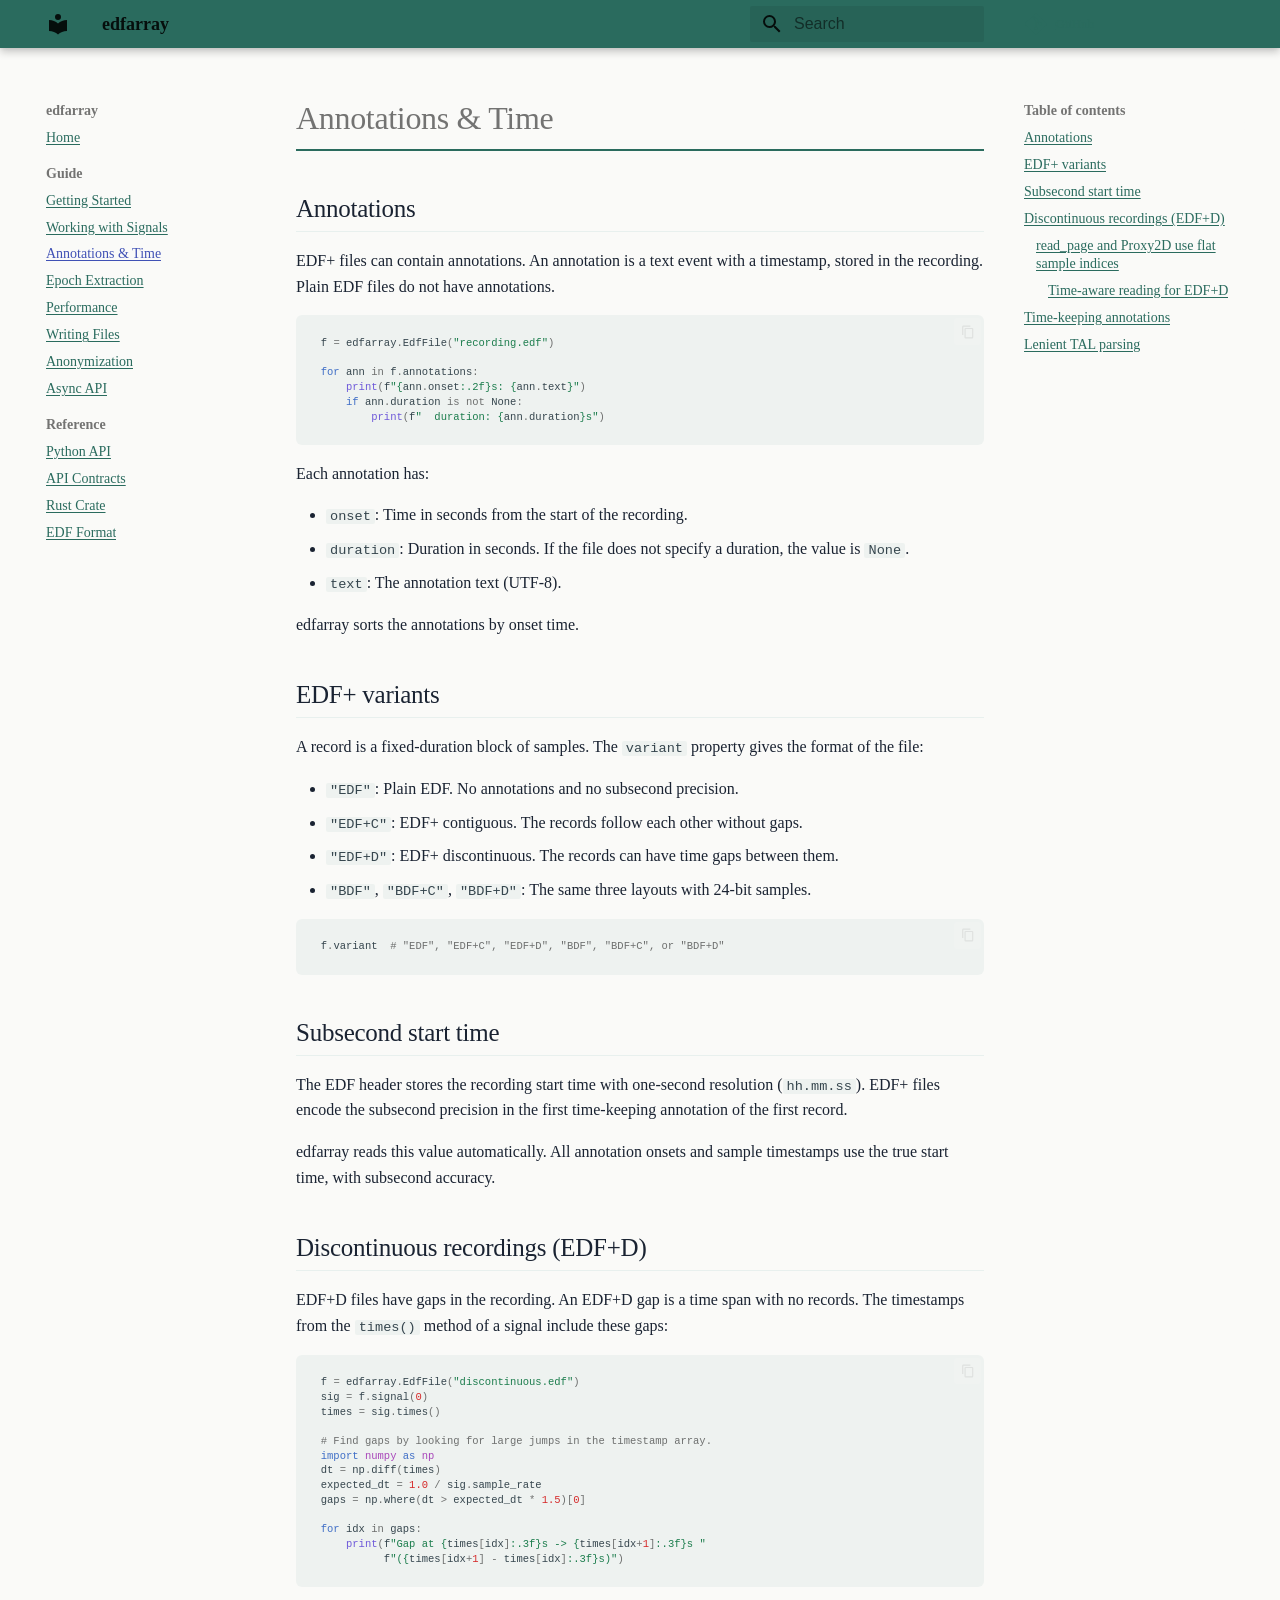
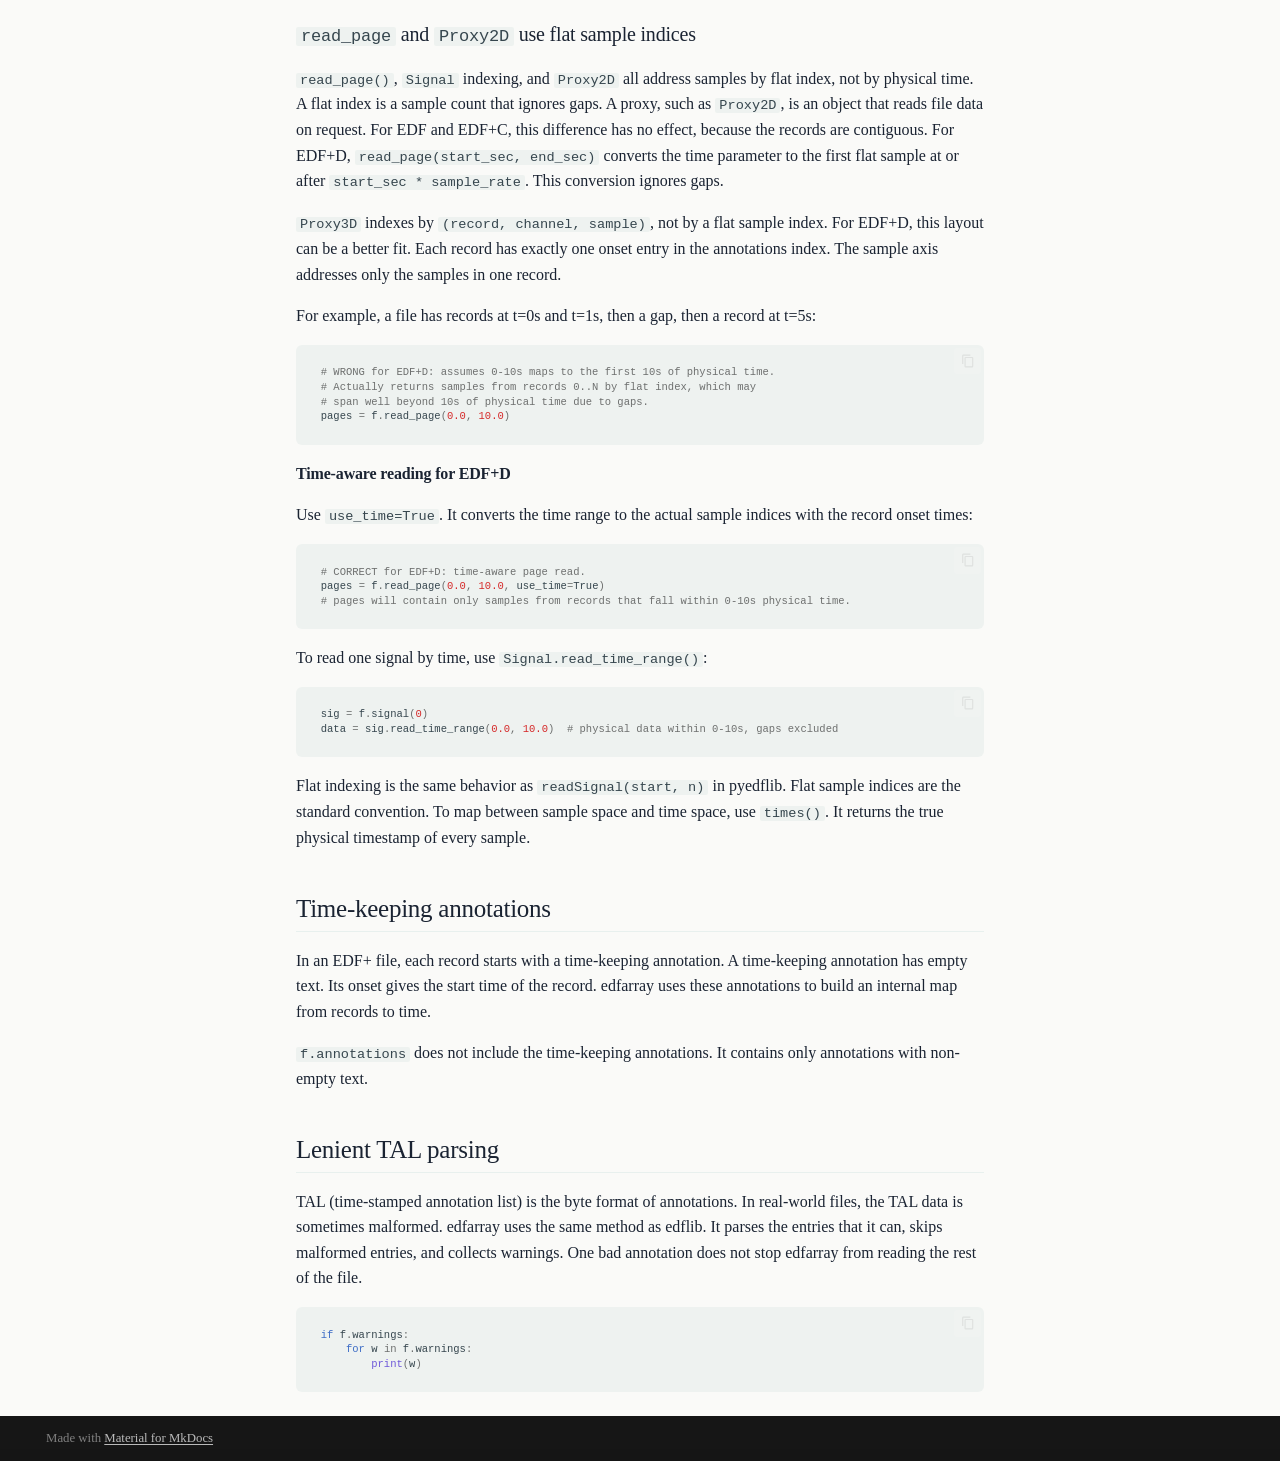
==== commit b9f798c2: "Deployed 37df7d0 with MkDocs version: 1.6.1" ====
--- a/guide/annotations/index.html
+++ b/guide/annotations/index.html
@@ -14,7 +14,7 @@
         <link rel="prev" href="../signals/">
       
       
-        <link rel="next" href="../performance/">
+        <link rel="next" href="../epochs/">
       
       
         
@@ -468,10 +468,22 @@
       <ul class="md-nav__list">
         
           <li class="md-nav__item">
-  <a href="#read_page-and-arrayproxy-use-flat-sample-indices" class="md-nav__link">
-    <span class="md-ellipsis">
-      
-        read_page and ArrayProxy use flat sample indices
+  <a href="#read_page-and-proxy2d-use-flat-sample-indices" class="md-nav__link">
+    <span class="md-ellipsis">
+      
+        read_page and Proxy2D use flat sample indices
+      
+    </span>
+  </a>
+  
+    <nav class="md-nav" aria-label="read_page and Proxy2D use flat sample indices">
+      <ul class="md-nav__list">
+        
+          <li class="md-nav__item">
+  <a href="#time-aware-reading-for-edfd" class="md-nav__link">
+    <span class="md-ellipsis">
+      
+        Time-aware reading for EDF+D
       
     </span>
   </a>
@@ -482,6 +494,11 @@
     </nav>
   
 </li>
+        
+      </ul>
+    </nav>
+  
+</li>
       
         <li class="md-nav__item">
   <a href="#time-keeping-annotations" class="md-nav__link">
@@ -521,6 +538,34 @@
   
   
     <li class="md-nav__item">
+      <a href="../epochs/" class="md-nav__link">
+        
+  
+  
+  <span class="md-ellipsis">
+    
+  
+    Epoch Extraction
+  
+
+    
+  </span>
+  
+  
+
+      </a>
+    </li>
+  
+
+              
+            
+              
+                
+  
+  
+  
+  
+    <li class="md-nav__item">
       <a href="../performance/" class="md-nav__link">
         
   
@@ -529,6 +574,90 @@
     
   
     Performance
+  
+
+    
+  </span>
+  
+  
+
+      </a>
+    </li>
+  
+
+              
+            
+              
+                
+  
+  
+  
+  
+    <li class="md-nav__item">
+      <a href="../writing/" class="md-nav__link">
+        
+  
+  
+  <span class="md-ellipsis">
+    
+  
+    Writing Files
+  
+
+    
+  </span>
+  
+  
+
+      </a>
+    </li>
+  
+
+              
+            
+              
+                
+  
+  
+  
+  
+    <li class="md-nav__item">
+      <a href="../anonymization/" class="md-nav__link">
+        
+  
+  
+  <span class="md-ellipsis">
+    
+  
+    Anonymization
+  
+
+    
+  </span>
+  
+  
+
+      </a>
+    </li>
+  
+
+              
+            
+              
+                
+  
+  
+  
+  
+    <li class="md-nav__item">
+      <a href="../async/" class="md-nav__link">
+        
+  
+  
+  <span class="md-ellipsis">
+    
+  
+    Async API
   
 
     
@@ -618,6 +747,34 @@
     
   
     Python API
+  
+
+    
+  </span>
+  
+  
+
+      </a>
+    </li>
+  
+
+              
+            
+              
+                
+  
+  
+  
+  
+    <li class="md-nav__item">
+      <a href="../../reference/contracts/" class="md-nav__link">
+        
+  
+  
+  <span class="md-ellipsis">
+    
+  
+    API Contracts
   
 
     
@@ -766,13 +923,30 @@
       <ul class="md-nav__list">
         
           <li class="md-nav__item">
-  <a href="#read_page-and-arrayproxy-use-flat-sample-indices" class="md-nav__link">
-    <span class="md-ellipsis">
-      
-        read_page and ArrayProxy use flat sample indices
-      
-    </span>
-  </a>
+  <a href="#read_page-and-proxy2d-use-flat-sample-indices" class="md-nav__link">
+    <span class="md-ellipsis">
+      
+        read_page and Proxy2D use flat sample indices
+      
+    </span>
+  </a>
+  
+    <nav class="md-nav" aria-label="read_page and Proxy2D use flat sample indices">
+      <ul class="md-nav__list">
+        
+          <li class="md-nav__item">
+  <a href="#time-aware-reading-for-edfd" class="md-nav__link">
+    <span class="md-ellipsis">
+      
+        Time-aware reading for EDF+D
+      
+    </span>
+  </a>
+  
+</li>
+        
+      </ul>
+    </nav>
   
 </li>
         
@@ -825,7 +999,7 @@
 
 <h1 id="annotations-time">Annotations &amp; Time<a class="headerlink" href="#annotations-time" title="Permanent link">&para;</a></h1>
 <h2 id="annotations">Annotations<a class="headerlink" href="#annotations" title="Permanent link">&para;</a></h2>
-<p>EDF+ files can contain annotations: timestamped text events embedded in the recording. Plain EDF files do not have annotations.</p>
+<p>EDF+ files can contain annotations. An annotation is a text event with a timestamp, stored in the recording. Plain EDF files do not have annotations.</p>
 <div class="highlight"><pre><span></span><code><a id="__codelineno-0-1" name="__codelineno-0-1" href="#__codelineno-0-1"></a><span class="n">f</span> <span class="o">=</span> <span class="n">edfarray</span><span class="o">.</span><span class="n">EdfFile</span><span class="p">(</span><span class="s2">&quot;recording.edf&quot;</span><span class="p">)</span>
 <a id="__codelineno-0-2" name="__codelineno-0-2" href="#__codelineno-0-2"></a>
 <a id="__codelineno-0-3" name="__codelineno-0-3" href="#__codelineno-0-3"></a><span class="k">for</span> <span class="n">ann</span> <span class="ow">in</span> <span class="n">f</span><span class="o">.</span><span class="n">annotations</span><span class="p">:</span>
@@ -835,26 +1009,26 @@
 </code></pre></div>
 <p>Each annotation has:</p>
 <ul>
-<li><code>onset</code> -- time in seconds from the start of the recording</li>
-<li><code>duration</code> -- duration in seconds, or <code>None</code> if not specified</li>
-<li><code>text</code> -- the annotation text (UTF-8)</li>
+<li><code>onset</code>: Time in seconds from the start of the recording.</li>
+<li><code>duration</code>: Duration in seconds. If the file does not specify a duration, the value is <code>None</code>.</li>
+<li><code>text</code>: The annotation text (UTF-8).</li>
 </ul>
-<p>Annotations are sorted by onset time.</p>
+<p>edfarray sorts the annotations by onset time.</p>
 <h2 id="edf-variants">EDF+ variants<a class="headerlink" href="#edf-variants" title="Permanent link">&para;</a></h2>
-<p>The <code>variant</code> property tells you which format the file uses:</p>
+<p>A record is a fixed-duration block of samples. The <code>variant</code> property gives the format of the file:</p>
 <ul>
-<li><code>"EDF"</code> -- plain EDF. No annotations, no subsecond precision.</li>
-<li><code>"EDF+C"</code> -- EDF+ contiguous. Data records follow each other without gaps.</li>
-<li><code>"EDF+D"</code> -- EDF+ discontinuous. Data records may have time gaps between them.</li>
+<li><code>"EDF"</code>: Plain EDF. No annotations and no subsecond precision.</li>
+<li><code>"EDF+C"</code>: EDF+ contiguous. The records follow each other without gaps.</li>
+<li><code>"EDF+D"</code>: EDF+ discontinuous. The records can have time gaps between them.</li>
+<li><code>"BDF"</code>, <code>"BDF+C"</code>, <code>"BDF+D"</code>: The same three layouts with 24-bit samples.</li>
 </ul>
-<div class="highlight"><pre><span></span><code><a id="__codelineno-1-1" name="__codelineno-1-1" href="#__codelineno-1-1"></a><span class="n">f</span><span class="o">.</span><span class="n">variant</span>  <span class="c1"># &quot;EDF&quot;, &quot;EDF+C&quot;, or &quot;EDF+D&quot;</span>
+<div class="highlight"><pre><span></span><code><a id="__codelineno-1-1" name="__codelineno-1-1" href="#__codelineno-1-1"></a><span class="n">f</span><span class="o">.</span><span class="n">variant</span>  <span class="c1"># &quot;EDF&quot;, &quot;EDF+C&quot;, &quot;EDF+D&quot;, &quot;BDF&quot;, &quot;BDF+C&quot;, or &quot;BDF+D&quot;</span>
 </code></pre></div>
 <h2 id="subsecond-start-time">Subsecond start time<a class="headerlink" href="#subsecond-start-time" title="Permanent link">&para;</a></h2>
-<p>The EDF header stores the recording start time with one-second resolution (<code>hh.mm.ss</code>). EDF+ files encode subsecond precision in the first time-keeping annotation of the first data record.</p>
-<p>edfarray extracts this automatically. All annotation onsets and sample timestamps reflect the true subsecond-accurate start time.</p>
+<p>The EDF header stores the recording start time with one-second resolution (<code>hh.mm.ss</code>). EDF+ files encode the subsecond precision in the first time-keeping annotation of the first record.</p>
+<p>edfarray reads this value automatically. All annotation onsets and sample timestamps use the true start time, with subsecond accuracy.</p>
 <h2 id="discontinuous-recordings-edfd">Discontinuous recordings (EDF+D)<a class="headerlink" href="#discontinuous-recordings-edfd" title="Permanent link">&para;</a></h2>
-<p>EDF+D files have gaps in the recording. For example, a sleep study might pause during a bathroom break.</p>
-<p>The <code>times()</code> method on a signal accounts for these gaps:</p>
+<p>EDF+D files have gaps in the recording. An EDF+D gap is a time span with no records. The timestamps from the <code>times()</code> method of a signal include these gaps:</p>
 <div class="highlight"><pre><span></span><code><a id="__codelineno-2-1" name="__codelineno-2-1" href="#__codelineno-2-1"></a><span class="n">f</span> <span class="o">=</span> <span class="n">edfarray</span><span class="o">.</span><span class="n">EdfFile</span><span class="p">(</span><span class="s2">&quot;discontinuous.edf&quot;</span><span class="p">)</span>
 <a id="__codelineno-2-2" name="__codelineno-2-2" href="#__codelineno-2-2"></a><span class="n">sig</span> <span class="o">=</span> <span class="n">f</span><span class="o">.</span><span class="n">signal</span><span class="p">(</span><span class="mi">0</span><span class="p">)</span>
 <a id="__codelineno-2-3" name="__codelineno-2-3" href="#__codelineno-2-3"></a><span class="n">times</span> <span class="o">=</span> <span class="n">sig</span><span class="o">.</span><span class="n">times</span><span class="p">()</span>
@@ -869,37 +1043,34 @@
 <a id="__codelineno-2-12" name="__codelineno-2-12" href="#__codelineno-2-12"></a>    <span class="nb">print</span><span class="p">(</span><span class="sa">f</span><span class="s2">&quot;Gap at </span><span class="si">{</span><span class="n">times</span><span class="p">[</span><span class="n">idx</span><span class="p">]</span><span class="si">:</span><span class="s2">.3f</span><span class="si">}</span><span class="s2">s -&gt; </span><span class="si">{</span><span class="n">times</span><span class="p">[</span><span class="n">idx</span><span class="o">+</span><span class="mi">1</span><span class="p">]</span><span class="si">:</span><span class="s2">.3f</span><span class="si">}</span><span class="s2">s &quot;</span>
 <a id="__codelineno-2-13" name="__codelineno-2-13" href="#__codelineno-2-13"></a>          <span class="sa">f</span><span class="s2">&quot;(</span><span class="si">{</span><span class="n">times</span><span class="p">[</span><span class="n">idx</span><span class="o">+</span><span class="mi">1</span><span class="p">]</span><span class="w"> </span><span class="o">-</span><span class="w"> </span><span class="n">times</span><span class="p">[</span><span class="n">idx</span><span class="p">]</span><span class="si">:</span><span class="s2">.3f</span><span class="si">}</span><span class="s2">s)&quot;</span><span class="p">)</span>
 </code></pre></div>
-<h3 id="read_page-and-arrayproxy-use-flat-sample-indices"><code>read_page</code> and <code>ArrayProxy</code> use flat sample indices<a class="headerlink" href="#read_page-and-arrayproxy-use-flat-sample-indices" title="Permanent link">&para;</a></h3>
-<p><code>read_page()</code>, <code>Signal</code> indexing, and <code>ArrayProxy</code> all address samples by flat index, not physical time. For EDF and EDF+C this distinction doesn't matter because records are contiguous. For EDF+D, it means the time parameter in <code>read_page(start_sec, end_sec)</code> is converted to a sample offset as <code>int(start_sec * sample_rate)</code> — it does not account for gaps.</p>
-<p>For example, if a file has records at t=0s, t=1s, then a gap, then t=5s:</p>
+<h3 id="read_page-and-proxy2d-use-flat-sample-indices"><code>read_page</code> and <code>Proxy2D</code> use flat sample indices<a class="headerlink" href="#read_page-and-proxy2d-use-flat-sample-indices" title="Permanent link">&para;</a></h3>
+<p><code>read_page()</code>, <code>Signal</code> indexing, and <code>Proxy2D</code> all address samples by flat index, not by physical time. A flat index is a sample count that ignores gaps. A proxy, such as <code>Proxy2D</code>, is an object that reads file data on request. For EDF and EDF+C, this difference has no effect, because the records are contiguous. For EDF+D, <code>read_page(start_sec, end_sec)</code> converts the time parameter to the first flat sample at or after <code>start_sec * sample_rate</code>. This conversion ignores gaps.</p>
+<p><code>Proxy3D</code> indexes by <code>(record, channel, sample)</code>, not by a flat sample index. For EDF+D, this layout can be a better fit. Each record has exactly one onset entry in the annotations index. The sample axis addresses only the samples in one record.</p>
+<p>For example, a file has records at t=0s and t=1s, then a gap, then a record at t=5s:</p>
 <div class="highlight"><pre><span></span><code><a id="__codelineno-3-1" name="__codelineno-3-1" href="#__codelineno-3-1"></a><span class="c1"># WRONG for EDF+D: assumes 0-10s maps to the first 10s of physical time.</span>
 <a id="__codelineno-3-2" name="__codelineno-3-2" href="#__codelineno-3-2"></a><span class="c1"># Actually returns samples from records 0..N by flat index, which may</span>
 <a id="__codelineno-3-3" name="__codelineno-3-3" href="#__codelineno-3-3"></a><span class="c1"># span well beyond 10s of physical time due to gaps.</span>
 <a id="__codelineno-3-4" name="__codelineno-3-4" href="#__codelineno-3-4"></a><span class="n">pages</span> <span class="o">=</span> <span class="n">f</span><span class="o">.</span><span class="n">read_page</span><span class="p">(</span><span class="mf">0.0</span><span class="p">,</span> <span class="mf">10.0</span><span class="p">)</span>
 </code></pre></div>
-<p>The correct way to get data within a physical time window for EDF+D is to use <code>times()</code> to identify which samples fall in your range:</p>
-<div class="highlight"><pre><span></span><code><a id="__codelineno-4-1" name="__codelineno-4-1" href="#__codelineno-4-1"></a><span class="c1"># CORRECT for EDF+D: use timestamps to select the right samples.</span>
-<a id="__codelineno-4-2" name="__codelineno-4-2" href="#__codelineno-4-2"></a><span class="n">sig</span> <span class="o">=</span> <span class="n">f</span><span class="o">.</span><span class="n">signal</span><span class="p">(</span><span class="mi">0</span><span class="p">)</span>
-<a id="__codelineno-4-3" name="__codelineno-4-3" href="#__codelineno-4-3"></a><span class="n">all_data</span> <span class="o">=</span> <span class="n">sig</span><span class="o">.</span><span class="n">to_numpy</span><span class="p">()</span>
-<a id="__codelineno-4-4" name="__codelineno-4-4" href="#__codelineno-4-4"></a><span class="n">all_times</span> <span class="o">=</span> <span class="n">sig</span><span class="o">.</span><span class="n">times</span><span class="p">()</span>
-<a id="__codelineno-4-5" name="__codelineno-4-5" href="#__codelineno-4-5"></a>
-<a id="__codelineno-4-6" name="__codelineno-4-6" href="#__codelineno-4-6"></a><span class="n">t_start</span><span class="p">,</span> <span class="n">t_end</span> <span class="o">=</span> <span class="mf">0.0</span><span class="p">,</span> <span class="mf">10.0</span>
-<a id="__codelineno-4-7" name="__codelineno-4-7" href="#__codelineno-4-7"></a><span class="n">mask</span> <span class="o">=</span> <span class="p">(</span><span class="n">all_times</span> <span class="o">&gt;=</span> <span class="n">t_start</span><span class="p">)</span> <span class="o">&amp;</span> <span class="p">(</span><span class="n">all_times</span> <span class="o">&lt;</span> <span class="n">t_end</span><span class="p">)</span>
-<a id="__codelineno-4-8" name="__codelineno-4-8" href="#__codelineno-4-8"></a><span class="n">data_in_window</span> <span class="o">=</span> <span class="n">all_data</span><span class="p">[</span><span class="n">mask</span><span class="p">]</span>
-<a id="__codelineno-4-9" name="__codelineno-4-9" href="#__codelineno-4-9"></a><span class="n">times_in_window</span> <span class="o">=</span> <span class="n">all_times</span><span class="p">[</span><span class="n">mask</span><span class="p">]</span>
-<a id="__codelineno-4-10" name="__codelineno-4-10" href="#__codelineno-4-10"></a>
-<a id="__codelineno-4-11" name="__codelineno-4-11" href="#__codelineno-4-11"></a><span class="c1"># data_in_window will have fewer samples than (t_end - t_start) * sample_rate</span>
-<a id="__codelineno-4-12" name="__codelineno-4-12" href="#__codelineno-4-12"></a><span class="c1"># because the gaps contain no recorded data.</span>
+<h4 id="time-aware-reading-for-edfd">Time-aware reading for EDF+D<a class="headerlink" href="#time-aware-reading-for-edfd" title="Permanent link">&para;</a></h4>
+<p>Use <code>use_time=True</code>. It converts the time range to the actual sample indices with the record onset times:</p>
+<div class="highlight"><pre><span></span><code><a id="__codelineno-4-1" name="__codelineno-4-1" href="#__codelineno-4-1"></a><span class="c1"># CORRECT for EDF+D: time-aware page read.</span>
+<a id="__codelineno-4-2" name="__codelineno-4-2" href="#__codelineno-4-2"></a><span class="n">pages</span> <span class="o">=</span> <span class="n">f</span><span class="o">.</span><span class="n">read_page</span><span class="p">(</span><span class="mf">0.0</span><span class="p">,</span> <span class="mf">10.0</span><span class="p">,</span> <span class="n">use_time</span><span class="o">=</span><span class="kc">True</span><span class="p">)</span>
+<a id="__codelineno-4-3" name="__codelineno-4-3" href="#__codelineno-4-3"></a><span class="c1"># pages will contain only samples from records that fall within 0-10s physical time.</span>
 </code></pre></div>
-<p>This is the same behavior as pyedflib's <code>readSignal(start, n)</code> — flat sample indices are the standard convention. The <code>times()</code> method is what makes EDF+D usable: it gives you the true physical timestamp for every sample so you can map between sample space and time space yourself.</p>
+<p>To read one signal by time, use <code>Signal.read_time_range()</code>:</p>
+<div class="highlight"><pre><span></span><code><a id="__codelineno-5-1" name="__codelineno-5-1" href="#__codelineno-5-1"></a><span class="n">sig</span> <span class="o">=</span> <span class="n">f</span><span class="o">.</span><span class="n">signal</span><span class="p">(</span><span class="mi">0</span><span class="p">)</span>
+<a id="__codelineno-5-2" name="__codelineno-5-2" href="#__codelineno-5-2"></a><span class="n">data</span> <span class="o">=</span> <span class="n">sig</span><span class="o">.</span><span class="n">read_time_range</span><span class="p">(</span><span class="mf">0.0</span><span class="p">,</span> <span class="mf">10.0</span><span class="p">)</span>  <span class="c1"># physical data within 0-10s, gaps excluded</span>
+</code></pre></div>
+<p>Flat indexing is the same behavior as <code>readSignal(start, n)</code> in pyedflib. Flat sample indices are the standard convention. To map between sample space and time space, use <code>times()</code>. It returns the true physical timestamp of every sample.</p>
 <h2 id="time-keeping-annotations">Time-keeping annotations<a class="headerlink" href="#time-keeping-annotations" title="Permanent link">&para;</a></h2>
-<p>Each data record in an EDF+ file begins with a time-keeping annotation: an empty-text annotation whose onset indicates the record's start time. edfarray uses these to build a record-to-time map internally.</p>
-<p>These time-keeping annotations are not included in <code>f.annotations</code>. Only annotations with non-empty text appear there.</p>
+<p>In an EDF+ file, each record starts with a time-keeping annotation. A time-keeping annotation has empty text. Its onset gives the start time of the record. edfarray uses these annotations to build an internal map from records to time.</p>
+<p><code>f.annotations</code> does not include the time-keeping annotations. It contains only annotations with non-empty text.</p>
 <h2 id="lenient-tal-parsing">Lenient TAL parsing<a class="headerlink" href="#lenient-tal-parsing" title="Permanent link">&para;</a></h2>
-<p>The annotation byte format (TAL, Time-stamped Annotation List) is sometimes malformed in real-world files. edfarray follows edflib's approach: parse what it can, skip malformed entries, and collect warnings. A single bad annotation does not prevent the rest of the file from being read.</p>
-<div class="highlight"><pre><span></span><code><a id="__codelineno-5-1" name="__codelineno-5-1" href="#__codelineno-5-1"></a><span class="k">if</span> <span class="n">f</span><span class="o">.</span><span class="n">warnings</span><span class="p">:</span>
-<a id="__codelineno-5-2" name="__codelineno-5-2" href="#__codelineno-5-2"></a>    <span class="k">for</span> <span class="n">w</span> <span class="ow">in</span> <span class="n">f</span><span class="o">.</span><span class="n">warnings</span><span class="p">:</span>
-<a id="__codelineno-5-3" name="__codelineno-5-3" href="#__codelineno-5-3"></a>        <span class="nb">print</span><span class="p">(</span><span class="n">w</span><span class="p">)</span>
+<p>TAL (time-stamped annotation list) is the byte format of annotations. In real-world files, the TAL data is sometimes malformed. edfarray uses the same method as edflib. It parses the entries that it can, skips malformed entries, and collects warnings. One bad annotation does not stop edfarray from reading the rest of the file.</p>
+<div class="highlight"><pre><span></span><code><a id="__codelineno-6-1" name="__codelineno-6-1" href="#__codelineno-6-1"></a><span class="k">if</span> <span class="n">f</span><span class="o">.</span><span class="n">warnings</span><span class="p">:</span>
+<a id="__codelineno-6-2" name="__codelineno-6-2" href="#__codelineno-6-2"></a>    <span class="k">for</span> <span class="n">w</span> <span class="ow">in</span> <span class="n">f</span><span class="o">.</span><span class="n">warnings</span><span class="p">:</span>
+<a id="__codelineno-6-3" name="__codelineno-6-3" href="#__codelineno-6-3"></a>        <span class="nb">print</span><span class="p">(</span><span class="n">w</span><span class="p">)</span>
 </code></pre></div>
 
 
